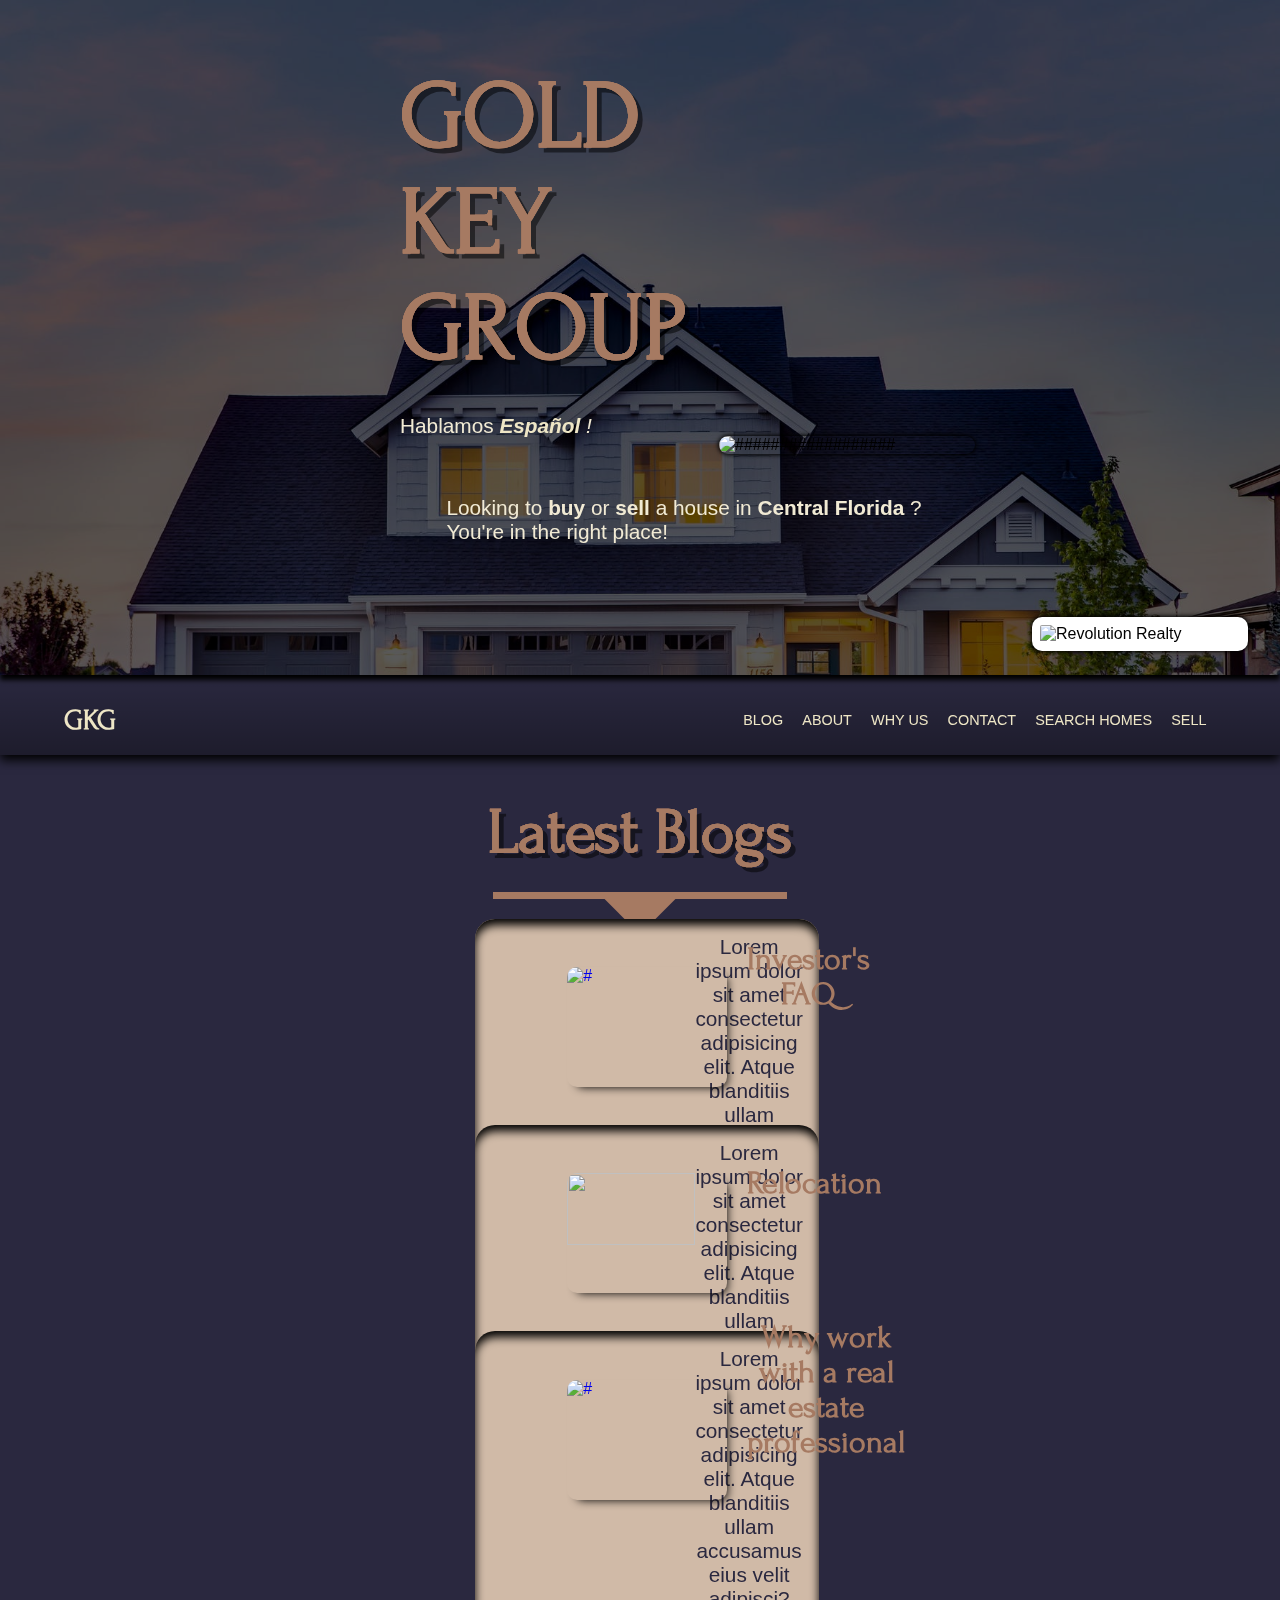
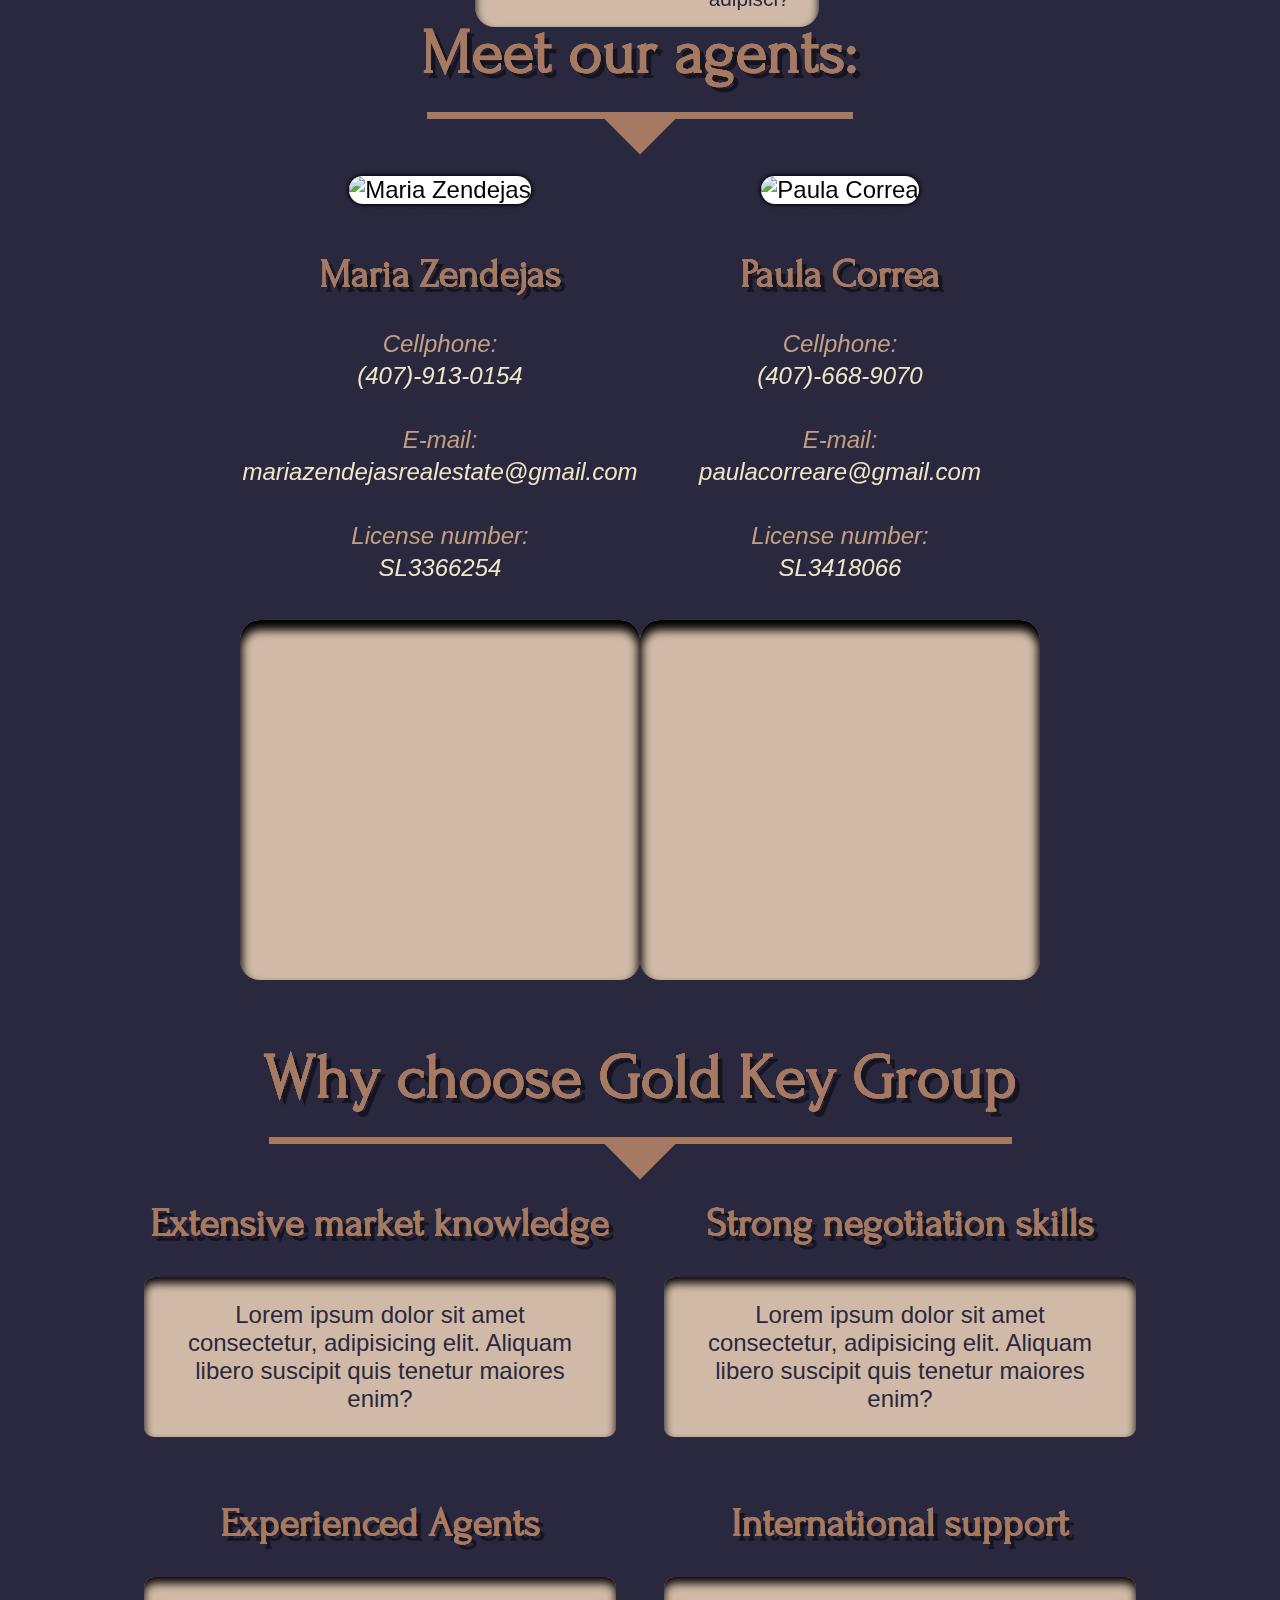
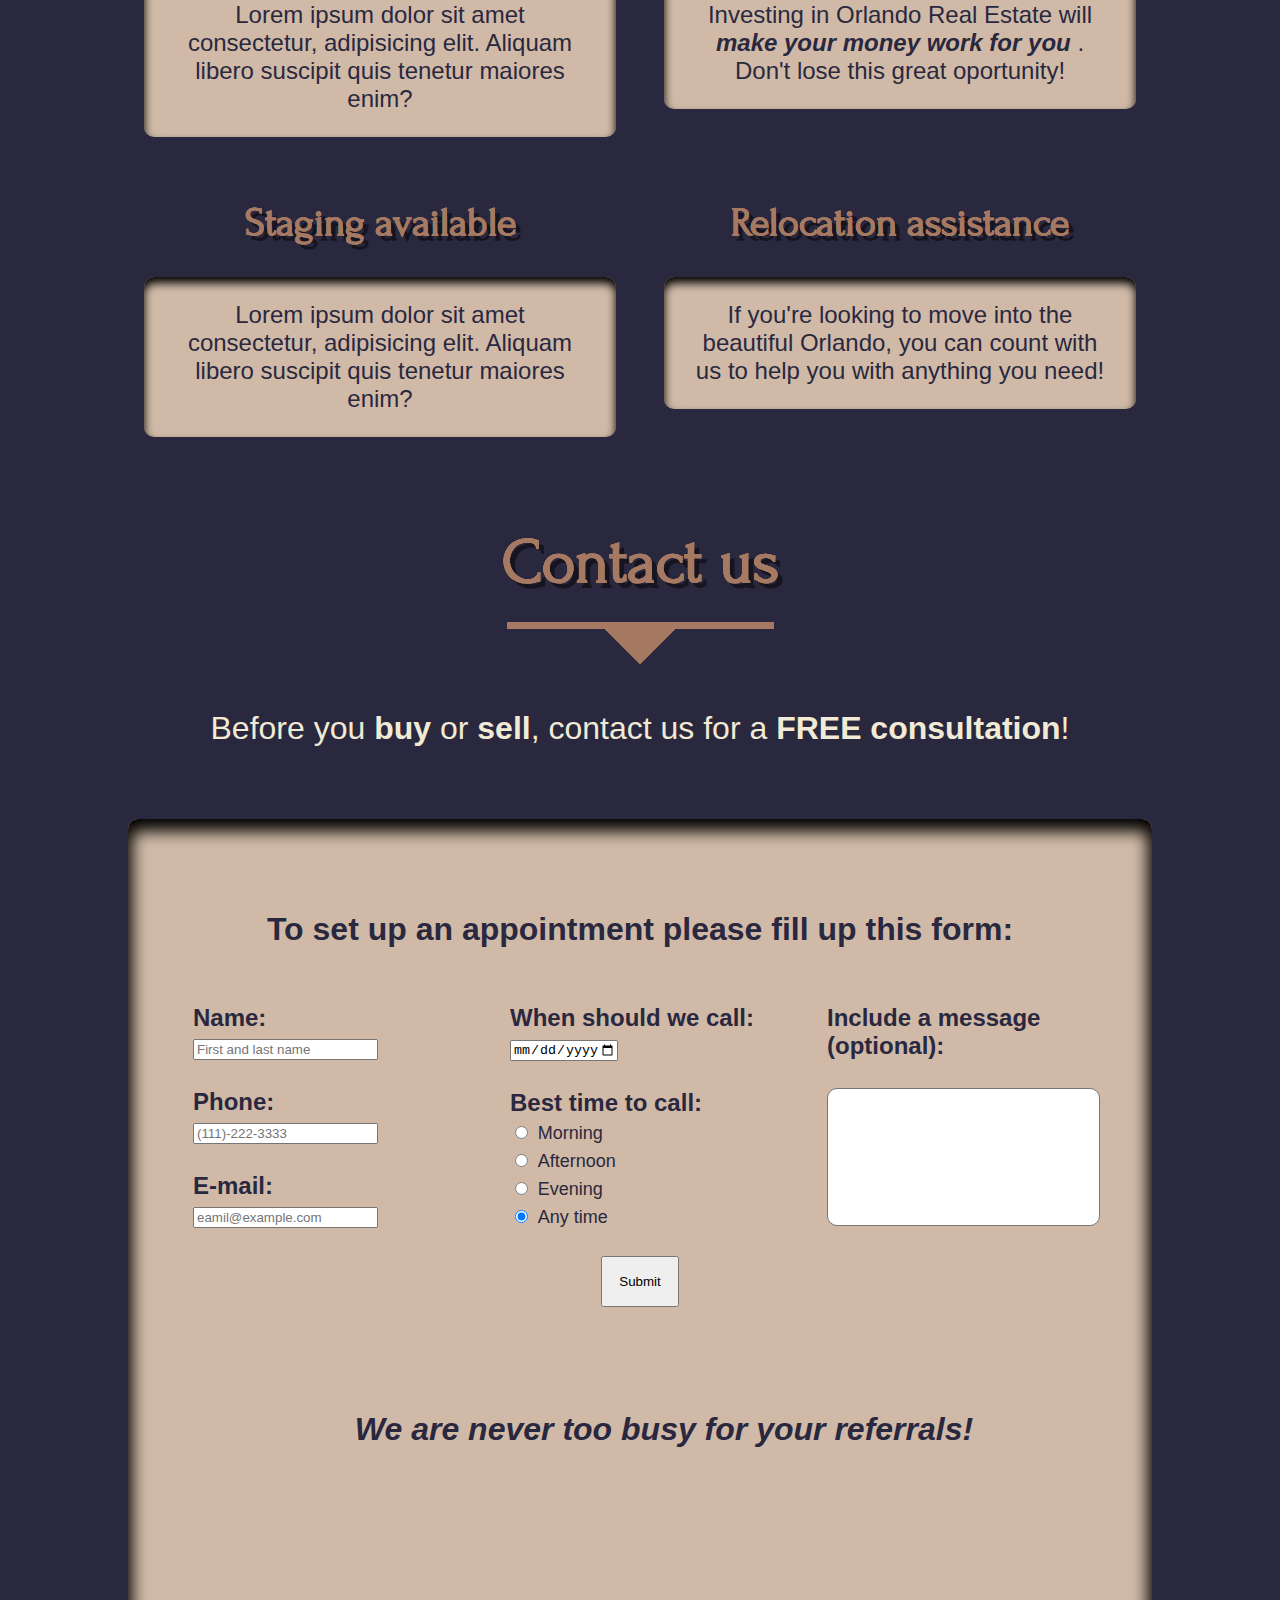
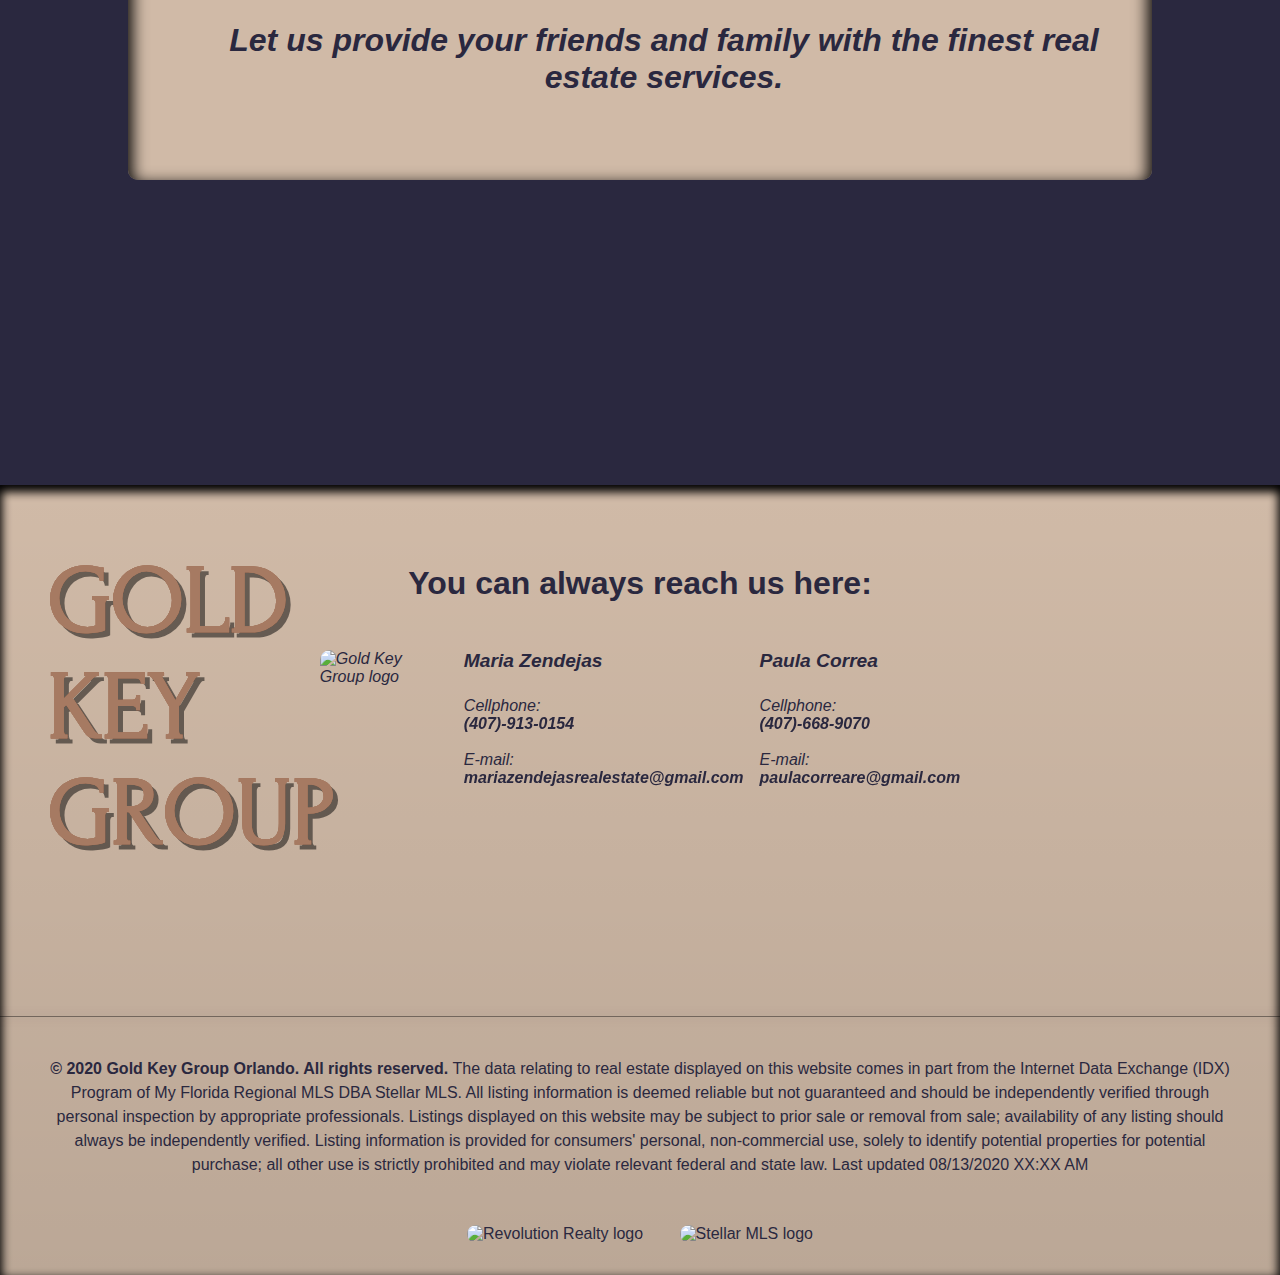
==== index.html @ 24d08220 "added animation and extra efects to .blogs--a" ====
<!DOCTYPE html>
<html lang="en">
  <!-- 
      #################################                                $   
                HEAD START                                             $
      #################################                                $
      -->
  <head>
    <meta charset="UTF-8" />
    <meta name="viewport" content="width=device-width, initial-scale=1.0" />
    <meta
      name="description"
      content="Gold Key Group is part of Realty Revolution, where you can find some of the finest realtors in Orlando"
    />
    <meta
      name="keywords"
      content="buy house, sell house, buy home, sell home, orlando, florida, realtor, realty, stellar mls, revolution realty, new construction, windermere, winter garden, florida home investment"
    />
    <title>Gold Key Group | Realtors in Orlando</title>

    <link rel="stylesheet" href="../CSS/main/main.css" />
    <link rel="shortcut icon" type="image/ico" href="../Images/favicon.ico" />

    <script
      src="https://kit.fontawesome.com/76fa9a81bb.js"
      crossorigin="anonymous"
    ></script>
  </head>
  <!-- 
      #################################                                $
                HEAD END         #################                     $
      #################################                                $
      -->
  <!-- 
      #################################
                BODY START
      #################################
      -->
  <body>
    <!-- 
        #################################
                  HEADER START
        #################################
        -->
    <header class="header--disp--ptn header--bg">
      <h1 class="gkg text--shadow" id="header--title">
        GOLD <br />
        KEY <br />
        GROUP
      </h1>
      <div id="header--translate">
        <p >
          Hablamos
          <em><a href="#ESP" title="Click to translate">Español</a> !</em>
        </p>
      </div>
      <img src="../Images/maria-z--and--paula-c.jpg" alt="##################" id="header--img" class="bs"/>
      <p id="header--text">
        Looking to
        <b>buy</b>
        or
        <b>sell</b>
        a house in
        <b>Central Florida</b>
        ?
        <br>
        You're in the right place! 
      </p>
    
      <!-- ADD 
        
        "&::after"
        
        WITH SAND IN TRIANGLE SHAPE BEHIND 
        
        ".header--icons"
        
        AND
        
        ".header--icons-sm"

      -->


      <div class="header--icons">
        <a href="../HTML/index.html#home">
          <svg class="fas fa-home"></svg>
        </a>
        <a
          href="mailto:mariazendejas@gmail.com, paulacorreare@gmail.com?subject=Inquiry%20from%20your%20website%20&body=Hello!%0D%0A%0D%0AMy%20name%20is%3A%20%0D%0AMy%20phone%20number%20is%3A%20%0D%0AThe%20best%20time%20to%20call%20me%20is%20at%3A%20%0D%0AI'd%20like%20to%20(%20BUY%20%2F%20SELL%20)%20a%20house%20on%20ZIP%20code%3A%20%0D%0A%0D%0A(For%20buying%20fill%20this%20as%20well%2C%20please)%0D%0A%0D%0AMy%20price%20range%20for%20buying%20is%3A%20%0D%0AMinimum%20sq%20feet%3A%0D%0ABeds%3A%20%0D%0A%0D%0A(Please%20edit%20this%20template%20to%20fit%20your%20inquiry%20or%20delete%20the%20fields%20and%20type%20in%20your%20message)"
          target="_blank"
        >
          <svg class="fas fa-envelope"></svg>
        </a>
        <a href="../HTML/index.html#about">
          <svg class="fas fa-phone"></svg>
        </a>
      </div>
      <div class="header-icons-sm">
        <a href="https://www.facebook.com/goldkeyorlando/" target="_blank">
          <svg class="fab fa-facebook-f"></svg>
        </a>
        <a href="https://www.instagram.com/goldkey_orlando/" target="_blank">
          <i class="fab fa-instagram fa-fw"></i>
        </a>
        <a href="#" target="_blank">
          <svg class="fab fa-twitter"></svg>
        </a>
      </div>
      <img
        src="../Images/Revolution Realty.png"
        alt="Revolution Realty"
        class="rr--logo bs"
      />
    </header>
    <!-- 
        #################################
                  HEADER END            #################
        #################################
        -->
        <!-- 
            #################################
                      TOP NAVBAR START
            #################################
            -->
    <div id="top--nav">
      <nav id="main--nav">
        <h3 class="gkg"><a href="index.html">GKG</a></h3>
        <ul>
          <li><a href="#blog">BLOG</a></li>
          <li><a href="#about">ABOUT</a></li>
          <li><a href="#why--us">WHY US</a></li>
          <li><a href="#contact">CONTACT</a></li>
          <li><a href="/HTML/search.html" target="_blank">SEARCH HOMES</a></li>
          <li><a href="HTML/sell.html" id="sell--home">SELL</a></li>
        </ul>
      </nav>
    </div>
    <!-- 
      #################################
                TOP NAVBAR END        #################
      #################################
      -->
    <!-- 
        #################################
                  MAIN START
        #################################
        -->
    <main>
      
      <!-- NAV ICONS START -->
<!-- ####################################################################### -->
<!-- ####################################################################### -->
    <!-- BLOG SCREEN START -->
    <section class="screen" id="blogs--section">
      <div class="content">

        
        <h1 class="gkg text--shadow section--title" id="blog">Latest Blogs</h1>

          <div class="blog--flex">
            <a href="#" class="blog--box">
              <img src="../Images/faq.jpeg" alt="#" class="blog--img">
                <h3 class="blog--title gkg">
                  Investor's FAQ
                </h3>
              <p class="blog--p">
                <!-- LOREM 15 -->
              Lorem ipsum dolor sit amet consectetur adipisicing elit. Atque blanditiis ullam accusamus eius velit adipisci?
              </p>
            </a>
            <a href="#" class="blog--box">
              <img src="../Images/open-box.png" alt="" class="blog--img">
                <h3 class="blog--title gkg">
                  Relocation
                </h3>
              <p class="blog--p">
                <!-- LOREM 15 -->
              Lorem ipsum dolor sit amet consectetur adipisicing elit. Atque blanditiis ullam accusamus eius velit adipisci?
              </p>
            </a>
            <a href="#" class="blog--box">
              <img src="../Images/deal.jpeg" alt="#" class="blog--img">
                <h3 class="blog--title gkg">
                  Why work with a real estate professional
                </h3>  
              <p class="blog--p">
                <!-- LOREM 15 -->
              Lorem ipsum dolor sit amet consectetur adipisicing elit. Atque blanditiis ullam accusamus eius velit adipisci?
              </p>
            </a>
          </div>
        </div>
    </section>
    <!-- BLOG SCREEN END -->
<!-- ####################################################################### -->
<!-- ####################################################################### -->
    <!-- MEET OUR AGENTS SCREEN START -->
    <section class="screen" id="about--section">
      <div class="content">
        <h1 class="gkg text--shadow section--title" id="about">
          Meet our agents:
        </h1>
        <div class="agents">
          <div class="agent">
            <img src="../Images/mz.png" alt="Maria Zendejas" class="bs"/>
            <h2 class="gkg text--shadow">
              Maria Zendejas
            </h2>
            <address >
              Cellphone: 
              <br>
              <a href="tel:407-913-0154" title="Call Maria">
                (407)-913-0154
              </a> 
              <br />
              <br />
              E-mail: 
              <br />
              <a href="mailto:mariazendejas@gmail.com?subject=Inquiry%20from%20your%20website%20&body=Hello%2C%20Maria%2C%0D%0A%0D%0AMy%20name%20is%3A%20%0D%0AMy%20phone%20number%20is%3A%20%0D%0AThe%20best%20time%20to%20call%20me%20is%20at%3A%20%0D%0AI'd%20like%20to%20(%20BUY%20%2F%20SELL%20)%20a%20house%20on%20ZIP%20code%3A%20%0D%0A%0D%0A(For%20buying%20fill%20this%20as%20well%2C%20please)%0D%0A%0D%0AMy%20price%20range%20for%20buying%20is%3A%20%0D%0AMinimum%20sq%20feet%3A%0D%0ABeds%3A%20%0D%0A%0D%0A(Please%20edit%20this%20template%20to%20fit%20your%20inquiry%20or%20delete%20the%20fields%20and%20type%20in%20your%20message)" target="_blank" title="Send an e-mail to Maria">
                mariazendejasrealestate@gmail.com
                </a>
              <br />
              <br />
              License number:
              <br>
              <a href="https://www.myfloridalicense.com/LicenseDetail.asp?SID=&id=980D2A1CDD96CB8620D70B49874C2E30" target="_blank">
                SL3366254
              </a>
              <br />
            </address>
            <div class="bio">
            </div>
              <p>
                I was born in Texas and raised in Mexico but I moved to Orlando after college, and I've always felt lucky about moving
                to this beautiful city.
                <br>
                <br>
                I adore coming home to my supportive husband and our 2 adorable children.
              </p>
            </div>
          <div class="agent">
            
            <img src="../Images/paula-correa.jpeg" alt="Paula Correa" class="bs"/>
            <h2 class="gkg text--shadow">Paula Correa</h2>
            <address>
              Cellphone: 
              <br />
              <a href="tel:407-668-9070" title="Call Paula">(407)-668-9070</a> 
              <br />
              <br />
              E-mail: 
              <br />
              <a href="mailto:paulacorreare@gmail.com?subject=Inquiry%20from%20your%20website%20&body=Hello%2C%20Paula%2C%0D%0A%0D%0AMy%20name%20is%3A%20%0D%0AMy%20phone%20number%20is%3A%20%0D%0AThe%20best%20time%20to%20call%20me%20is%20at%3A%20%0D%0AI'd%20like%20to%20(%20BUY%20%2F%20SELL%20)%20a%20house%20on%20ZIP%20code%3A%20%0D%0A%0D%0A(For%20buying%20fill%20this%20as%20well%2C%20please)%0D%0A%0D%0AMy%20price%20range%20for%20buying%20is%3A%20%0D%0AMinimum%20sq%20feet%3A%0D%0ABeds%3A%20%0D%0A%0D%0A(Please%20edit%20this%20template%20to%20fit%20your%20inquiry%20or%20delete%20the%20fields%20and%20type%20in%20your%20message)" target="_blank" title="Send an e-mail to Paula">
                paulacorreare@gmail.com
                </a>
              <br />
              <br>
              License number: 
              <br>
              <a href="https://www.myfloridalicense.com/LicenseDetail.asp?SID=&id=59AD9E8395438A14D2DFCB680BAD1898" target="_blank">SL3418066</a>
              <br>
            </address>
              <div class="bio">
              </div>
                <p>
                  &OpenCurlyDoubleQuote; I was born in Texas and raised in Mexico but I moved to Orlando after college, and I've always felt lucky about moving
                  to this beautiful city.
                  <br>
                  <br>
                  I adore coming home to my supportive husband and our 2 adorable children. &CloseCurlyDoubleQuote;
                </p>
          </div>
        </div>
    </section>
    <!-- MEET OUR AGENTS SCREEN END -->
<!-- ####################################################################### -->
<!-- ####################################################################### -->
    <!-- WHY US SCREEN START -->
    <section class="screen" id="why--us--section">
      <div class="content">
        <h1 class="gkg text--shadow section--title" id="why--us">
          Why choose Gold Key Group
        </h1>
        <div class="why--us">
          
          <div class="why--us--box">
            <div class="why--us--box--h3 gkg">
              <h3 class="gkg text--shadow ">
                Extensive market knowledge
              </h3>
            </div>
            <div class="why--us--box--p">
              <p>
                Lorem ipsum dolor sit amet consectetur, adipisicing elit. Aliquam libero suscipit quis tenetur maiores enim?
              </p>
            </div>
          </div>
          <div class="why--us--box">
            <div class="why--us--box--h3 gkg">
              <h3 class="gkg text--shadow ">Strong negotiation skills</h3>
            </div>
            <div class="why--us--box--p">
              <p>Lorem ipsum dolor sit amet consectetur, adipisicing elit. Aliquam libero suscipit quis tenetur maiores enim?</p>
            </div>
          </div>
          <div class="why--us--box">
            <div class="why--us--box--h3 gkg">
              <h3 class="gkg text--shadow ">Experienced Agents</h3>
            </div>
            <div class="why--us--box--p">
              <p>Lorem ipsum dolor sit amet consectetur, adipisicing elit. Aliquam libero suscipit quis tenetur maiores enim?</p>
            </div>
          </div>
          <div class="why--us--box">
            <div class="why--us--box--h3 gkg">
              <h3 class="gkg text--shadow ">International support</h3>
            </div>
            <div class="why--us--box--p">
              <p>
                Investing in Orlando Real Estate will
                <em>
                  <b>
                    make your money work for you
                  </b>
                </em>.
                <br>
                Don't lose this great oportunity!
              </p>
            </div>
          </div>
          <div class="why--us--box">
            <div class="why--us--box--h3 gkg">
              <h3 class="gkg text--shadow ">
                Staging available
              </h3>
            </div>
            <div class="why--us--box--p">
              <p>
                Lorem ipsum dolor sit amet consectetur, adipisicing elit. Aliquam libero suscipit quis tenetur maiores enim?
              </p>
            </div>
          </div>
          <div class="why--us--box">
            <div class="why--us--box--h3 gkg">
              <h3 class="gkg text--shadow">
                Relocation assistance
              </h3>
            </div>
            <div class="why--us--box--p">
              <p>
                If you're looking to move into the beautiful Orlando, you can count with us to help you with anything you need!
              </p>
            </div>
          </div>
          
        </div>
      </div>
    </section>
    <!-- WHY US SCREEN END -->
<!-- ####################################################################### -->
<!-- ####################################################################### -->
    <!-- FORM SCREEN START -->
    <section class="screen" id="contact--form--section">
      <div class="content" >
        <h1 class="gkg text--shadow section--title" id="contact">Contact us</h1>
        <p class="egg--p">Before you <b>buy</b> or <b>sell</b>, contact us for a <b>FREE consultation</b>!</p>
        <!-- /// FORM /// -->
        <form action="#" method="post" class="contact--form" id="form--contact--us">
          <p class="form--header">
            To set up an appointment please fill up this form:
          </p>
          <div class="form--data">
            <!--  FIRST COLUMN START -->
            <div class="form--col">
              <!-- ### NAME ### -->
              <label for="name">Name:</label>
              <br />
              <input
                type="text"
                name="name"
                id="name"
                placeholder="First and last name"
                required
              />
              <br />
              <br />
              <!-- ### PHONE NUMBER ### -->
              <label for="phone">Phone:</label>
              <br />
              <input
                type="tel"
                name="phone"
                id="phone"
                placeholder="(111)-222-3333"
                required
              />
              <br />
              <br />
              <!-- ### E-MAIL ### -->
              <label for="email">E-mail:</label>
              <br />
              <input
                type="email"
                name="email"
                id="email"
                placeholder="eamil@example.com"
                required
              />
              <br />
            </div>
            <!--  FIRST COLUMN END -->
            <!-- SECOND COLUMN START -->
            <div class="form--col">
              <!-- ### DATE ### -->
              <label for="date">
                When should we call:
              </label>
              <br />
              <input type="date" name="date" id="date" min="2020-08-06" max="2020-12-31" required/>
              <br />
              <br />
              <!-- ### TIME ### -->
              <div class="form--time">
                <label for="time">Best time to call:</label>
                <br />
                <input type="radio" name="time" id="morning"  value="morning" >
                <label for="time1" class="form--time--option">Morning</label>
                <br>
                <input type="radio" name="time" id="afternoon"  value="afternoon">
                <label for="time2" class="form--time--option">Afternoon</label>
                <br>
                <input type="radio" name="time" id="evening"  value="evening">
                <label for="time3" class="form--time--option">Evening</label>
                <br>
                <input type="radio" name="time" id="time4"  value="true" checked>
                <label for="time4" class="form--time--option">Any time</label>
              </div>
            </div>
            <!-- SECOND COLUMN END -->
            <!-- THIRD COLUMN START -->
            <div class="form--col">
              <!-- ### MESSAGE ### -->
              <label for="message">Include a message (optional):  </label>
              <br />
              <br />
              <textarea
                name="message"
                name="message"
                id="message"
                form="form--contact--us"
                cols="30"
                rows="8"
                style="resize: none;"
              ></textarea>
              <br />
            </div>
            <!-- THIRD COLUMN END -->
          </div>
          <!-- SUBMIT START -->
          <input type="submit" id="submit" value="Submit">
          <!-- SUBMIT END -->
          <!-- FORM FOOTER START-->
          <div class="form--footer">
            <p>
              We are never too busy for your referrals! <br />
              <svg class="far fa-comments"></svg><br />
              Let us provide your friends and family with the finest real estate
              services.
            </p>
          </div>
          <!-- FORM FOOTER END-->
        </form>
        <!-- /// FORM END /// -->
      </div>
    </section>
    <!-- FORM SCREEN END -->
    </main>
    <!-- MAIN END -->
<!-- ####################################################################### -->

<!-- ####################################################################### -->
    <!-- FOOTER START -->
    <footer>
      <h1 class="gkg footer--gkg text--shadow">
              GOLD <br />
              KEY <br />
              GROUP
            </h1>
      <div class="footer--grid">
        <h1>You can always reach us here:</h1>
        <address>
          <img src="../Images/gkg--wordless-300x364.png
          " alt="Gold Key Group logo">
          <div class="footer--maria">
            <h4>Maria Zendejas</h4>
                Cellphone: 
                <br>
                <a href="tel:407-913-0154" title="Call Maria">(407)-913-0154</a> 
                <br />
                <br />
                E-mail: 
                <br />
                <a href="mailto:mariazendejas@gmail.com?subject=Inquiry%20from%20your%20website%20&body=Hello%2C%20Maria%2C%0D%0A%0D%0AMy%20name%20is%3A%20%0D%0AMy%20phone%20number%20is%3A%20%0D%0AThe%20best%20time%20to%20call%20me%20is%20at%3A%20%0D%0AI'd%20like%20to%20(%20BUY%20%2F%20SELL%20)%20a%20house%20on%20ZIP%20code%3A%20%0D%0A%0D%0A(For%20buying%20fill%20this%20as%20well%2C%20please)%0D%0A%0D%0AMy%20price%20range%20for%20buying%20is%3A%20%0D%0AMinimum%20sq%20feet%3A%0D%0ABeds%3A%20%0D%0A%0D%0A(Please%20edit%20this%20template%20to%20fit%20your%20inquiry%20or%20delete%20the%20fields%20and%20type%20in%20your%20message)" target="_blank" title="Send an e-mail to Maria">
                  mariazendejasrealestate@gmail.com
                  </a>
          </div>
          <div class="footer--paula">
            <h4>
              Paula Correa
            </h4>
              Cellphone: 
              <br />
              <a href="tel:407-668-9070" title="Call Paula">
                (407)-668-9070
              </a> 
              <br />
              <br />
              E-mail: 
              <br />
              <a href="mailto:paulacorreare@gmail.com?subject=Inquiry%20from%20your%20website%20&body=Hello%2C%20Paula%2C%0D%0A%0D%0AMy%20name%20is%3A%20%0D%0AMy%20phone%20number%20is%3A%20%0D%0AThe%20best%20time%20to%20call%20me%20is%20at%3A%20%0D%0AI'd%20like%20to%20(%20BUY%20%2F%20SELL%20)%20a%20house%20on%20ZIP%20code%3A%20%0D%0A%0D%0A(For%20buying%20fill%20this%20as%20well%2C%20please)%0D%0A%0D%0AMy%20price%20range%20for%20buying%20is%3A%20%0D%0AMinimum%20sq%20feet%3A%0D%0ABeds%3A%20%0D%0A%0D%0A(Please%20edit%20this%20template%20to%20fit%20your%20inquiry%20or%20delete%20the%20fields%20and%20type%20in%20your%20message)" target="_blank" title="Send an e-mail to Paula">
                paulacorreare@gmail.com
              </a>
          </div>
        </address>
        <div class="footer--b--icons">
          <a href="https://www.facebook.com/goldkeyorlando/">
            <svg class="fab fa-facebook-square"></svg>
          </a>
          <a href="https://www.instagram.com/goldkey_orlando/">
            <svg class="fab fa-instagram-square"></svg>
          </a>
          <a href="#">
            <svg class="fab fa-twitter-square"></svg>
          </a>
        </div>
        
        <p>
          <b>
            &copy; 2020 Gold Key Group Orlando. All rights
            reserved.
          </b>
          The data relating to real estate displayed on this website
          comes in part from the Internet Data Exchange (IDX) Program of My
          Florida Regional MLS DBA Stellar MLS. All listing information is deemed
          reliable but not guaranteed and should be independently verified through
          personal inspection by appropriate professionals. Listings displayed on
          this website may be subject to prior sale or removal from sale;
          availability of any listing should always be independently verified.
          Listing information is provided for consumers' personal, non-commercial
          use, solely to identify potential properties for potential purchase; all
          other use is strictly prohibited and may violate relevant federal and
          state law. Last updated 08/13/2020 XX:XX AM
          </p>
        <div class="af--logos">
          <img src="../Images/Revolution Realty.png" alt="Revolution Realty logo">
          <img src="../Images/StellarMLS.png" alt="Stellar MLS logo">
        </div>
      </div>
      
    </footer>
    <!-- FOOTER END -->
<!-- ####################################################################### -->
<!-- ####################################################################### -->
    <!-- BACK TO TOP NAV START -->
    <!-- 
        #################################
                  NAV ICONS START
        #################################
        -->
    <nav id="bottom--nav">
      <a href="#blog"><svg class="fas fa-arrow-circle-up"></svg></a>
    </nav>
    
    
    <!-- BACK TO TOP NAV END -->
<!-- ####################################################################### -->
<!-- ####################################################################### -->
  </body>
  <!-- BODY END -->
</html>
---- CSS/main/main.css ----
@font-face {
  font-family: forum;
  src: url("../../Fonts/Forum.otf");
}

html {
  scroll-behavior: smooth;
}

body {
  position: relative;
  font-family: -apple-system, BlinkMacSystemFont, "Segoe UI", Roboto, Oxygen, Ubuntu, Cantarell, "Open Sans", "Helvetica Neue", sans-serif;
  background: #2a283f;
  margin: 0;
  padding: 0;
  display: -ms-grid;
  display: grid;
  -ms-grid-rows: (max-content)[5];
      grid-template-rows: repeat(5, -webkit-max-content);
      grid-template-rows: repeat(5, max-content);
      grid-template-areas: "header" "top--nav" "main" "bottom--nav" "footer";
}

body header {
  -ms-grid-row: 1;
  -ms-grid-column: 1;
  grid-area: header;
}

body #top--nav {
  -ms-grid-row: 2;
  -ms-grid-column: 1;
  grid-area: top--nav;
}

body main {
  -ms-grid-row: 3;
  -ms-grid-column: 1;
  grid-area: main;
}

body #bottom--nav {
  -ms-grid-row: 4;
  -ms-grid-column: 1;
  grid-area: bottom--nav;
}

body footer {
  -ms-grid-row: 5;
  -ms-grid-column: 1;
  grid-area: footer;
  grid-row: -1;
}

main {
  max-width: 80vw;
}

main h1 {
  padding-top: 100px;
}

.gkg {
  color: #a67a62;
  font-family: forum;
}

.gkg::-moz-selection {
  color: #f1ead4;
  background: #a67a62;
}

.gkg::selection {
  color: #f1ead4;
  background: #a67a62;
}

h1 {
  font-size: 4rem;
}

h2 {
  font-size: 2.5rem;
}

h3 {
  font-size: 2.5rem;
}

.egg--p {
  color: #f1ead4;
}

.text--shadow {
  text-shadow: 0 0, 5px 5px rgba(0, 0, 0, 0.5), 0 0, 0 0;
}

.title--a {
  text-decoration: none;
}

.header--disp--ptn {
  display: -ms-grid;
  display: grid;
  position: relative;
  -ms-grid-columns: 30% auto auto 30%;
      grid-template-columns: 30% auto auto 30%;
  -ms-grid-rows: 3rem (min-content)[3] 3rem;
      grid-template-rows: 3rem repeat(3, -webkit-min-content) 3rem;
      grid-template-rows: 3rem repeat(3, min-content) 3rem;
      grid-template-areas: "...... ......     ...... ......" "...... title      img    ......" "...... translate  img    ......" "...... text       text   ......" "...... ......     ...... ......";
}

.header--disp--ptn #header--title {
  -ms-grid-row: 2;
  -ms-grid-column: 2;
  grid-area: title;
}

.header--disp--ptn #header--translate {
  -ms-grid-row: 3;
  -ms-grid-column: 2;
  grid-area: translate;
}

.header--disp--ptn #header--img {
  -ms-grid-row: 2;
  -ms-grid-row-span: 2;
  -ms-grid-column: 3;
  grid-area: img;
}

.header--disp--ptn #header--text {
  -ms-grid-row: 4;
  -ms-grid-column: 2;
  -ms-grid-column-span: 2;
  grid-area: text;
}

header {
  z-index: 3;
}

header p {
  font-size: 1.3em;
  color: #f1ead4;
  margin: 0;
}

header a {
  font-weight: bold;
}

header #header--title {
  font-size: 6rem;
  margin: 0;
  padding: 1rem;
}

header #header--translate {
  display: inline;
  padding: 1rem;
}

header #header--translate a:link,
header #header--translate a:visited {
  position: relative;
  text-decoration: none;
  color: #eee6c6;
  z-index: 1;
}

header #header--translate a:link::after,
header #header--translate a:visited::after {
  content: "";
  position: absolute;
  background: currentColor;
  -webkit-transform: scaleX(0);
          transform: scaleX(0);
  left: 0;
  bottom: -8px;
  width: 100%;
  height: 2px;
  -webkit-transform-origin: right;
          transform-origin: right;
  -webkit-transition: -webkit-transform 250ms ease-in;
  transition: -webkit-transform 250ms ease-in;
  transition: transform 250ms ease-in;
  transition: transform 250ms ease-in, -webkit-transform 250ms ease-in;
}

header #header--translate a:hover,
header #header--translate a:active,
header #header--translate a:focus {
  outline: none;
  color: #c3a082;
}

header #header--translate a:hover::after,
header #header--translate a:active::after,
header #header--translate a:focus::after {
  -webkit-transform: scaleX(1);
          transform: scaleX(1);
  -webkit-transform-origin: left;
          transform-origin: left;
}

header #header--img {
  margin: auto 1rem -0.02rem 1rem;
}

header #header--text {
  display: inline;
  padding: 2em 3em 4em;
}

header .header--icons {
  -webkit-filter: drop-shadow(0px 0px 5px rgba(0, 0, 0, 0.5));
          filter: drop-shadow(0px 0px 5px rgba(0, 0, 0, 0.5));
  display: -webkit-box;
  display: -ms-flexbox;
  display: flex;
  -webkit-box-orient: vertical;
  -webkit-box-direction: normal;
      -ms-flex-direction: column;
          flex-direction: column;
  position: absolute;
  font-size: 2em;
  top: 200px;
  right: 0;
}

header .header--icons a:link,
header .header--icons a:visited {
  text-decoration: none;
  margin: 0.5rem 2rem;
  font-size: 2.5rem;
  color: #c3a082;
}

header .header--icons a:hover,
header .header--icons a:active,
header .header--icons a:focus {
  outline: none;
  color: #eee6c6;
}

header .header-icons-sm {
  -webkit-filter: drop-shadow(0px 0px 5px rgba(0, 0, 0, 0.5));
          filter: drop-shadow(0px 0px 5px rgba(0, 0, 0, 0.5));
  display: inline;
  text-align: center;
  position: absolute;
  left: 0;
  right: 0;
  margin-left: auto;
  margin-right: auto;
  bottom: 1rem;
  font-size: 6rem;
}

header .header-icons-sm a:link,
header .header-icons-sm a:visited {
  text-decoration: none;
  margin: 0 0.5rem;
  font-size: 3rem;
  color: #c3a082;
}

header .header-icons-sm a:hover,
header .header-icons-sm a:active,
header .header-icons-sm a:focus {
  outline: none;
  color: #eee6c6;
}

header .rr--logo {
  position: absolute;
  background: white;
  bottom: 1.5rem;
  right: 2rem;
  width: 200px;
  margin: 0;
  padding: 0.5rem;
}

.header--bg {
  background: url("../../Images/house--bg.jpeg");
  background-size: cover;
  background-position: center;
  background-repeat: no-repeat;
  background-attachment: fixed;
  position: relative;
  -webkit-box-shadow: 0px 5px 5px 0px;
          box-shadow: 0px 5px 5px 0px;
}

.header--bg::before, .header--bg::after {
  content: "";
  position: absolute;
  background: rgba(0, 0, 0, 0.65);
  background-attachment: sticky;
  z-index: -1;
}

.header--bg::after {
  -webkit-clip-path: polygon(0 100, 100% 0, 100% 100%, 0 100%);
          clip-path: polygon(0 100, 100% 0, 100% 100%, 0 100%);
  top: 0;
  height: 100%;
  width: 100%;
}

@font-face {
  font-family: forum;
  src: url("../../Fonts/Forum.otf");
}

#top--nav {
  background: #2a283f -webkit-gradient(linear, left top, left bottom, from(rgba(0, 0, 0, 0)), to(rgba(0, 0, 0, 0.3)));
  background: #2a283f linear-gradient(rgba(0, 0, 0, 0), rgba(0, 0, 0, 0.3));
  position: -webkit-sticky;
  position: sticky;
  top: 0;
  bottom: 0;
  -webkit-box-shadow: 0px 5px 10px 0px;
          box-shadow: 0px 5px 10px 0px;
  z-index: 2;
  height: 80px;
}

#main--nav {
  display: -webkit-box;
  display: -ms-flexbox;
  display: flex;
  -webkit-box-pack: justify;
      -ms-flex-pack: justify;
          justify-content: space-between;
  width: 90%;
  margin: 0 auto;
}

#main--nav a:link,
#main--nav a:visited {
  position: relative;
  text-decoration: none;
  color: #eee6c6;
  z-index: 1;
}

#main--nav a:link::after,
#main--nav a:visited::after {
  content: "";
  position: absolute;
  background: currentColor;
  -webkit-transform: scaleX(0);
          transform: scaleX(0);
  left: 0;
  bottom: -8px;
  width: 100%;
  height: 2px;
  -webkit-transform-origin: right;
          transform-origin: right;
  -webkit-transition: -webkit-transform 250ms ease-in;
  transition: -webkit-transform 250ms ease-in;
  transition: transform 250ms ease-in;
  transition: transform 250ms ease-in, -webkit-transform 250ms ease-in;
}

#main--nav a:hover,
#main--nav a:active,
#main--nav a:focus {
  outline: none;
  color: #c3a082;
}

#main--nav a:hover::after,
#main--nav a:active::after,
#main--nav a:focus::after {
  -webkit-transform: scaleX(1);
          transform: scaleX(1);
  -webkit-transform-origin: left;
          transform-origin: left;
}

#main--nav .gkg {
  font-size: 1.8em;
  -ms-grid-column-align: center;
      justify-self: center;
  -ms-flex-item-align: center;
      -ms-grid-row-align: center;
      align-self: center;
}

#main--nav ul {
  display: -webkit-box;
  display: -ms-flexbox;
  display: flex;
  -webkit-box-flex: 2;
      -ms-flex: 2;
          flex: 2;
  -webkit-box-pack: end;
      -ms-flex-pack: end;
          justify-content: flex-end;
  -webkit-box-align: center;
      -ms-flex-align: center;
          align-items: center;
  margin: 0;
}

#main--nav li {
  list-style: none;
  margin: 0.6em;
}

#main--nav li a {
  font-size: 0.9em;
}

#bottom--nav {
  background: #2a283f;
  position: relative;
  display: -webkit-inline-box;
  display: -ms-inline-flexbox;
  display: inline-flex;
  justify-self: flex-end;
  position: -webkit-sticky;
  position: sticky;
  bottom: 0;
}

#bottom--nav a:link,
#bottom--nav a:visited {
  text-decoration: none;
  margin: 2rem;
  font-size: 3rem;
  color: #c3a082;
}

#bottom--nav a:hover,
#bottom--nav a:active,
#bottom--nav a:focus {
  outline: none;
  color: #eee6c6;
}

#nav--icons {
  -webkit-filter: drop-shadow(0px 0px 5px rgba(0, 0, 0, 0.5));
          filter: drop-shadow(0px 0px 5px rgba(0, 0, 0, 0.5));
  position: absolute;
  -webkit-box-orient: vertical;
  -webkit-box-direction: normal;
      -ms-flex-flow: column;
          flex-flow: column;
  display: -webkit-box;
  display: -ms-flexbox;
  display: flex;
  justify-self: flex-end;
  position: -webkit-sticky;
  position: sticky;
  bottom: 14.5rem;
}

#nav--icons a:link,
#nav--icons a:visited {
  text-decoration: none;
  margin: 1rem 2rem;
  font-size: 2.5rem;
  color: #c3a082;
}

#nav--icons a:hover,
#nav--icons a:active,
#nav--icons a:focus {
  outline: none;
  color: #eee6c6;
}

@font-face {
  font-family: forum;
  src: url("../../Fonts/Forum.otf");
}

section {
  min-height: 640px;
  max-height: -webkit-fit-content;
  max-height: -moz-fit-content;
  max-height: fit-content;
}

.screen {
  display: -ms-grid;
  display: grid;
  -ms-grid-columns: 10vw 80vw 10vw;
      grid-template-columns: 10vw 80vw 10vw;
  margin-bottom: 2rem;
  margin-top: -90px;
}

.content {
  -ms-grid-column: 2;
  -ms-grid-column-span: 1;
  grid-column: 2/3;
  justify-items: center;
}

.content h1 {
  text-align: center;
  margin: 2rem auto;
}

.content h2 {
  text-align: center;
  margin: 2rem auto;
}

.content h3 {
  text-align: center;
  margin: 2rem auto;
}

.content p {
  text-align: center;
  padding: 1.5rem;
}

.content .section--title {
  position: relative;
  padding-bottom: 1.5rem;
  -webkit-box-shadow: 0px 12px 0px -5px currentColor;
          box-shadow: 0px 12px 0px -5px currentColor;
  z-index: 1;
}

.content .section--title::before, .content .section--title::after {
  content: "";
  position: absolute;
  height: 60px;
  left: 0;
  right: 0;
  margin: auto;
}

.content .section--title::before {
  background: #2a283f;
  z-index: -1;
  width: 100px;
  bottom: 0;
}

.content .section--title::after {
  background: currentColor;
  z-index: -2;
  width: 60px;
  bottom: -30px;
  -webkit-transform: rotate(45deg);
          transform: rotate(45deg);
}

#blogs--section .blog--flex {
  display: -webkit-box;
  display: -ms-flexbox;
  display: flex;
  -webkit-box-orient: vertical;
  -webkit-box-direction: normal;
      -ms-flex-flow: column;
          flex-flow: column;
  -webkit-box-flex: 1;
      -ms-flex-positive: 1;
          flex-grow: 1;
  -webkit-box-align: center;
      -ms-flex-align: center;
          align-items: center;
  margin: 2em 2em 0;
}

#blogs--section .blog--flex a:link,
#blogs--section .blog--flex a:visited {
  text-decoration: none;
  z-index: 1;
  width: 90%;
  height: 90%;
}

#blogs--section .blog--flex a:link .blog--img,
#blogs--section .blog--flex a:visited .blog--img {
  -webkit-box-shadow: 5px 5px 10px -5px black;
          box-shadow: 5px 5px 10px -5px black;
}

#blogs--section .blog--flex a:hover,
#blogs--section .blog--flex a:active,
#blogs--section .blog--flex a:focus {
  outline: none;
}

#blogs--section .blog--flex a:hover .blog--p,
#blogs--section .blog--flex a:active .blog--p,
#blogs--section .blog--flex a:focus .blog--p {
  position: -webkit-sticky;
  position: sticky;
  -webkit-box-shadow: inset 0px 8px 10px 2px black;
          box-shadow: inset 0px 8px 10px 2px black;
  padding-bottom: 50px;
}

#blogs--section .blog--flex a:hover .blog--p::after,
#blogs--section .blog--flex a:active .blog--p::after,
#blogs--section .blog--flex a:focus .blog--p::after {
  -webkit-transform: scaleY(1);
          transform: scaleY(1);
}

#blogs--section .blog--flex a:hover .blog--img,
#blogs--section .blog--flex a:active .blog--img,
#blogs--section .blog--flex a:focus .blog--img {
  -webkit-box-shadow: 10px 10px 15px -5px black;
          box-shadow: 10px 10px 15px -5px black;
}

#blogs--section .blog--flex .blog--box {
  position: relative;
  -webkit-box-sizing: content-box;
          box-sizing: content-box;
  display: -ms-grid;
  display: grid;
  -ms-grid-columns: 200px 3fr;
      grid-template-columns: 200px 3fr;
  -ms-grid-rows: (100px)[2];
      grid-template-rows: repeat(2, 100px);
  margin: 0.2rem;
}

#blogs--section .blog--flex .blog--box .blog--img {
  position: relative;
  margin: auto;
  border-radius: 10px;
  width: 80%;
  height: 60%;
  -o-object-fit: cover;
     object-fit: cover;
  -ms-grid-column: 1;
  -ms-grid-column-span: 1;
  grid-column: 1 / 2;
  -ms-grid-row: 1;
  -ms-grid-row-span: 2;
  grid-row: 1 / 3;
  -webkit-transition: -webkit-box-shadow 200ms ease-in-out;
  transition: -webkit-box-shadow 200ms ease-in-out;
  transition: box-shadow 200ms ease-in-out;
  transition: box-shadow 200ms ease-in-out, -webkit-box-shadow 200ms ease-in-out;
}

#blogs--section .blog--flex .blog--box .blog--title {
  position: absolute;
  display: block;
  font-weight: bolder;
  -ms-flex-item-align: center;
      -ms-grid-row-align: center;
      align-self: center;
  font-size: 2rem;
  -ms-grid-column: 2;
  -ms-grid-column-span: 1;
  grid-column: 2 / 3;
  -ms-grid-row: 1;
  -ms-grid-row-span: 1;
  grid-row: 1 / 2;
}

#blogs--section .blog--flex .blog--box .blog--p {
  -webkit-box-shadow: inset 0px 6px 10px 0px black;
          box-shadow: inset 0px 6px 10px 0px black;
  position: absolute;
  -ms-flex-item-align: center;
      -ms-grid-row-align: center;
      align-self: center;
  -ms-grid-column-align: center;
      justify-self: center;
  background: #d0baa7;
  color: #2a283f;
  font-size: 1.3rem;
  -ms-grid-column: 1;
  -ms-grid-column-span: 2;
  grid-column: 1 / 3;
  -ms-grid-row: 2;
  -ms-grid-row-span: 1;
  grid-row: 2 / 3;
  margin-top: 0;
  padding: 1rem;
  padding-left: 220px;
  border-radius: 20px;
  z-index: -1;
  -webkit-transition: padding-bottom 150ms ease-in-out, -webkit-box-shadow 150ms ease-in-out;
  transition: padding-bottom 150ms ease-in-out, -webkit-box-shadow 150ms ease-in-out;
  transition: padding-bottom 150ms ease-in-out, box-shadow 150ms ease-in-out;
  transition: padding-bottom 150ms ease-in-out, box-shadow 150ms ease-in-out, -webkit-box-shadow 150ms ease-in-out;
}

#blogs--section .blog--flex .blog--box .blog--p::after {
  content: 'Continue reading...';
  height: 45px;
  width: 126px;
  position: absolute;
  background: #c3a082 -webkit-gradient(linear, left top, left bottom, from(rgba(0, 0, 0, 0.1)));
  background: #c3a082 linear-gradient(rgba(0, 0, 0, 0.1));
  font-size: 1.2rem;
  font-weight: normal;
  line-height: .9em;
  bottom: -52px;
  right: 20px;
  z-index: -10;
  padding: .5em .5em .1em .1em;
  -webkit-box-shadow: -3px 0px 20px -5px black;
          box-shadow: -3px 0px 20px -5px black;
  border-top-right-radius: 5px;
  border-top-left-radius: 5px;
  border-bottom-right-radius: 20px;
  border-bottom-left-radius: 20px;
  -webkit-transform: scaleY(0);
          transform: scaleY(0);
  -webkit-transition: -webkit-transform 350ms ease-out;
  transition: -webkit-transform 350ms ease-out;
  transition: transform 350ms ease-out;
  transition: transform 350ms ease-out, -webkit-transform 350ms ease-out;
  -webkit-transform-origin: top;
          transform-origin: top;
}

#about--section {
  background: #2a283f;
}

#about--section .agents {
  display: -webkit-box;
  display: -ms-flexbox;
  display: flex;
  -ms-flex-wrap: wrap;
      flex-wrap: wrap;
  -webkit-box-pack: space-evenly;
      -ms-flex-pack: space-evenly;
          justify-content: space-evenly;
  text-align: center;
  font-size: 1.5rem;
  position: relative;
  z-index: 1;
}

#about--section .agents h2 {
  text-align: center;
  margin-top: 1rem;
}

#about--section .agents img {
  margin: 2rem 0;
  background: white;
  border-radius: 15px;
}

#about--section .agents address {
  background: #2a283f;
  color: #c3a082;
  line-height: 2rem;
  padding-bottom: 1.5em;
}

#about--section .agents address a:link,
#about--section .agents address a:visited {
  position: relative;
  text-decoration: none;
  color: #eee6c6;
  z-index: 1;
}

#about--section .agents address a:link::after,
#about--section .agents address a:visited::after {
  content: "";
  position: absolute;
  background: currentColor;
  -webkit-transform: scaleX(0);
          transform: scaleX(0);
  left: 0;
  bottom: -8px;
  width: 100%;
  height: 2px;
  -webkit-transform-origin: right;
          transform-origin: right;
  -webkit-transition: -webkit-transform 250ms ease-in;
  transition: -webkit-transform 250ms ease-in;
  transition: transform 250ms ease-in;
  transition: transform 250ms ease-in, -webkit-transform 250ms ease-in;
}

#about--section .agents address a:hover,
#about--section .agents address a:active,
#about--section .agents address a:focus {
  outline: none;
  color: #c3a082;
}

#about--section .agents address a:hover::after,
#about--section .agents address a:active::after,
#about--section .agents address a:focus::after {
  -webkit-transform: scaleX(1);
          transform: scaleX(1);
  -webkit-transform-origin: left;
          transform-origin: left;
}

#about--section .agents .bio {
  position: -webkit-sticky;
  position: sticky;
  -webkit-box-shadow: inset 0px 8px 10px 2px black;
          box-shadow: inset 0px 8px 10px 2px black;
  position: absolute;
  width: 400px;
  height: 360px;
  z-index: -2;
  border-radius: 20px;
  background: #d0baa7;
}

#about--section .agents p {
  border-radius: 20px;
  -webkit-box-sizing: border-box;
          box-sizing: border-box;
  word-wrap: break-word;
  width: 400px;
  height: 300px;
  position: -webkit-sticky;
  position: sticky;
  font-style: italic;
  z-index: -1;
  top: 0px;
  left: 0;
  right: 0;
  bottom: 0;
  color: #2a283f;
  padding: auto;
}

#why--us--section .why--us {
  display: -ms-grid;
  display: grid;
  -ms-grid-columns: (minmax(400px, 1fr))[auto-fit];
      grid-template-columns: repeat(auto-fit, minmax(400px, 1fr));
  grid-gap: 1rem;
}

#why--us--section .why--us .why--us--box .why--us--box--h3 {
  font-size: 3rem;
  top: 0;
  height: -webkit-fit-content;
  height: -moz-fit-content;
  height: fit-content;
  margin: 1rem;
}

#why--us--section .why--us .why--us--box .why--us--box--p {
  -webkit-box-shadow: inset 0px 6px 10px 0px black;
          box-shadow: inset 0px 6px 10px 0px black;
  color: #2a283f;
  background: #d0baa7;
  border-radius: 10px;
  padding: 0em;
  margin: 1em;
}

#why--us--section .why--us .why--us--box .why--us--box--p p {
  margin: 0;
  font-size: 1.5rem;
}

#contact--form--section p {
  font-size: 2rem;
  margin: 2em auto 1em;
}

#contact--form--section form {
  -webkit-box-shadow: inset 0px 8px 16px 4px black;
          box-shadow: inset 0px 8px 16px 4px black;
  display: -ms-grid;
  display: grid;
  -ms-grid-rows: (fit-content)[3];
      grid-template-rows: repeat(3, -webkit-fit-content);
      grid-template-rows: repeat(3, fit-content);
  border-radius: 10px;
  background: #d0baa7;
  color: #2a283f;
  margin: 3rem 0;
  padding: .5em 1rem;
  font-size: 1.5rem;
  font-weight: bold;
}

#contact--form--section form .form--header, #contact--form--section form .form--footer {
  grid-column: 1/-1;
  -ms-grid-row: 1;
  -ms-grid-row-span: 1;
  grid-row: 1/2;
  justify-items: center;
  -webkit-box-align: center;
      -ms-flex-align: center;
          align-items: center;
  padding: 1rem;
  color: #2a283f;
}

#contact--form--section form .form--header p, #contact--form--section form .form--footer p {
  width: 100%;
  color: #2a283f;
  font-size: 2rem;
}

#contact--form--section form .form--header svg, #contact--form--section form .form--footer svg {
  margin: 0.5rem;
  font-size: 3rem;
  color: #2a283f;
}

#contact--form--section form .form--data {
  display: -webkit-box;
  display: -ms-flexbox;
  display: flex;
  -ms-flex-wrap: wrap;
      flex-wrap: wrap;
  -webkit-box-pack: space-evenly;
      -ms-flex-pack: space-evenly;
          justify-content: space-evenly;
}

#contact--form--section form .form--data .form--col {
  -webkit-box-pack: start;
      -ms-flex-pack: start;
          justify-content: flex-start;
  width: 260px;
  margin: 0.5rem;
}

#contact--form--section form .form--data .form--col textarea {
  -webkit-box-sizing: border-box;
          box-sizing: border-box;
  border-radius: 10px;
  padding: 0.5rem;
}

#contact--form--section form .form--data .form--col .form--time--option {
  font-weight: lighter;
  font-size: large;
}

#contact--form--section form #submit {
  width: -webkit-fit-content;
  width: -moz-fit-content;
  width: fit-content;
  padding: 1rem;
  -ms-grid-column-align: center;
      justify-self: center;
  margin-top: 1rem;
}

#contact--form--section form .form--footer {
  grid-column: 1/-1;
  -ms-grid-row: 4;
  -ms-grid-row-span: 1;
  grid-row: 4/5;
  font-style: italic;
  overflow-wrap: break-word;
}

footer {
  position: relative;
  background: #d0baa7 -webkit-gradient(linear, left top, left bottom, from(rgba(0, 0, 0, 0)), to(rgba(0, 0, 0, 0.1)));
  background: #d0baa7 linear-gradient(rgba(0, 0, 0, 0), rgba(0, 0, 0, 0.1));
  -webkit-box-shadow: inset 0 5px 10px 2px;
          box-shadow: inset 0 5px 10px 2px;
  height: -webkit-fit-content;
  height: -moz-fit-content;
  height: fit-content;
  padding-top: 3rem;
}

footer .footer--gkg {
  position: absolute;
  font-weight: bolder;
  font-size: 6em;
  top: 0em;
  left: 0.5em;
}

footer .footer--grid {
  color: #2a283f;
  display: -webkit-box;
  display: -ms-flexbox;
  display: flex;
  -webkit-box-orient: vertical;
  -webkit-box-direction: normal;
      -ms-flex-direction: column;
          flex-direction: column;
}

footer .footer--grid h1 {
  font-size: 2rem;
  margin: 1em auto 0 auto;
}

footer .footer--grid p {
  padding: 1em 2.5em;
  line-height: 1.5em;
  margin: 4rem auto 1rem auto;
  text-align: center;
  color: #2a283f;
}

footer .footer--grid address {
  display: -webkit-box;
  display: -ms-flexbox;
  display: flex;
  -webkit-box-orient: horizontal;
  -webkit-box-direction: normal;
      -ms-flex-direction: row;
          flex-direction: row;
  -ms-flex-wrap: wrap;
      flex-wrap: wrap;
  gap: 1em;
  padding: 1em;
  margin: 2em auto 0;
}

footer .footer--grid address a:link,
footer .footer--grid address a:visited {
  position: relative;
  text-decoration: none;
  color: #2a283f;
  z-index: 1;
}

footer .footer--grid address a:link::after,
footer .footer--grid address a:visited::after {
  content: "";
  position: absolute;
  background: currentColor;
  -webkit-transform: scaleX(0);
          transform: scaleX(0);
  left: 0;
  bottom: -8px;
  width: 100%;
  height: 2px;
  -webkit-transform-origin: right;
          transform-origin: right;
  -webkit-transition: -webkit-transform 250ms ease-in;
  transition: -webkit-transform 250ms ease-in;
  transition: transform 250ms ease-in;
  transition: transform 250ms ease-in, -webkit-transform 250ms ease-in;
}

footer .footer--grid address a:hover,
footer .footer--grid address a:active,
footer .footer--grid address a:focus {
  outline: none;
  color: #eee6c6;
}

footer .footer--grid address a:hover::after,
footer .footer--grid address a:active::after,
footer .footer--grid address a:focus::after {
  -webkit-transform: scaleX(1);
          transform: scaleX(1);
  -webkit-transform-origin: left;
          transform-origin: left;
}

footer .footer--grid address img {
  display: relative;
  width: 8em;
}

footer .footer--grid address h4 {
  font-size: 1.2rem;
  margin-top: 0;
}

footer .footer--grid address a {
  font-weight: bolder;
}

footer .footer--grid .af--logos {
  padding-bottom: 1rem;
  margin: 0 auto;
}

footer .footer--grid .af--logos img {
  width: 10em;
  margin: 1em;
}

footer .footer--grid .footer--b--icons {
  -webkit-filter: drop-shadow(0px 0px 5px rgba(0, 0, 0, 0.5));
          filter: drop-shadow(0px 0px 5px rgba(0, 0, 0, 0.5));
  color: #d0baa7;
  -webkit-box-align: center;
      -ms-flex-align: center;
          align-items: center;
  margin: 1rem auto auto;
}

footer .footer--grid .footer--b--icons a:link,
footer .footer--grid .footer--b--icons a:visited {
  text-decoration: none;
  margin: 0.5rem;
  font-size: 2rem;
  color: #2a283f;
}

footer .footer--grid .footer--b--icons a:hover,
footer .footer--grid .footer--b--icons a:active,
footer .footer--grid .footer--b--icons a:focus {
  outline: none;
  color: #eee6c6;
}

footer .footer--grid .footer--b--icons::after {
  content: "";
  position: absolute;
  background: rgba(0, 0, 0, 0.4);
  height: 1px;
  left: -500px;
  right: -500px;
  margin: -1.5rem auto;
}

footer .footer--grid .footer--b--icons::after {
  bottom: -1rem;
}

img {
  width: 16rem;
  border-radius: 10px;
}

.bs {
  -webkit-box-shadow: 0px 0px 4px 1px black;
          box-shadow: 0px 0px 4px 1px black;
}

@media (max-width: 790px) {
  header img {
    display: none;
  }
  header .header--col {
    width: 300px;
  }
}
/*# sourceMappingURL=main.css.map */
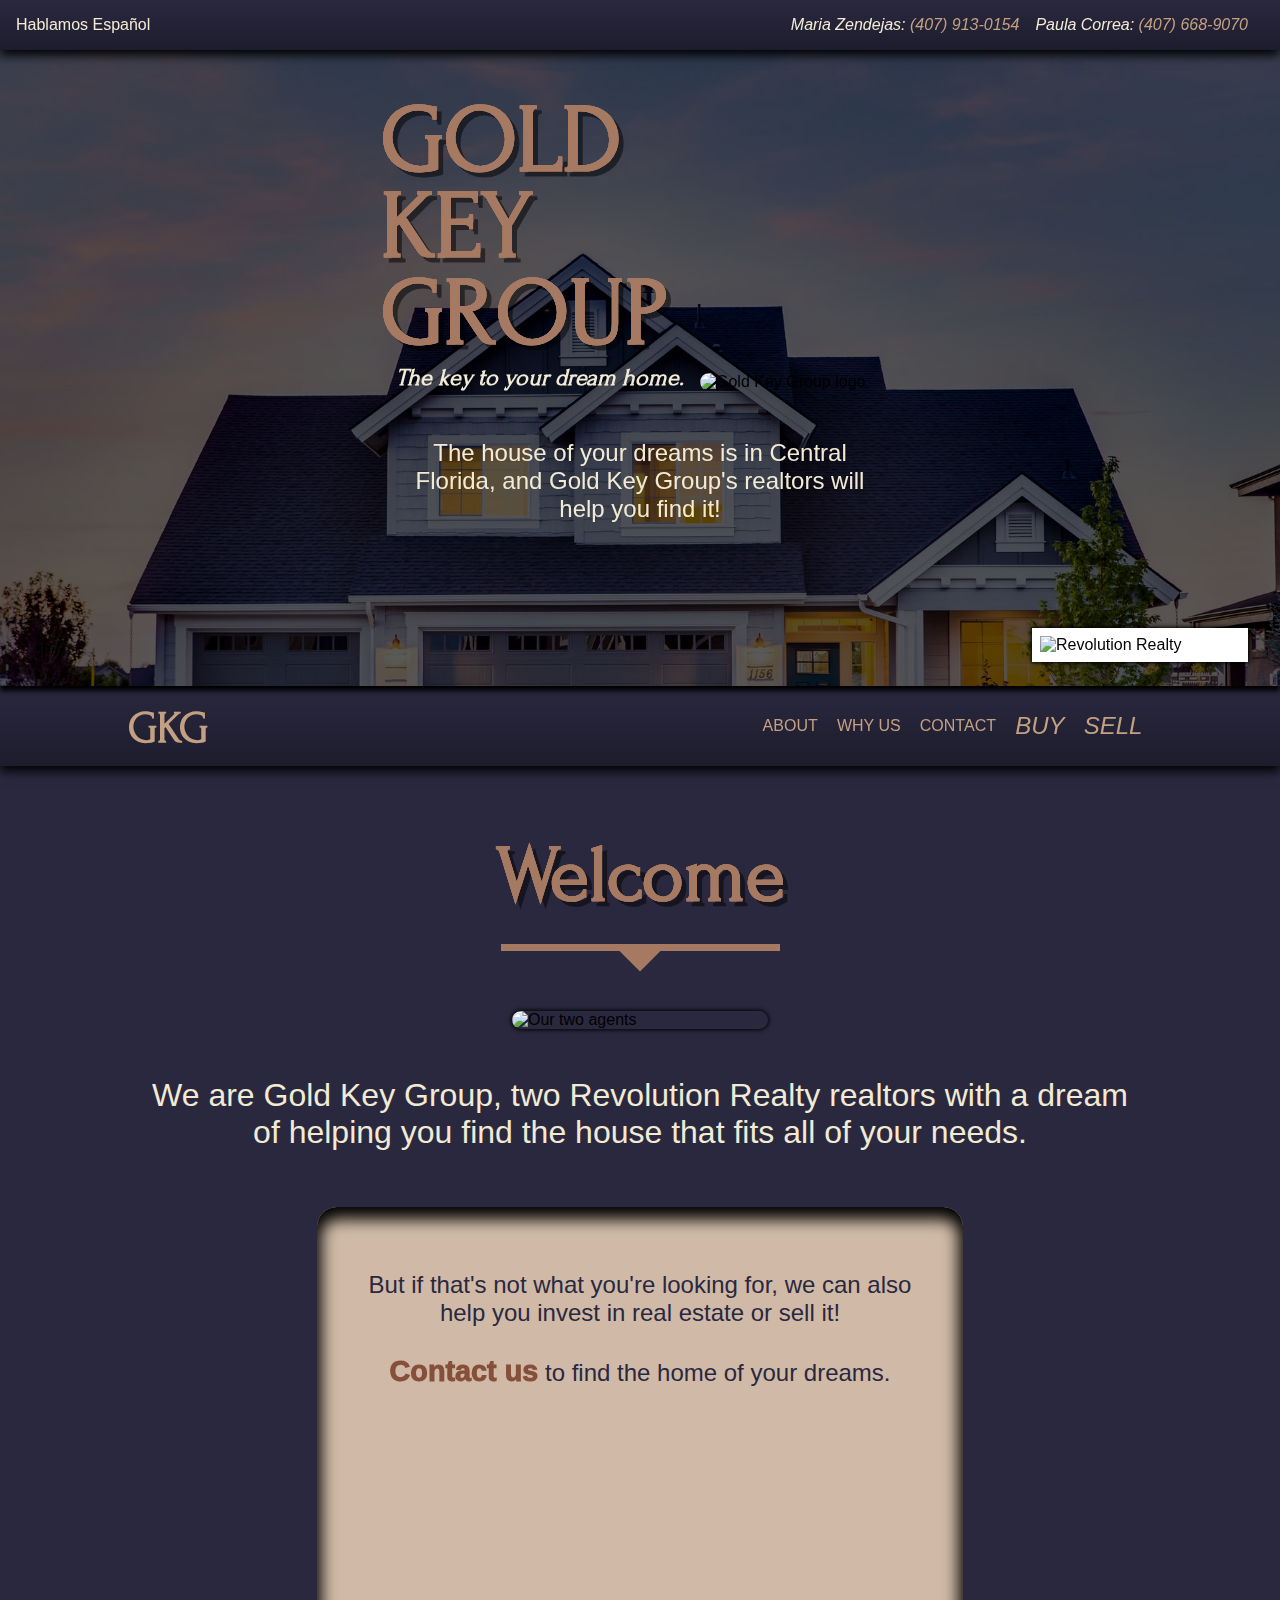
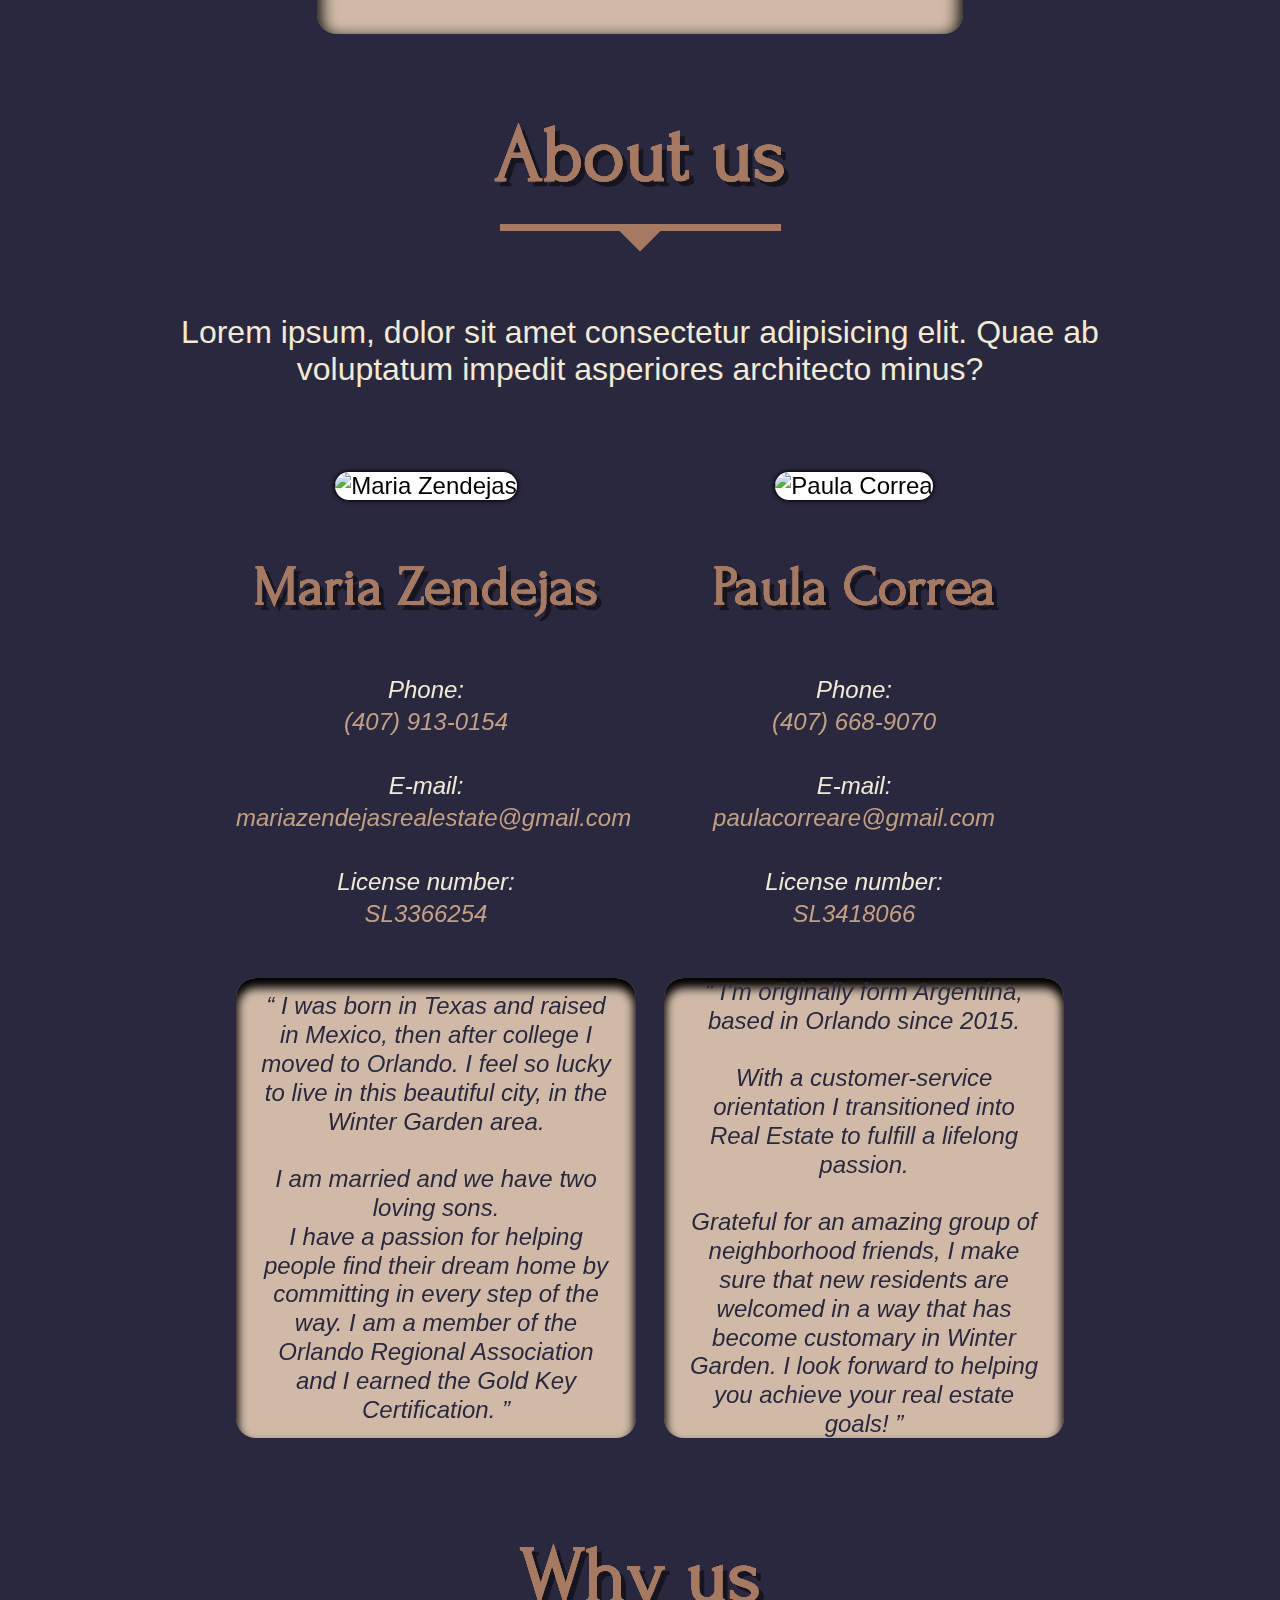
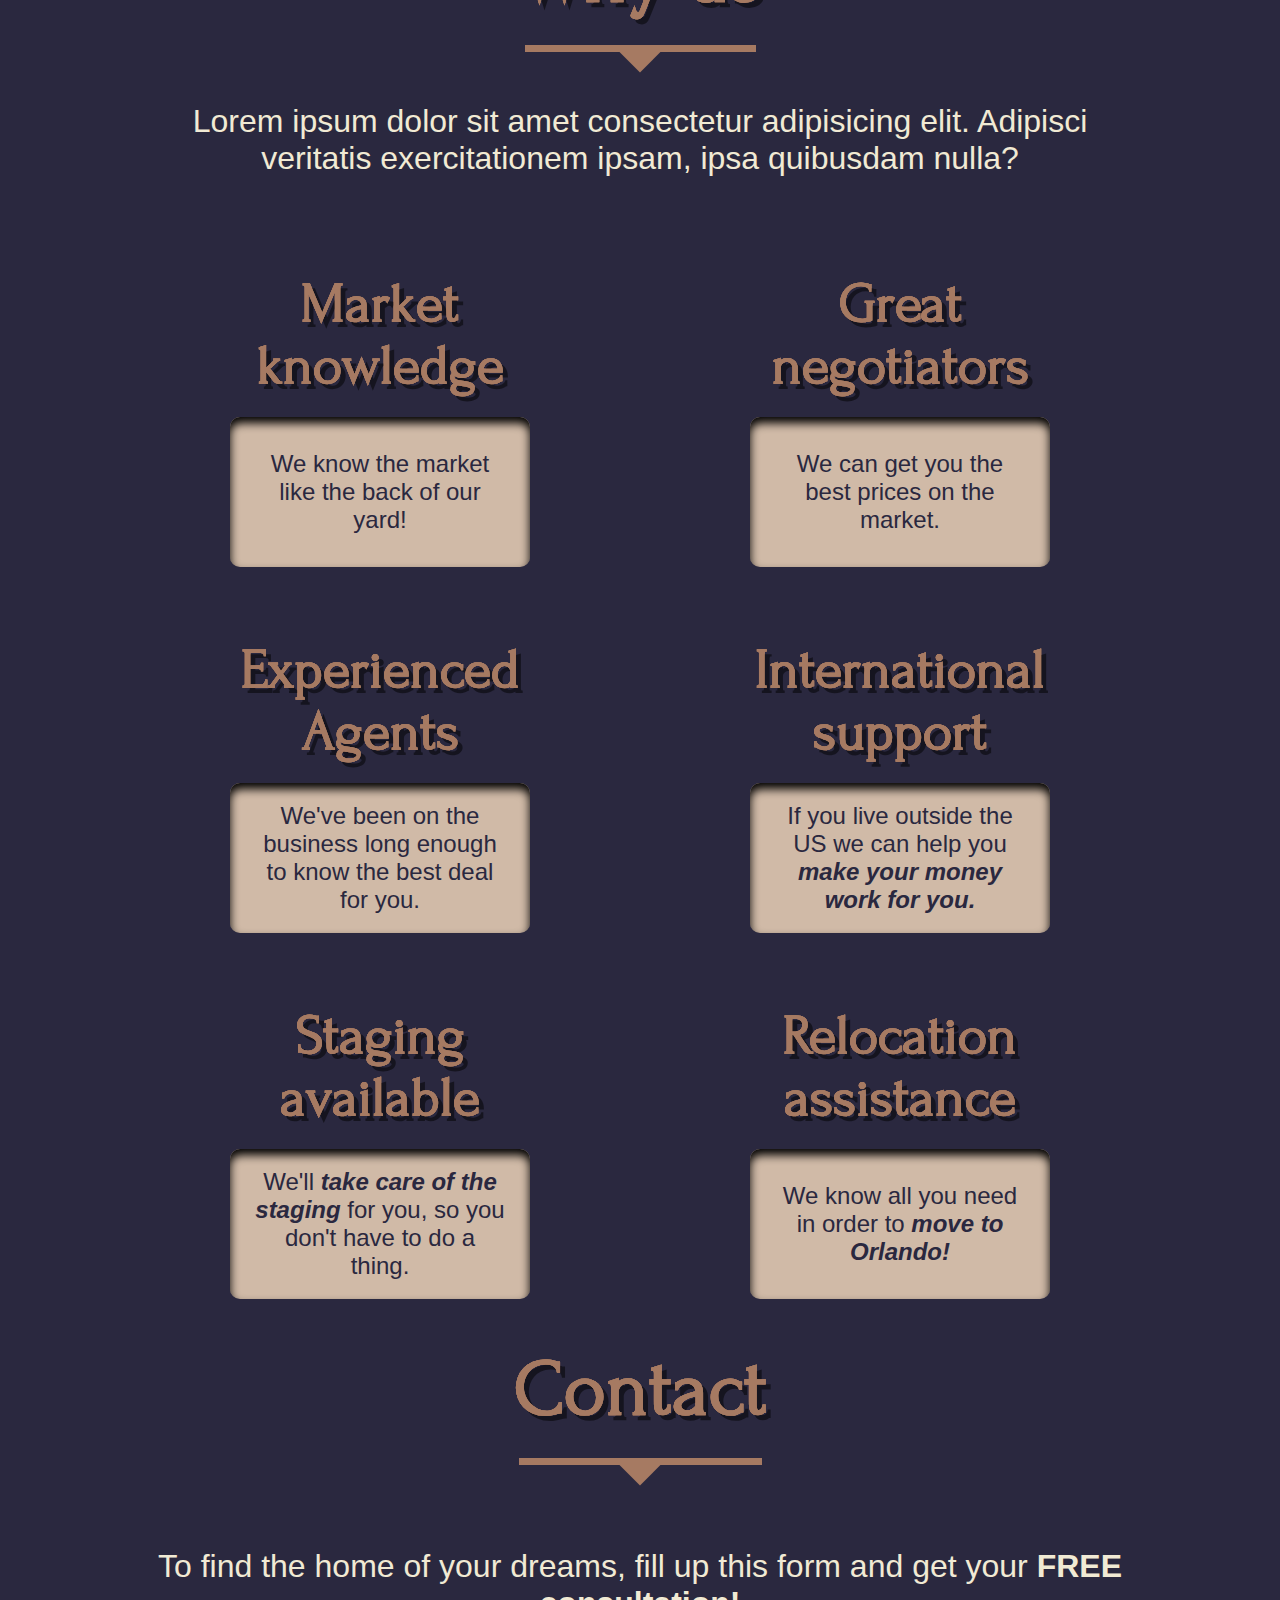
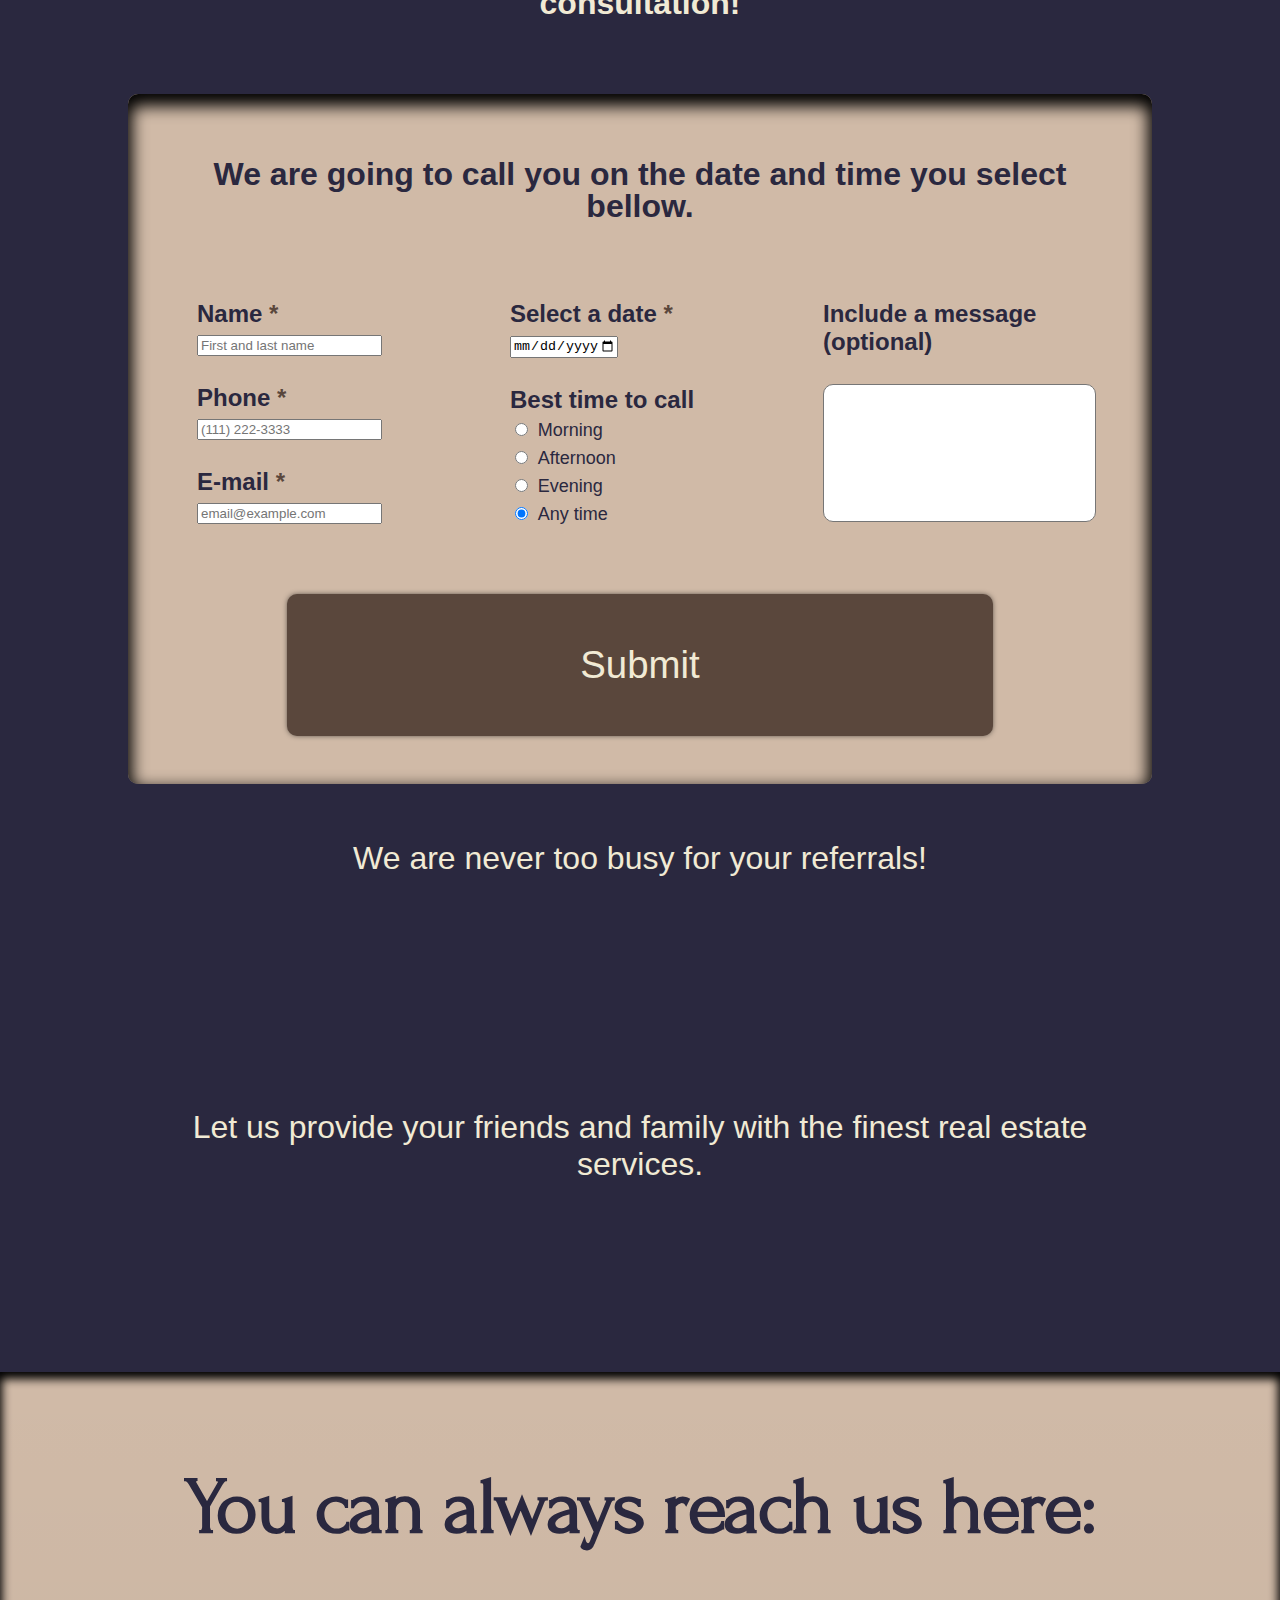
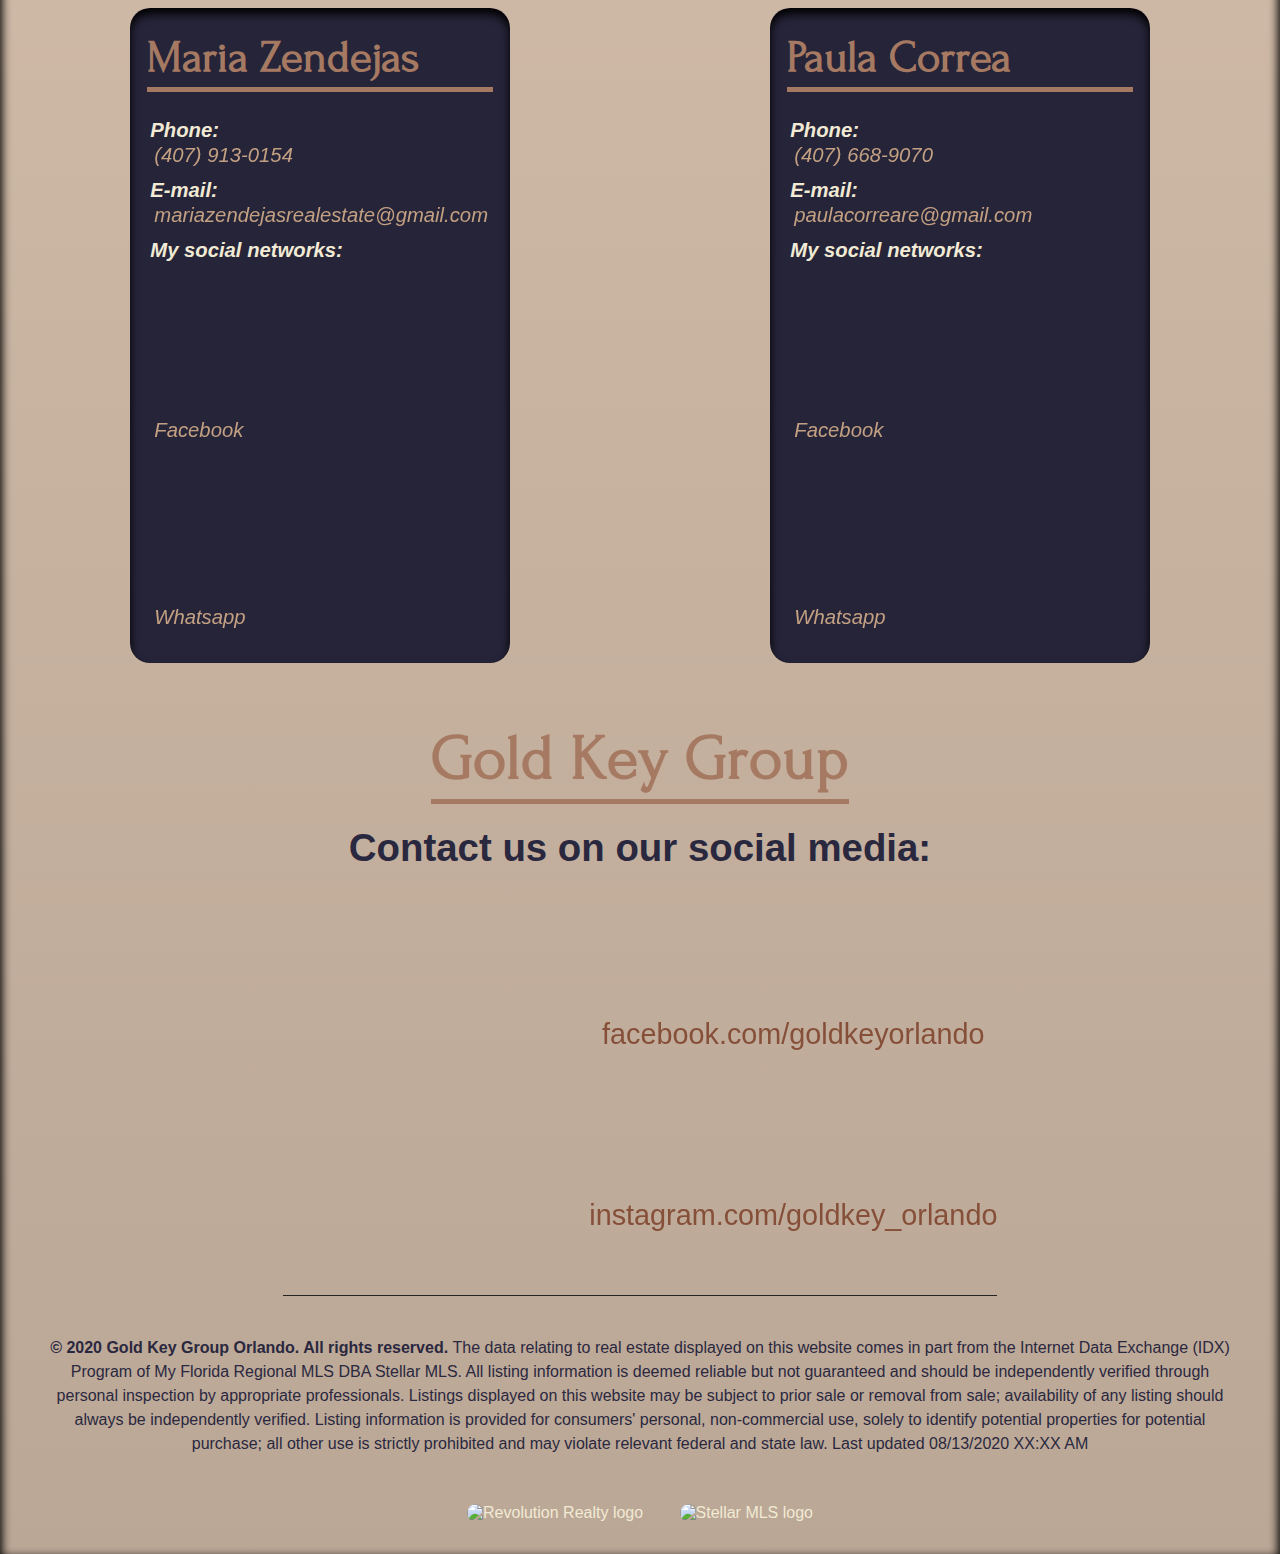
==== commit 56983e0d: "adding all files for no PHP page on GKG" ====
--- a/index.html
+++ b/index.html
@@ -1,581 +1,747 @@
 <!DOCTYPE html>
 <html lang="en">
-  <!-- 
-      #################################                                $   
-                HEAD START                                             $
-      #################################                                $
-      -->
   <head>
     <meta charset="UTF-8" />
     <meta name="viewport" content="width=device-width, initial-scale=1.0" />
     <meta
       name="description"
-      content="Gold Key Group is part of Realty Revolution, where you can find some of the finest realtors in Orlando"
+      content="Gold Key Group's realtors will guide you in the process of buying a house, assist you selling your property, or give you advise on how to invest in Orlando's real estate.
+      Contact us for a free consultation!
+      Maria: (407) 913-0154 - Paula: (407) 668-9070"
     />
     <meta
       name="keywords"
       content="buy house, sell house, buy home, sell home, orlando, florida, realtor, realty, stellar mls, revolution realty, new construction, windermere, winter garden, florida home investment"
     />
+
     <title>Gold Key Group | Realtors in Orlando</title>
 
-    <link rel="stylesheet" href="../CSS/main/main.css" />
-    <link rel="shortcut icon" type="image/ico" href="../Images/favicon.ico" />
+    <link rel="stylesheet" href="./CSS/main/main.css" />
+    <link rel="shortcut icon" type="image/ico" href="./Images/favicon.ico" />
+    <!-- <link rel="icon" type="image/png" sizes="256x256" href="#" /> -->
+
+    <script src="https://www.google.com/recaptcha/api.js" async defer></script>
 
     <script
       src="https://kit.fontawesome.com/76fa9a81bb.js"
       crossorigin="anonymous"
     ></script>
   </head>
-  <!-- 
-      #################################                                $
-                HEAD END         #################                     $
-      #################################                                $
-      -->
-  <!-- 
-      #################################
-                BODY START
-      #################################
-      -->
-  <body>
+
+  <body class="main--body">
+    <div id="upper--nav">
+      <!-- <em>
+        <a href="#ESP" title="Click to translate" style="padding: 0.2em">
+          Hablamos Español
+        </a>
+      </em> -->
+      <span>Hablamos Español</span>
+      <address id="upper--nav--phones">
+        <span>
+          Maria Zendejas:
+          <a href="tel:407-913-0154" title="Call Maria"> (407) 913-0154 </a>
+        </span>
+        <span>
+          Paula Correa:
+          <a href="tel:407-668-9070" title="Call Paula"> (407) 668-9070 </a>
+        </span>
+      </address>
+    </div>
     <!-- 
-        #################################
-                  HEADER START
-        #################################
-        -->
-    <header class="header--disp--ptn header--bg">
-      <h1 class="gkg text--shadow" id="header--title">
+    #################################################################$$$$$$$$$$  $$$$$$$$$$
+              HEADER START          #################################$$$$$$$$$$  $$$$$$$$$$
+    #################################################################$$$$$$$$$$  $$$$$$$$$$
+    -->
+    <header class="header--disp--ptn header--bg main--header">
+      <h1 class="text--shadow" id="header--title">
         GOLD <br />
         KEY <br />
         GROUP
       </h1>
-      <div id="header--translate">
+      <!-- <div id="header--translate">
         <p >
           Hablamos
           <em><a href="#ESP" title="Click to translate">Español</a> !</em>
         </p>
-      </div>
-      <img src="../Images/maria-z--and--paula-c.jpg" alt="##################" id="header--img" class="bs"/>
+      </div> -->
+      <img
+        src="./Images/gkg--wordless-300x364.png"
+        alt="Gold Key Group logo"
+        id="header--img"
+      />
+      <p class="slogan">The key to your dream home.</p>
       <p id="header--text">
-        Looking to
-        <b>buy</b>
-        or
-        <b>sell</b>
-        a house in
-        <b>Central Florida</b>
-        ?
-        <br>
-        You're in the right place! 
+        The house of your dreams is in Central Florida, and Gold Key Group's
+        realtors will help you find it!
       </p>
-    
-      <!-- ADD 
-        
-        "&::after"
-        
-        WITH SAND IN TRIANGLE SHAPE BEHIND 
-        
-        ".header--icons"
-        
-        AND
-        
-        ".header--icons-sm"
-
-      -->
-
-
       <div class="header--icons">
-        <a href="../HTML/index.html#home">
-          <svg class="fas fa-home"></svg>
-        </a>
         <a
-          href="mailto:mariazendejas@gmail.com, paulacorreare@gmail.com?subject=Inquiry%20from%20your%20website%20&body=Hello!%0D%0A%0D%0AMy%20name%20is%3A%20%0D%0AMy%20phone%20number%20is%3A%20%0D%0AThe%20best%20time%20to%20call%20me%20is%20at%3A%20%0D%0AI'd%20like%20to%20(%20BUY%20%2F%20SELL%20)%20a%20house%20on%20ZIP%20code%3A%20%0D%0A%0D%0A(For%20buying%20fill%20this%20as%20well%2C%20please)%0D%0A%0D%0AMy%20price%20range%20for%20buying%20is%3A%20%0D%0AMinimum%20sq%20feet%3A%0D%0ABeds%3A%20%0D%0A%0D%0A(Please%20edit%20this%20template%20to%20fit%20your%20inquiry%20or%20delete%20the%20fields%20and%20type%20in%20your%20message)"
+          href="mailto:mariazendejas@gmail.com, paulacorreare@gmail.com?subject=Inquiry%20from%20your%20website%20&body=Hello!%0D%0A%0D%0AMy%20name%20is%3A%20%0D%0AMy%20phone%20number%20is%3A%20%0D%0AThe%20best%20time%20to%20call%20me%20is%20at%3A%20%0D%0A%0D%0A(For%20buying%20fill%20this%20as%20well%2C%20please)%0D%0A%0D%0AMy%20price%20range%20for%20buying%20is%3A%20%0D%0AMinimum%20sq%20feet%3A%0D%0ABeds%3A%20%0D%0A%0D%0A(Please%20edit%20this%20template%20to%20fit%20your%20inquiry%20or%20delete%20the%20fields%20and%20type%20in%20your%20message)"
           target="_blank"
         >
           <svg class="fas fa-envelope"></svg>
         </a>
-        <a href="../HTML/index.html#about">
-          <svg class="fas fa-phone"></svg>
+        <a
+          href="https://www.facebook.com/goldkeyorlando/"
+          target="_blank"
+          target="_blank"
+        >
+          <svg class="fab fa-facebook-square"></svg>
+        </a>
+        <a
+          href="https://www.instagram.com/goldkey_orlando/"
+          target="_blank"
+          target="_blank"
+        >
+          <svg class="fab fa-instagram"></svg>
         </a>
       </div>
-      <div class="header-icons-sm">
-        <a href="https://www.facebook.com/goldkeyorlando/" target="_blank">
-          <svg class="fab fa-facebook-f"></svg>
-        </a>
-        <a href="https://www.instagram.com/goldkey_orlando/" target="_blank">
-          <i class="fab fa-instagram fa-fw"></i>
-        </a>
-        <a href="#" target="_blank">
-          <svg class="fab fa-twitter"></svg>
-        </a>
+
+      <div class="header--down--arrow">
+        <a href="#welcome--section"><svg class="fas fa-chevron-down"></svg> </a>
       </div>
+
       <img
-        src="../Images/Revolution Realty.png"
+        src="./Images/rr-logo.png"
         alt="Revolution Realty"
         class="rr--logo bs"
       />
     </header>
     <!-- 
-        #################################
-                  HEADER END            #################
-        #################################
-        -->
-        <!-- 
-            #################################
-                      TOP NAVBAR START
-            #################################
-            -->
+    #################################                                            $$$$$$$$$$
+              HEADER END                                                         $$$$$$$$$$
+    #################################                                            $$$$$$$$$$
+    -->
+    <!-- 
+    #################################################################$$$$$$$$$$  $$$$$$$$$$
+              TOP NAV START         #################################$$$$$$$$$$  $$$$$$$$$$
+    #################################################################$$$$$$$$$$  $$$$$$$$$$
+    -->
     <div id="top--nav">
       <nav id="main--nav">
-        <h3 class="gkg"><a href="index.html">GKG</a></h3>
+        <h2 class="gkg">
+          <a href="#welcome--section"> GKG </a>
+        </h2>
+
         <ul>
-          <li><a href="#blog">BLOG</a></li>
-          <li><a href="#about">ABOUT</a></li>
-          <li><a href="#why--us">WHY US</a></li>
-          <li><a href="#contact">CONTACT</a></li>
-          <li><a href="/HTML/search.html" target="_blank">SEARCH HOMES</a></li>
-          <li><a href="HTML/sell.html" id="sell--home">SELL</a></li>
+          <li class="ddm">
+            <a href="#about"> ABOUT </a>
+          </li>
+          <li class="ddm">
+            <a href="#why--us"> WHY US </a>
+          </li>
+          <li>
+            <a href="#contact"> CONTACT </a>
+          </li>
+          <!-- <li>
+            <a href="#blog">
+              BLOG
+            </a>
+          </li> -->
+          <li>
+            <a href="./search.html" class="big--cta"> BUY </a>
+          </li>
+          <li>
+            <a href="./sell.html" id="sell--home" class="big--cta"> SELL </a>
+          </li>
         </ul>
       </nav>
     </div>
     <!-- 
-      #################################
-                TOP NAVBAR END        #################
-      #################################
-      -->
+    #################################                                            $$$$$$$$$$
+              TOP NAV END                                                        $$$$$$$$$$
+    #################################                                            $$$$$$$$$$
+    -->
     <!-- 
-        #################################
-                  MAIN START
-        #################################
-        -->
+    #################################################################$$$$$$$$$$  $$$$$$$$$$
+              MAIN START            #################################$$$$$$$$$$  $$$$$$$$$$
+    #################################################################$$$$$$$$$$  $$$$$$$$$$
+    -->
     <main>
-      
-      <!-- NAV ICONS START -->
-<!-- ####################################################################### -->
-<!-- ####################################################################### -->
-    <!-- BLOG SCREEN START -->
-    <section class="screen" id="blogs--section">
-      <div class="content">
-
-        
-        <h1 class="gkg text--shadow section--title" id="blog">Latest Blogs</h1>
-
-          <div class="blog--flex">
-            <a href="#" class="blog--box">
-              <img src="../Images/faq.jpeg" alt="#" class="blog--img">
-                <h3 class="blog--title gkg">
-                  Investor's FAQ
-                </h3>
-              <p class="blog--p">
-                <!-- LOREM 15 -->
-              Lorem ipsum dolor sit amet consectetur adipisicing elit. Atque blanditiis ullam accusamus eius velit adipisci?
-              </p>
-            </a>
-            <a href="#" class="blog--box">
-              <img src="../Images/open-box.png" alt="" class="blog--img">
-                <h3 class="blog--title gkg">
-                  Relocation
-                </h3>
-              <p class="blog--p">
-                <!-- LOREM 15 -->
-              Lorem ipsum dolor sit amet consectetur adipisicing elit. Atque blanditiis ullam accusamus eius velit adipisci?
-              </p>
-            </a>
-            <a href="#" class="blog--box">
-              <img src="../Images/deal.jpeg" alt="#" class="blog--img">
-                <h3 class="blog--title gkg">
-                  Why work with a real estate professional
-                </h3>  
-              <p class="blog--p">
-                <!-- LOREM 15 -->
-              Lorem ipsum dolor sit amet consectetur adipisicing elit. Atque blanditiis ullam accusamus eius velit adipisci?
-              </p>
-            </a>
+      <section class="screen" id="welcome--section">
+        <div class="content">
+          <h2 class="section--title gkg text--shadow">Welcome</h2>
+
+          <img
+            src="./Images/maria-z--and--paula-c.jpg"
+            alt="Our two agents"
+            class="bs"
+            id="welcome--img"
+          />
+          <p class="subtext">
+            We are Gold Key Group, two Revolution Realty realtors with a dream
+            of helping you find the house that fits all of your needs.
+          </p>
+          <div class="welcome--container">
+            <p>
+              But if that's not what you're looking for, we can also help you
+              invest in real estate or sell it!
+              <br /><br />
+              <!-- We provide the following services: 
+              <br>
+              -Sell your property for a good market price.
+              <br>
+              -Buy the house of your dreams.
+              <br>
+              -Invest in the Real Estate market.
+              <br>+ -->
+              <!-- We can also provide counseling on how to invest in Orlando real
+              estate, or if you assistance with
+              relocating to your new home. -->
+
+              <a href="#contact"> Contact us</a> to find the home of your
+              dreams.
+            </p>
+            <svg class="fas fa-gift"></svg>
           </div>
         </div>
-    </section>
-    <!-- BLOG SCREEN END -->
-<!-- ####################################################################### -->
-<!-- ####################################################################### -->
-    <!-- MEET OUR AGENTS SCREEN START -->
-    <section class="screen" id="about--section">
-      <div class="content">
-        <h1 class="gkg text--shadow section--title" id="about">
-          Meet our agents:
-        </h1>
-        <div class="agents">
-          <div class="agent">
-            <img src="../Images/mz.png" alt="Maria Zendejas" class="bs"/>
-            <h2 class="gkg text--shadow">
-              Maria Zendejas
-            </h2>
-            <address >
-              Cellphone: 
-              <br>
-              <a href="tel:407-913-0154" title="Call Maria">
-                (407)-913-0154
-              </a> 
-              <br />
-              <br />
-              E-mail: 
-              <br />
-              <a href="mailto:mariazendejas@gmail.com?subject=Inquiry%20from%20your%20website%20&body=Hello%2C%20Maria%2C%0D%0A%0D%0AMy%20name%20is%3A%20%0D%0AMy%20phone%20number%20is%3A%20%0D%0AThe%20best%20time%20to%20call%20me%20is%20at%3A%20%0D%0AI'd%20like%20to%20(%20BUY%20%2F%20SELL%20)%20a%20house%20on%20ZIP%20code%3A%20%0D%0A%0D%0A(For%20buying%20fill%20this%20as%20well%2C%20please)%0D%0A%0D%0AMy%20price%20range%20for%20buying%20is%3A%20%0D%0AMinimum%20sq%20feet%3A%0D%0ABeds%3A%20%0D%0A%0D%0A(Please%20edit%20this%20template%20to%20fit%20your%20inquiry%20or%20delete%20the%20fields%20and%20type%20in%20your%20message)" target="_blank" title="Send an e-mail to Maria">
-                mariazendejasrealestate@gmail.com
-                </a>
-              <br />
-              <br />
-              License number:
-              <br>
-              <a href="https://www.myfloridalicense.com/LicenseDetail.asp?SID=&id=980D2A1CDD96CB8620D70B49874C2E30" target="_blank">
-                SL3366254
-              </a>
-              <br />
-            </address>
-            <div class="bio">
-            </div>
-              <p>
-                I was born in Texas and raised in Mexico but I moved to Orlando after college, and I've always felt lucky about moving
-                to this beautiful city.
-                <br>
-                <br>
-                I adore coming home to my supportive husband and our 2 adorable children.
+      </section>
+      <section class="screen" id="about--section">
+        <div class="content">
+          <h2 class="text--shadow section--title" id="about">About us</h2>
+          <p class="subtext">
+            <!-- LOREM 15 -->
+            Lorem ipsum, dolor sit amet consectetur adipisicing elit. Quae ab
+            voluptatum impedit asperiores architecto minus?
+          </p>
+          <div class="agents">
+            <div class="agent">
+              <img src="./Images/mz.png" alt="Maria Zendejas" class="bs" />
+              <h3 class="gkg text--shadow">Maria Zendejas</h3>
+              <address>
+                Phone:
+                <br />
+                <a href="tel:407-913-0154" title="Call Maria" class="bio--svg">
+                  <svg class="fas fa-phone"></svg>
+                </a>
+                <a href="tel:407-913-0154" title="Call Maria" class="bio--a">
+                  (407) 913-0154
+                </a>
+                <br />
+                <br />
+                E-mail:
+                <br />
+
+                <a
+                  href="mailto:mariazendejas@gmail.com?subject=Inquiry%20from%20your%20website%20&body=Hello%2C%20Maria%2C%0D%0A%0D%0AMy%20name%20is%3A%20%0D%0AMy%20phone%20number%20is%3A%20%0D%0AThe%20best%20time%20to%20call%20me%20is%20at%3A%20%0D%0A%0D%0A(For%20buying%20fill%20this%20as%20well%2C%20please)%0D%0A%0D%0AMy%20price%20range%20for%20buying%20is%3A%20%0D%0AMinimum%20sq%20feet%3A%0D%0ABeds%3A%20%0D%0A%0D%0A(Please%20edit%20this%20template%20to%20fit%20your%20inquiry%20or%20delete%20the%20fields%20and%20type%20in%20your%20message)"
+                  target="_blank"
+                  title="Send an e-mail to Maria"
+                  class="bio--svg"
+                  ><svg class="fas fa-envelope"></svg>
+                </a>
+                <a
+                  href="mailto:mariazendejas@gmail.com?subject=Inquiry%20from%20your%20website%20&body=Hello%2C%20Maria%2C%0D%0A%0D%0AMy%20name%20is%3A%20%0D%0AMy%20phone%20number%20is%3A%20%0D%0AThe%20best%20time%20to%20call%20me%20is%20at%3A%20%0D%0A%0D%0A(For%20buying%20fill%20this%20as%20well%2C%20please)%0D%0A%0D%0AMy%20price%20range%20for%20buying%20is%3A%20%0D%0AMinimum%20sq%20feet%3A%0D%0ABeds%3A%20%0D%0A%0D%0A(Please%20edit%20this%20template%20to%20fit%20your%20inquiry%20or%20delete%20the%20fields%20and%20type%20in%20your%20message)"
+                  target="_blank"
+                  title="Send an e-mail to Maria"
+                  class="bio--a"
+                >
+                  mariazendejasrealestate@gmail.com
+                </a>
+                <br />
+                <br />
+                License number:
+                <br />
+                <a
+                  href="https://www.myfloridalicense.com/LicenseDetail.asp?SID=&id=980D2A1CDD96CB8620D70B49874C2E30"
+                  target="_blank"
+                >
+                  SL3366254
+                </a>
+                <br />
+              </address>
+              <p class="bio">
+                &OpenCurlyDoubleQuote; I was born in Texas and raised in Mexico,
+                then after college I moved to Orlando. I feel so lucky to live
+                in this beautiful city, in the Winter Garden area.
+                <br /><br />
+                I am married and we have two loving sons.
+                <br />
+                I have a passion for helping people find their dream home by
+                committing in every step of the way. I am a member of the
+                Orlando Regional Association and I earned the Gold Key
+                Certification. &CloseCurlyDoubleQuote;
               </p>
             </div>
-          <div class="agent">
-            
-            <img src="../Images/paula-correa.jpeg" alt="Paula Correa" class="bs"/>
-            <h2 class="gkg text--shadow">Paula Correa</h2>
-            <address>
-              Cellphone: 
-              <br />
-              <a href="tel:407-668-9070" title="Call Paula">(407)-668-9070</a> 
-              <br />
-              <br />
-              E-mail: 
-              <br />
-              <a href="mailto:paulacorreare@gmail.com?subject=Inquiry%20from%20your%20website%20&body=Hello%2C%20Paula%2C%0D%0A%0D%0AMy%20name%20is%3A%20%0D%0AMy%20phone%20number%20is%3A%20%0D%0AThe%20best%20time%20to%20call%20me%20is%20at%3A%20%0D%0AI'd%20like%20to%20(%20BUY%20%2F%20SELL%20)%20a%20house%20on%20ZIP%20code%3A%20%0D%0A%0D%0A(For%20buying%20fill%20this%20as%20well%2C%20please)%0D%0A%0D%0AMy%20price%20range%20for%20buying%20is%3A%20%0D%0AMinimum%20sq%20feet%3A%0D%0ABeds%3A%20%0D%0A%0D%0A(Please%20edit%20this%20template%20to%20fit%20your%20inquiry%20or%20delete%20the%20fields%20and%20type%20in%20your%20message)" target="_blank" title="Send an e-mail to Paula">
-                paulacorreare@gmail.com
-                </a>
-              <br />
-              <br>
-              License number: 
-              <br>
-              <a href="https://www.myfloridalicense.com/LicenseDetail.asp?SID=&id=59AD9E8395438A14D2DFCB680BAD1898" target="_blank">SL3418066</a>
-              <br>
-            </address>
-              <div class="bio">
-              </div>
-                <p>
-                  &OpenCurlyDoubleQuote; I was born in Texas and raised in Mexico but I moved to Orlando after college, and I've always felt lucky about moving
-                  to this beautiful city.
-                  <br>
-                  <br>
-                  I adore coming home to my supportive husband and our 2 adorable children. &CloseCurlyDoubleQuote;
-                </p>
+            <div class="agent">
+              <img
+                src="./Images/paula-correa.jpeg"
+                alt="Paula Correa"
+                class="bs"
+              />
+              <h3 class="gkg text--shadow">Paula Correa</h3>
+              <address>
+                Phone:
+                <br />
+                <a href="tel:407-668-9070" title="Call Paula" class="bio--svg">
+                  <svg class="fas fa-phone"></svg>
+                </a>
+                <a href="tel:407-668-9070" title="Call Paula" class="bio--a">
+                  (407) 668-9070
+                </a>
+                <br />
+                <br />
+                E-mail:
+                <br />
+                <a
+                  href="mailto:paulacorreare@gmail.com?subject=Inquiry%20from%20your%20website%20&body=Hello%2C%20Paula%2C%0D%0A%0D%0AMy%20name%20is%3A%20%0D%0AMy%20phone%20number%20is%3A%20%0D%0AThe%20best%20time%20to%20call%20me%20is%20at%3A%20%0D%0A%0D%0A(For%20buying%20fill%20this%20as%20well%2C%20please)%0D%0A%0D%0AMy%20price%20range%20for%20buying%20is%3A%20%0D%0AMinimum%20sq%20feet%3A%0D%0ABeds%3A%20%0D%0A%0D%0A(Please%20edit%20this%20template%20to%20fit%20your%20inquiry%20or%20delete%20the%20fields%20and%20type%20in%20your%20message)"
+                  target="_blank"
+                  title="Send an e-mail to Paula"
+                  class="bio--svg"
+                >
+                  <svg class="fas fa-envelope"></svg>
+                </a>
+                <a
+                  href="mailto:paulacorreare@gmail.com?subject=Inquiry%20from%20your%20website%20&body=Hello%2C%20Paula%2C%0D%0A%0D%0AMy%20name%20is%3A%20%0D%0AMy%20phone%20number%20is%3A%20%0D%0AThe%20best%20time%20to%20call%20me%20is%20at%3A%20%0D%0A%0D%0A(For%20buying%20fill%20this%20as%20well%2C%20please)%0D%0A%0D%0AMy%20price%20range%20for%20buying%20is%3A%20%0D%0AMinimum%20sq%20feet%3A%0D%0ABeds%3A%20%0D%0A%0D%0A(Please%20edit%20this%20template%20to%20fit%20your%20inquiry%20or%20delete%20the%20fields%20and%20type%20in%20your%20message)"
+                  target="_blank"
+                  title="Send an e-mail to Paula"
+                  class="bio--a"
+                >
+                  paulacorreare@gmail.com
+                </a>
+                <br />
+                <br />
+                License number:
+                <br />
+                <a
+                  href="https://www.myfloridalicense.com/LicenseDetail.asp?SID=&id=59AD9E8395438A14D2DFCB680BAD1898"
+                  target="_blank"
+                  >SL3418066</a
+                >
+                <br />
+              </address>
+              <p class="bio">
+                &OpenCurlyDoubleQuote; I’m originally form Argentina, based in
+                Orlando since 2015.
+                <br />
+                <br />
+                With a customer-service orientation I transitioned into Real
+                Estate to fulfill a lifelong passion.
+                <br /><br />
+                Grateful for an amazing group of neighborhood friends, I make
+                sure that new residents are welcomed in a way that has become
+                customary in Winter Garden. I look forward to helping you
+                achieve your real estate goals! &CloseCurlyDoubleQuote;
+              </p>
+            </div>
           </div>
         </div>
-    </section>
-    <!-- MEET OUR AGENTS SCREEN END -->
-<!-- ####################################################################### -->
-<!-- ####################################################################### -->
-    <!-- WHY US SCREEN START -->
-    <section class="screen" id="why--us--section">
-      <div class="content">
-        <h1 class="gkg text--shadow section--title" id="why--us">
-          Why choose Gold Key Group
-        </h1>
-        <div class="why--us">
-          
-          <div class="why--us--box">
-            <div class="why--us--box--h3 gkg">
-              <h3 class="gkg text--shadow ">
-                Extensive market knowledge
-              </h3>
-            </div>
-            <div class="why--us--box--p">
+      </section>
+
+      <section class="screen" id="why--us--section">
+        <div class="content">
+          <h2 class="text--shadow section--title" id="why--us">Why us</h2>
+          <div class="why--us">
+            <p class="subtext">
+              <!-- LOREM 15 -->
+              Lorem ipsum dolor sit amet consectetur adipisicing elit. Adipisci
+              veritatis exercitationem ipsam, ipsa quibusdam nulla?
+            </p>
+            <div class="why--us--box">
+              <div class="why--us--box--h3">
+                <h3 class="text--shadow">Market knowledge</h3>
+              </div>
+              <div class="why--us--box--p">
+                <p>We know the market like the back of our yard!</p>
+              </div>
+            </div>
+            <div class="why--us--box">
+              <div class="why--us--box--h3">
+                <h3 class="gkg text--shadow">Great negotiators</h3>
+              </div>
+              <div class="why--us--box--p">
+                <p>We can get you the best prices on the market.</p>
+              </div>
+            </div>
+            <div class="why--us--box">
+              <div class="why--us--box--h3 gkg">
+                <h3 class="gkg text--shadow">Experienced Agents</h3>
+              </div>
+              <div class="why--us--box--p">
+                <p>
+                  We've been on the business long enough to know the best deal
+                  for you.
+                </p>
+              </div>
+            </div>
+            <div class="why--us--box">
+              <div class="why--us--box--h3 gkg">
+                <h3 class="gkg text--shadow">International support</h3>
+              </div>
+              <div class="why--us--box--p">
+                <p>
+                  If you live outside the US we can help you
+                  <em>
+                    <b> make your money work for you.</b>
+                  </em>
+                  <br />
+                </p>
+              </div>
+            </div>
+            <div class="why--us--box">
+              <div class="why--us--box--h3 gkg">
+                <h3 class="gkg text--shadow">Staging available</h3>
+              </div>
+              <div class="why--us--box--p">
+                <p>
+                  We'll
+                  <em>
+                    <b> take care of the staging </b>
+                  </em>
+                  for you, so you don't have to do a thing.
+                </p>
+              </div>
+            </div>
+            <div class="why--us--box">
+              <div class="why--us--box--h3 gkg">
+                <h3 class="gkg text--shadow">Relocation assistance</h3>
+              </div>
+              <div class="why--us--box--p">
+                <p>
+                  We know all you need in order to
+                  <em>
+                    <b> move to Orlando! </b>
+                  </em>
+                </p>
+              </div>
+            </div>
+          </div>
+        </div>
+      </section>
+
+      <section class="screen" id="contact--form--section">
+        <div class="content">
+          <h2 class="gkg text--shadow section--title" id="contact">Contact</h2>
+          <p class="subtext">
+            To find the home of your dreams, fill up this form and get your
+            <strong>FREE consultation!</strong>
+          </p>
+          <!-- /// FORM /// -->
+          <form
+            action="#"
+            method="post"
+            class="contact--form"
+            id="form--contact--us"
+          >
+            <p class="form--header">
+              We are going to call you on the date and time you select bellow.
+              <!-- <br />
+              <br />
+              Please fill the marked(<span style="color: #5a473c">*</span>)
+              fields. -->
+            </p>
+            <div class="form--data">
+              <!--  FIRST COLUMN START -->
+              <div class="form--col">
+                <!-- ### NAME ### -->
+                <label for="name">
+                  Name <span style="color: #5a473c">*</span>
+                </label>
+                <br />
+                <input
+                  type="text"
+                  name="name"
+                  id="name"
+                  placeholder="First and last name"
+                  required
+                />
+                <br />
+                <br />
+                <!-- ### PHONE NUMBER ### -->
+                <label for="phone">
+                  Phone <span style="color: #5a473c">*</span>
+                </label>
+                <br />
+                <input
+                  type="tel"
+                  name="phone"
+                  id="phone"
+                  placeholder="(111) 222-3333"
+                  required
+                />
+                <br />
+                <br />
+                <!-- ### E-MAIL ### -->
+                <label for="email">
+                  E-mail <span style="color: #5a473c">*</span>
+                </label>
+                <br />
+                <input
+                  type="email"
+                  name="email"
+                  id="email"
+                  placeholder="email@example.com"
+                  required
+                />
+                <br />
+              </div>
+              <!--  FIRST COLUMN END -->
+              <!-- SECOND COLUMN START -->
+              <div class="form--col">
+                <!-- ### DATE ### -->
+                <label for="date">
+                  Select a date <span style="color: #5a473c">*</span>
+                </label>
+                <br />
+                <span class="datepicker-format">
+                  <!-- (<abbr
+                    title="Two digits year, dash, two digits month, dash, Four digits day">MM-DD-YYYY</abbr>) -->
+                </span>
+                <input
+                  type="date"
+                  name="date"
+                  id="date"
+                  min="2020-08-06"
+                  max="2020-12-31"
+                  required
+                />
+                <br />
+                <br />
+                <!-- ### TIME ### -->
+                <div class="form--time">
+                  <label for="time"> Best time to call </label>
+                  <br />
+                  <input
+                    type="radio"
+                    name="time"
+                    id="morning"
+                    value="morning"
+                  />
+                  <label for="morning" class="form--time--option">
+                    Morning
+                  </label>
+                  <br />
+                  <input
+                    type="radio"
+                    name="time"
+                    id="afternoon"
+                    value="afternoon"
+                  />
+                  <label for="afternoon" class="form--time--option">
+                    Afternoon
+                  </label>
+                  <br />
+                  <input
+                    type="radio"
+                    name="time"
+                    id="evening"
+                    value="evening"
+                  />
+                  <label for="evening" class="form--time--option">
+                    Evening
+                  </label>
+                  <br />
+                  <input
+                    type="radio"
+                    name="time"
+                    id="anytime"
+                    value="true"
+                    checked
+                  />
+                  <label for="anytime" class="form--time--option">
+                    Any time
+                  </label>
+                </div>
+              </div>
+              <!-- SECOND COLUMN END -->
+              <!-- THIRD COLUMN START -->
+              <div class="form--col">
+                <!-- ### MESSAGE ### -->
+                <label for="message"> Include a message (optional) </label>
+                <br />
+                <br />
+                <textarea
+                  name="message"
+                  id="message"
+                  form="form--contact--us"
+                  cols="30"
+                  rows="8"
+                  style="resize: none"
+                >
+                </textarea>
+                <br />
+              </div>
+              <!-- THIRD COLUMN END -->
+            </div>
+            <div
+              class="g-recaptcha"
+              data-sitekey="6LfBlcoZAAAAAJ0w9JMD4Tye281QJZyXmn4t55u3"
+            ></div>
+
+            <input type="submit" id="submit" value="Submit" />
+            <!-- FORM FOOTER START-->
+            <!-- <div class="form--footer">
               <p>
-                Lorem ipsum dolor sit amet consectetur, adipisicing elit. Aliquam libero suscipit quis tenetur maiores enim?
+                We are never too busy for your referrals! 
+                <br />
+                <svg class="far fa-comments"></svg>
+                <br />
+                Let us provide your friends and family with the finest real estate
+                services.
               </p>
-            </div>
+            </div> -->
+            <!-- FORM FOOTER END-->
+          </form>
+          <p class="subtext">
+            We are never too busy for your referrals!
+            <br />
+            <br />
+            <svg class="far fa-comments"></svg>
+            <br />
+            <br />
+            Let us provide your friends and family with the finest real estate
+            services.
+          </p>
+          <!-- /// FORM END /// -->
+        </div>
+      </section>
+    </main>
+    <!-- 
+    #################################                                            $$$$$$$$$$
+              MAIN END                                                           $$$$$$$$$$
+    #################################                                            $$$$$$$$$$
+    -->
+    <!-- 
+    #################################################################$$$$$$$$$$  $$$$$$$$$$
+              FOOTER START          #################################$$$$$$$$$$  $$$$$$$$$$
+    #################################################################$$$$$$$$$$  $$$$$$$$$$
+    -->
+    <footer>
+      <div class="footer__flex">
+        <h2>You can always reach us here:</h2>
+        <div class="footer__addresses">
+          <div class="footer--card">
+            <h3>Maria Zendejas</h3>
+            <address>
+              <span> Phone: </span>
+              <a href="tel:407-913-0154" title="Call Maria"> (407) 913-0154 </a>
+              <span> E-mail: </span>
+              <a
+                href="mailto:mariazendejas@gmail.com?subject=Inquiry%20from%20your%20website%20&body=Hello%2C%20Maria%2C%0D%0A%0D%0AMy%20name%20is%3A%20%0D%0AMy%20phone%20number%20is%3A%20%0D%0AThe%20best%20time%20to%20call%20me%20is%20at%3A%20%0D%0A%0D%0A(For%20buying%20fill%20this%20as%20well%2C%20please)%0D%0A%0D%0AMy%20price%20range%20for%20buying%20is%3A%20%0D%0AMinimum%20sq%20feet%3A%0D%0ABeds%3A%20%0D%0A%0D%0A(Please%20edit%20this%20template%20to%20fit%20your%20inquiry%20or%20delete%20the%20fields%20and%20type%20in%20your%20message)"
+                target="_blank"
+                title="Send an e-mail to Maria"
+              >
+                mariazendejasrealestate@gmail.com
+              </a>
+              <span> My social networks: </span>
+              <ul>
+                <li>
+                  <svg class="fab fa-facebook-square"></svg>
+                  <a
+                    href="https://www.facebook.com/mariazendejasrealtor/"
+                    target="_blank"
+                    >Facebook</a
+                  >
+                </li>
+                <!-- <li>
+                  <svg class="fab fa-instagram"></svg>
+                    <a href="#">Instagram</a>
+                </li> -->
+                <li>
+                  <svg class="fab fa-whatsapp"></svg>
+                  <a
+                    href="https://wa.me/14079130154"
+                    target="_blank"
+                    title="Send me a message on Whatsapp"
+                    >Whatsapp</a
+                  >
+                </li>
+              </ul>
+            </address>
           </div>
-          <div class="why--us--box">
-            <div class="why--us--box--h3 gkg">
-              <h3 class="gkg text--shadow ">Strong negotiation skills</h3>
-            </div>
-            <div class="why--us--box--p">
-              <p>Lorem ipsum dolor sit amet consectetur, adipisicing elit. Aliquam libero suscipit quis tenetur maiores enim?</p>
-            </div>
+          <div class="footer--card">
+            <h3>Paula Correa</h3>
+            <address>
+              <span> Phone: </span>
+              <a href="tel:407-668-9070" title="Call Paula"> (407) 668-9070 </a>
+              <span> E-mail: </span>
+              <a
+                href="mailto:paulacorreare@gmail.com?subject=Inquiry%20from%20your%20website%20&body=Hello%2C%20Paula%2C%0D%0A%0D%0AMy%20name%20is%3A%20%0D%0AMy%20phone%20number%20is%3A%20%0D%0AThe%20best%20time%20to%20call%20me%20is%20at%3A%20%0D%0A%0D%0A(For%20buying%20fill%20this%20as%20well%2C%20please)%0D%0A%0D%0AMy%20price%20range%20for%20buying%20is%3A%20%0D%0AMinimum%20sq%20feet%3A%0D%0ABeds%3A%20%0D%0A%0D%0A(Please%20edit%20this%20template%20to%20fit%20your%20inquiry%20or%20delete%20the%20fields%20and%20type%20in%20your%20message)"
+                target="_blank"
+                title="Send an e-mail to Paula"
+              >
+                paulacorreare@gmail.com
+              </a>
+              <span> My social networks: </span>
+              <ul>
+                <li>
+                  <svg class="fab fa-facebook-square"></svg>
+                  <a
+                    href="https://www.facebook.com/paulacorrearealtor/"
+                    target="_blank"
+                    >Facebook</a
+                  >
+                </li>
+                <!-- <li>
+                  <svg class="fab fa-instagram"></svg>
+                  <a href="#">Instagram</a>
+                </li> -->
+                <li>
+                  <svg class="fab fa-whatsapp"></svg>
+                  <a
+                    href="https://wa.me/14076689070"
+                    target="_blank"
+                    title="Send me a message on Whatsapp"
+                    >Whatsapp</a
+                  >
+                </li>
+              </ul>
+            </address>
           </div>
-          <div class="why--us--box">
-            <div class="why--us--box--h3 gkg">
-              <h3 class="gkg text--shadow ">Experienced Agents</h3>
-            </div>
-            <div class="why--us--box--p">
-              <p>Lorem ipsum dolor sit amet consectetur, adipisicing elit. Aliquam libero suscipit quis tenetur maiores enim?</p>
-            </div>
-          </div>
-          <div class="why--us--box">
-            <div class="why--us--box--h3 gkg">
-              <h3 class="gkg text--shadow ">International support</h3>
-            </div>
-            <div class="why--us--box--p">
-              <p>
-                Investing in Orlando Real Estate will
-                <em>
-                  <b>
-                    make your money work for you
-                  </b>
-                </em>.
-                <br>
-                Don't lose this great oportunity!
-              </p>
-            </div>
-          </div>
-          <div class="why--us--box">
-            <div class="why--us--box--h3 gkg">
-              <h3 class="gkg text--shadow ">
-                Staging available
-              </h3>
-            </div>
-            <div class="why--us--box--p">
-              <p>
-                Lorem ipsum dolor sit amet consectetur, adipisicing elit. Aliquam libero suscipit quis tenetur maiores enim?
-              </p>
-            </div>
-          </div>
-          <div class="why--us--box">
-            <div class="why--us--box--h3 gkg">
-              <h3 class="gkg text--shadow">
-                Relocation assistance
-              </h3>
-            </div>
-            <div class="why--us--box--p">
-              <p>
-                If you're looking to move into the beautiful Orlando, you can count with us to help you with anything you need!
-              </p>
-            </div>
-          </div>
-          
+        </div>
+        <h3 style="margin: 0.5em auto; font-size: 4em">Gold Key Group</h3>
+        <ul class="footer--gkg--sm">
+          <li>
+            <span> Contact us on our social media: </span>
+          </li>
+          <li>
+            <svg class="fab fa-facebook-square"></svg>
+            <a
+              href="https://www.facebook.com/goldkeyorlando/"
+              target="_blank"
+              target="_blank"
+            >
+              facebook.com/goldkeyorlando
+            </a>
+          </li>
+          <li>
+            <svg class="fab fa-instagram"></svg>
+            <a
+              href="https://www.instagram.com/goldkey_orlando/"
+              target="_blank"
+              target="_blank"
+            >
+              instagram.com/goldkey_orlando
+            </a>
+          </li>
+        </ul>
+        <p>
+          <b> &copy; 2020 Gold Key Group Orlando. All rights reserved. </b>
+          The data relating to real estate displayed on this website comes in
+          part from the Internet Data Exchange (IDX) Program of My Florida
+          Regional MLS DBA Stellar MLS. All listing information is deemed
+          reliable but not guaranteed and should be independently verified
+          through personal inspection by appropriate professionals. Listings
+          displayed on this website may be subject to prior sale or removal from
+          sale; availability of any listing should always be independently
+          verified. Listing information is provided for consumers' personal,
+          non-commercial use, solely to identify potential properties for
+          potential purchase; all other use is strictly prohibited and may
+          violate relevant federal and state law. Last updated 08/13/2020 XX:XX
+          AM
+        </p>
+        <div class="footer__logos-rr-smls">
+          <img src="./Images/rr-logo.png" alt="Revolution Realty logo" />
+          <img src="./Images/StellarMLS.png" alt="Stellar MLS logo" />
         </div>
       </div>
-    </section>
-    <!-- WHY US SCREEN END -->
-<!-- ####################################################################### -->
-<!-- ####################################################################### -->
-    <!-- FORM SCREEN START -->
-    <section class="screen" id="contact--form--section">
-      <div class="content" >
-        <h1 class="gkg text--shadow section--title" id="contact">Contact us</h1>
-        <p class="egg--p">Before you <b>buy</b> or <b>sell</b>, contact us for a <b>FREE consultation</b>!</p>
-        <!-- /// FORM /// -->
-        <form action="#" method="post" class="contact--form" id="form--contact--us">
-          <p class="form--header">
-            To set up an appointment please fill up this form:
-          </p>
-          <div class="form--data">
-            <!--  FIRST COLUMN START -->
-            <div class="form--col">
-              <!-- ### NAME ### -->
-              <label for="name">Name:</label>
-              <br />
-              <input
-                type="text"
-                name="name"
-                id="name"
-                placeholder="First and last name"
-                required
-              />
-              <br />
-              <br />
-              <!-- ### PHONE NUMBER ### -->
-              <label for="phone">Phone:</label>
-              <br />
-              <input
-                type="tel"
-                name="phone"
-                id="phone"
-                placeholder="(111)-222-3333"
-                required
-              />
-              <br />
-              <br />
-              <!-- ### E-MAIL ### -->
-              <label for="email">E-mail:</label>
-              <br />
-              <input
-                type="email"
-                name="email"
-                id="email"
-                placeholder="eamil@example.com"
-                required
-              />
-              <br />
-            </div>
-            <!--  FIRST COLUMN END -->
-            <!-- SECOND COLUMN START -->
-            <div class="form--col">
-              <!-- ### DATE ### -->
-              <label for="date">
-                When should we call:
-              </label>
-              <br />
-              <input type="date" name="date" id="date" min="2020-08-06" max="2020-12-31" required/>
-              <br />
-              <br />
-              <!-- ### TIME ### -->
-              <div class="form--time">
-                <label for="time">Best time to call:</label>
-                <br />
-                <input type="radio" name="time" id="morning"  value="morning" >
-                <label for="time1" class="form--time--option">Morning</label>
-                <br>
-                <input type="radio" name="time" id="afternoon"  value="afternoon">
-                <label for="time2" class="form--time--option">Afternoon</label>
-                <br>
-                <input type="radio" name="time" id="evening"  value="evening">
-                <label for="time3" class="form--time--option">Evening</label>
-                <br>
-                <input type="radio" name="time" id="time4"  value="true" checked>
-                <label for="time4" class="form--time--option">Any time</label>
-              </div>
-            </div>
-            <!-- SECOND COLUMN END -->
-            <!-- THIRD COLUMN START -->
-            <div class="form--col">
-              <!-- ### MESSAGE ### -->
-              <label for="message">Include a message (optional):  </label>
-              <br />
-              <br />
-              <textarea
-                name="message"
-                name="message"
-                id="message"
-                form="form--contact--us"
-                cols="30"
-                rows="8"
-                style="resize: none;"
-              ></textarea>
-              <br />
-            </div>
-            <!-- THIRD COLUMN END -->
-          </div>
-          <!-- SUBMIT START -->
-          <input type="submit" id="submit" value="Submit">
-          <!-- SUBMIT END -->
-          <!-- FORM FOOTER START-->
-          <div class="form--footer">
-            <p>
-              We are never too busy for your referrals! <br />
-              <svg class="far fa-comments"></svg><br />
-              Let us provide your friends and family with the finest real estate
-              services.
-            </p>
-          </div>
-          <!-- FORM FOOTER END-->
-        </form>
-        <!-- /// FORM END /// -->
-      </div>
-    </section>
-    <!-- FORM SCREEN END -->
-    </main>
-    <!-- MAIN END -->
-<!-- ####################################################################### -->
-
-<!-- ####################################################################### -->
-    <!-- FOOTER START -->
-    <footer>
-      <h1 class="gkg footer--gkg text--shadow">
-              GOLD <br />
-              KEY <br />
-              GROUP
-            </h1>
-      <div class="footer--grid">
-        <h1>You can always reach us here:</h1>
-        <address>
-          <img src="../Images/gkg--wordless-300x364.png
-          " alt="Gold Key Group logo">
-          <div class="footer--maria">
-            <h4>Maria Zendejas</h4>
-                Cellphone: 
-                <br>
-                <a href="tel:407-913-0154" title="Call Maria">(407)-913-0154</a> 
-                <br />
-                <br />
-                E-mail: 
-                <br />
-                <a href="mailto:mariazendejas@gmail.com?subject=Inquiry%20from%20your%20website%20&body=Hello%2C%20Maria%2C%0D%0A%0D%0AMy%20name%20is%3A%20%0D%0AMy%20phone%20number%20is%3A%20%0D%0AThe%20best%20time%20to%20call%20me%20is%20at%3A%20%0D%0AI'd%20like%20to%20(%20BUY%20%2F%20SELL%20)%20a%20house%20on%20ZIP%20code%3A%20%0D%0A%0D%0A(For%20buying%20fill%20this%20as%20well%2C%20please)%0D%0A%0D%0AMy%20price%20range%20for%20buying%20is%3A%20%0D%0AMinimum%20sq%20feet%3A%0D%0ABeds%3A%20%0D%0A%0D%0A(Please%20edit%20this%20template%20to%20fit%20your%20inquiry%20or%20delete%20the%20fields%20and%20type%20in%20your%20message)" target="_blank" title="Send an e-mail to Maria">
-                  mariazendejasrealestate@gmail.com
-                  </a>
-          </div>
-          <div class="footer--paula">
-            <h4>
-              Paula Correa
-            </h4>
-              Cellphone: 
-              <br />
-              <a href="tel:407-668-9070" title="Call Paula">
-                (407)-668-9070
-              </a> 
-              <br />
-              <br />
-              E-mail: 
-              <br />
-              <a href="mailto:paulacorreare@gmail.com?subject=Inquiry%20from%20your%20website%20&body=Hello%2C%20Paula%2C%0D%0A%0D%0AMy%20name%20is%3A%20%0D%0AMy%20phone%20number%20is%3A%20%0D%0AThe%20best%20time%20to%20call%20me%20is%20at%3A%20%0D%0AI'd%20like%20to%20(%20BUY%20%2F%20SELL%20)%20a%20house%20on%20ZIP%20code%3A%20%0D%0A%0D%0A(For%20buying%20fill%20this%20as%20well%2C%20please)%0D%0A%0D%0AMy%20price%20range%20for%20buying%20is%3A%20%0D%0AMinimum%20sq%20feet%3A%0D%0ABeds%3A%20%0D%0A%0D%0A(Please%20edit%20this%20template%20to%20fit%20your%20inquiry%20or%20delete%20the%20fields%20and%20type%20in%20your%20message)" target="_blank" title="Send an e-mail to Paula">
-                paulacorreare@gmail.com
-              </a>
-          </div>
-        </address>
-        <div class="footer--b--icons">
-          <a href="https://www.facebook.com/goldkeyorlando/">
-            <svg class="fab fa-facebook-square"></svg>
-          </a>
-          <a href="https://www.instagram.com/goldkey_orlando/">
-            <svg class="fab fa-instagram-square"></svg>
-          </a>
-          <a href="#">
-            <svg class="fab fa-twitter-square"></svg>
-          </a>
-        </div>
-        
-        <p>
-          <b>
-            &copy; 2020 Gold Key Group Orlando. All rights
-            reserved.
-          </b>
-          The data relating to real estate displayed on this website
-          comes in part from the Internet Data Exchange (IDX) Program of My
-          Florida Regional MLS DBA Stellar MLS. All listing information is deemed
-          reliable but not guaranteed and should be independently verified through
-          personal inspection by appropriate professionals. Listings displayed on
-          this website may be subject to prior sale or removal from sale;
-          availability of any listing should always be independently verified.
-          Listing information is provided for consumers' personal, non-commercial
-          use, solely to identify potential properties for potential purchase; all
-          other use is strictly prohibited and may violate relevant federal and
-          state law. Last updated 08/13/2020 XX:XX AM
-          </p>
-        <div class="af--logos">
-          <img src="../Images/Revolution Realty.png" alt="Revolution Realty logo">
-          <img src="../Images/StellarMLS.png" alt="Stellar MLS logo">
-        </div>
-      </div>
-      
     </footer>
-    <!-- FOOTER END -->
-<!-- ####################################################################### -->
-<!-- ####################################################################### -->
-    <!-- BACK TO TOP NAV START -->
-    <!-- 
-        #################################
-                  NAV ICONS START
-        #################################
-        -->
+    <!--############################# 
+        # BOTTOM NAV
+     -->
     <nav id="bottom--nav">
-      <a href="#blog"><svg class="fas fa-arrow-circle-up"></svg></a>
+      <a href="#welcome--section"
+        ><svg class="fas fa-arrow-circle-up"></svg>
+      </a>
     </nav>
-    
-    
-    <!-- BACK TO TOP NAV END -->
-<!-- ####################################################################### -->
-<!-- ####################################################################### -->
   </body>
-  <!-- BODY END -->
-</html>+</html>
--- a/CSS/main/main.css
+++ b/CSS/main/main.css
@@ -13,82 +13,115 @@
   background: #2a283f;
   margin: 0;
   padding: 0;
-  display: -ms-grid;
-  display: grid;
-  -ms-grid-rows: (max-content)[5];
-      grid-template-rows: repeat(5, -webkit-max-content);
-      grid-template-rows: repeat(5, max-content);
-      grid-template-areas: "header" "top--nav" "main" "bottom--nav" "footer";
-}
-
-body header {
+}
+
+body #upper--nav {
   -ms-grid-row: 1;
   -ms-grid-column: 1;
-  grid-area: header;
-}
-
-body #top--nav {
+  grid-area: upper--nav;
+}
+
+body header {
   -ms-grid-row: 2;
   -ms-grid-column: 1;
-  grid-area: top--nav;
-}
-
-body main {
+  grid-area: header;
+}
+
+body #top--nav {
   -ms-grid-row: 3;
   -ms-grid-column: 1;
-  grid-area: main;
-}
-
-body #bottom--nav {
+  grid-area: top--nav;
+}
+
+body main {
   -ms-grid-row: 4;
   -ms-grid-column: 1;
+  grid-area: main;
+}
+
+body #bottom--nav {
+  -ms-grid-row: 5;
+  -ms-grid-column: 1;
   grid-area: bottom--nav;
 }
 
 body footer {
-  -ms-grid-row: 5;
+  -ms-grid-row: 6;
   -ms-grid-column: 1;
   grid-area: footer;
   grid-row: -1;
 }
 
+.main--body {
+  display: -ms-grid;
+  display: grid;
+  -ms-grid-rows: (max-content)[6];
+      grid-template-rows: repeat(6, -webkit-max-content);
+      grid-template-rows: repeat(6, max-content);
+  -ms-grid-columns: 1fr;
+      grid-template-columns: 1fr;
+      grid-template-areas: "upper--nav" " header " " top--nav " " main " " bottom--nav " " footer ";
+}
+
 main {
   max-width: 80vw;
 }
 
-main h1 {
-  padding-top: 100px;
-}
-
-.gkg {
+h1,
+h2,
+h3,
+h4,
+h5,
+h6 {
   color: #a67a62;
   font-family: forum;
-}
-
-.gkg::-moz-selection {
+  font-weight: 1000;
+}
+
+h1::-moz-selection,
+h2::-moz-selection,
+h3::-moz-selection,
+h4::-moz-selection,
+h5::-moz-selection,
+h6::-moz-selection {
   color: #f1ead4;
   background: #a67a62;
 }
 
-.gkg::selection {
+h1::selection,
+h2::selection,
+h3::selection,
+h4::selection,
+h5::selection,
+h6::selection {
   color: #f1ead4;
   background: #a67a62;
 }
 
 h1 {
-  font-size: 4rem;
+  font-size: 8rem;
 }
 
 h2 {
-  font-size: 2.5rem;
+  font-size: 5rem;
+  padding-top: 2em;
+  text-align: center;
 }
 
 h3 {
-  font-size: 2.5rem;
-}
-
-.egg--p {
-  color: #f1ead4;
+  font-size: 3.5rem;
+}
+
+h4 {
+  font-size: 2rem;
+}
+
+h5 {
+  font-size: 1.5rem;
+}
+
+h6 {
+  font-size: 1rem;
 }
 
 .text--shadow {
@@ -103,46 +136,47 @@
   display: -ms-grid;
   display: grid;
   position: relative;
-  -ms-grid-columns: 30% auto auto 30%;
-      grid-template-columns: 30% auto auto 30%;
-  -ms-grid-rows: 3rem (min-content)[3] 3rem;
-      grid-template-rows: 3rem repeat(3, -webkit-min-content) 3rem;
-      grid-template-rows: 3rem repeat(3, min-content) 3rem;
-      grid-template-areas: "...... ......     ...... ......" "...... title      img    ......" "...... translate  img    ......" "...... text       text   ......" "...... ......     ...... ......";
+  -ms-grid-columns: (auto)[2];
+      grid-template-columns: repeat(2, auto);
+  -ms-grid-rows: 2rem (min-content)[3] 3rem;
+      grid-template-rows: 2rem repeat(3, -webkit-min-content) 3rem;
+      grid-template-rows: 2rem repeat(3, min-content) 3rem;
+      grid-template-areas: " ......     ...... " " title      img    " " slogan     img    " " text       text   " " ......     ...... ";
 }
 
 .header--disp--ptn #header--title {
   -ms-grid-row: 2;
-  -ms-grid-column: 2;
+  -ms-grid-column: 1;
   grid-area: title;
 }
 
-.header--disp--ptn #header--translate {
+.header--disp--ptn .slogan {
   -ms-grid-row: 3;
-  -ms-grid-column: 2;
-  grid-area: translate;
+  -ms-grid-column: 1;
+  grid-area: slogan;
 }
 
 .header--disp--ptn #header--img {
   -ms-grid-row: 2;
   -ms-grid-row-span: 2;
-  -ms-grid-column: 3;
+  -ms-grid-column: 2;
   grid-area: img;
 }
 
 .header--disp--ptn #header--text {
   -ms-grid-row: 4;
-  -ms-grid-column: 2;
+  -ms-grid-column: 1;
   -ms-grid-column-span: 2;
   grid-area: text;
 }
 
 header {
+  position: relative;
   z-index: 3;
 }
 
 header p {
-  font-size: 1.3em;
+  font-size: 1.5rem;
   color: #f1ead4;
   margin: 0;
 }
@@ -155,63 +189,40 @@
   font-size: 6rem;
   margin: 0;
   padding: 1rem;
-}
-
-header #header--translate {
-  display: inline;
-  padding: 1rem;
-}
-
-header #header--translate a:link,
-header #header--translate a:visited {
-  position: relative;
-  text-decoration: none;
-  color: #eee6c6;
-  z-index: 1;
-}
-
-header #header--translate a:link::after,
-header #header--translate a:visited::after {
-  content: "";
-  position: absolute;
-  background: currentColor;
-  -webkit-transform: scaleX(0);
-          transform: scaleX(0);
-  left: 0;
-  bottom: -8px;
-  width: 100%;
-  height: 2px;
-  -webkit-transform-origin: right;
-          transform-origin: right;
-  -webkit-transition: -webkit-transform 250ms ease-in;
-  transition: -webkit-transform 250ms ease-in;
-  transition: transform 250ms ease-in;
-  transition: transform 250ms ease-in, -webkit-transform 250ms ease-in;
-}
-
-header #header--translate a:hover,
-header #header--translate a:active,
-header #header--translate a:focus {
-  outline: none;
-  color: #c3a082;
-}
-
-header #header--translate a:hover::after,
-header #header--translate a:active::after,
-header #header--translate a:focus::after {
-  -webkit-transform: scaleX(1);
-          transform: scaleX(1);
-  -webkit-transform-origin: left;
-          transform-origin: left;
+  margin-left: auto;
+  line-height: 0.9em;
+}
+
+header .slogan {
+  margin-top: -0.4em;
+  padding-left: 3em;
+  margin-left: auto;
+  font-style: italic;
+  font-size: 1.5em;
+  font-family: forum;
+  font-weight: 1000;
 }
 
 header #header--img {
   margin: auto 1rem -0.02rem 1rem;
+  margin-right: auto;
+}
+
+header .header--logo--alt {
+  position: relative;
+  top: 2em;
+  left: 4em;
 }
 
 header #header--text {
-  display: inline;
-  padding: 2em 3em 4em;
+  display: block;
+  max-width: 480px;
+  padding: 2em 3em 2.8em;
+  margin-left: auto;
+  margin-right: auto;
+  margin-bottom: 2em;
+  text-align: center;
+  word-wrap: break-word;
 }
 
 header .header--icons {
@@ -226,15 +237,16 @@
           flex-direction: column;
   position: absolute;
   font-size: 2em;
-  top: 200px;
+  top: 20px;
   right: 0;
+  height: 2em;
 }
 
 header .header--icons a:link,
 header .header--icons a:visited {
   text-decoration: none;
   margin: 0.5rem 2rem;
-  font-size: 2.5rem;
+  font-size: 3rem;
   color: #c3a082;
 }
 
@@ -245,31 +257,32 @@
   color: #eee6c6;
 }
 
-header .header-icons-sm {
+header .header--down--arrow {
   -webkit-filter: drop-shadow(0px 0px 5px rgba(0, 0, 0, 0.5));
           filter: drop-shadow(0px 0px 5px rgba(0, 0, 0, 0.5));
-  display: inline;
-  text-align: center;
+  display: -webkit-box;
+  display: -ms-flexbox;
+  display: flex;
+  -webkit-box-pack: center;
+      -ms-flex-pack: center;
+          justify-content: center;
   position: absolute;
+  right: 0;
   left: 0;
-  right: 0;
-  margin-left: auto;
-  margin-right: auto;
-  bottom: 1rem;
-  font-size: 6rem;
-}
-
-header .header-icons-sm a:link,
-header .header-icons-sm a:visited {
-  text-decoration: none;
-  margin: 0 0.5rem;
-  font-size: 3rem;
-  color: #c3a082;
-}
-
-header .header-icons-sm a:hover,
-header .header-icons-sm a:active,
-header .header-icons-sm a:focus {
+  bottom: 1em;
+}
+
+header .header--down--arrow a:link,
+header .header--down--arrow a:visited {
+  text-decoration: none;
+  margin: 0.5rem 2rem;
+  font-size: 4rem;
+  color: #c3a082;
+}
+
+header .header--down--arrow a:hover,
+header .header--down--arrow a:active,
+header .header--down--arrow a:focus {
   outline: none;
   color: #eee6c6;
 }
@@ -282,10 +295,14 @@
   width: 200px;
   margin: 0;
   padding: 0.5rem;
+  border-radius: 0;
+}
+
+.main--header {
+  background: url("../../Images/house--bg.jpeg");
 }
 
 .header--bg {
-  background: url("../../Images/house--bg.jpeg");
   background-size: cover;
   background-position: center;
   background-repeat: no-repeat;
@@ -299,7 +316,6 @@
   content: "";
   position: absolute;
   background: rgba(0, 0, 0, 0.65);
-  background-attachment: sticky;
   z-index: -1;
 }
 
@@ -316,12 +332,74 @@
   src: url("../../Fonts/Forum.otf");
 }
 
+#upper--nav {
+  position: -webkit-sticky;
+  position: sticky;
+  z-index: 10;
+  display: -webkit-inline-box;
+  display: -ms-inline-flexbox;
+  display: inline-flex;
+  -ms-flex-wrap: nowrap;
+      flex-wrap: nowrap;
+  -webkit-box-orient: horizontal;
+  -webkit-box-direction: normal;
+      -ms-flex-direction: row;
+          flex-direction: row;
+  -webkit-box-shadow: 0px 5px 10px 0px black;
+          box-shadow: 0px 5px 10px 0px black;
+  top: 0;
+  color: #f1ead4;
+  background: #2a283f -webkit-gradient(linear, left top, left bottom, from(rgba(0, 0, 0, 0)), to(rgba(0, 0, 0, 0.3)));
+  background: #2a283f linear-gradient(rgba(0, 0, 0, 0), rgba(0, 0, 0, 0.3));
+  font-size: 1em;
+  padding: 1em;
+}
+
+#upper--nav a {
+  margin-right: 1em;
+}
+
+#upper--nav a:-webkit-any-link {
+  position: relative;
+  text-decoration: none;
+  color: #c3a082;
+  z-index: 1;
+}
+
+#upper--nav a:-moz-any-link {
+  position: relative;
+  text-decoration: none;
+  color: #c3a082;
+  z-index: 1;
+}
+
+#upper--nav a:any-link {
+  position: relative;
+  text-decoration: none;
+  color: #c3a082;
+  z-index: 1;
+}
+
+#upper--nav a:hover, #upper--nav a:active, #upper--nav a:focus {
+  outline: none;
+  color: #eee6c6;
+}
+
+#upper--nav #upper--nav--phones {
+  display: -webkit-box;
+  display: -ms-flexbox;
+  display: flex;
+  -ms-flex-wrap: wrap;
+      flex-wrap: wrap;
+  margin-left: auto;
+}
+
 #top--nav {
   background: #2a283f -webkit-gradient(linear, left top, left bottom, from(rgba(0, 0, 0, 0)), to(rgba(0, 0, 0, 0.3)));
   background: #2a283f linear-gradient(rgba(0, 0, 0, 0), rgba(0, 0, 0, 0.3));
   position: -webkit-sticky;
   position: sticky;
-  top: 0;
+  top: 51px;
   bottom: 0;
   -webkit-box-shadow: 0px 5px 10px 0px;
           box-shadow: 0px 5px 10px 0px;
@@ -330,66 +408,53 @@
 }
 
 #main--nav {
+  position: relative;
   display: -webkit-box;
   display: -ms-flexbox;
   display: flex;
   -webkit-box-pack: justify;
       -ms-flex-pack: justify;
           justify-content: space-between;
-  width: 90%;
+  width: 80%;
   margin: 0 auto;
-}
-
-#main--nav a:link,
-#main--nav a:visited {
-  position: relative;
-  text-decoration: none;
+  height: 80px;
+}
+
+#main--nav .gkg {
+  position: relative;
+  font-size: 2.8em;
+  top: -1.6em;
+  margin: 0;
+}
+
+#main--nav .gkg a {
+  padding: 0;
+}
+
+#main--nav .gkg a:-webkit-any-link {
+  position: relative;
+  text-decoration: none;
+  color: #c3a082;
+  z-index: 1;
+}
+
+#main--nav .gkg a:-moz-any-link {
+  position: relative;
+  text-decoration: none;
+  color: #c3a082;
+  z-index: 1;
+}
+
+#main--nav .gkg a:any-link {
+  position: relative;
+  text-decoration: none;
+  color: #c3a082;
+  z-index: 1;
+}
+
+#main--nav .gkg a:hover, #main--nav .gkg a:active, #main--nav .gkg a:focus {
+  outline: none;
   color: #eee6c6;
-  z-index: 1;
-}
-
-#main--nav a:link::after,
-#main--nav a:visited::after {
-  content: "";
-  position: absolute;
-  background: currentColor;
-  -webkit-transform: scaleX(0);
-          transform: scaleX(0);
-  left: 0;
-  bottom: -8px;
-  width: 100%;
-  height: 2px;
-  -webkit-transform-origin: right;
-          transform-origin: right;
-  -webkit-transition: -webkit-transform 250ms ease-in;
-  transition: -webkit-transform 250ms ease-in;
-  transition: transform 250ms ease-in;
-  transition: transform 250ms ease-in, -webkit-transform 250ms ease-in;
-}
-
-#main--nav a:hover,
-#main--nav a:active,
-#main--nav a:focus {
-  outline: none;
-  color: #c3a082;
-}
-
-#main--nav a:hover::after,
-#main--nav a:active::after,
-#main--nav a:focus::after {
-  -webkit-transform: scaleX(1);
-          transform: scaleX(1);
-  -webkit-transform-origin: left;
-          transform-origin: left;
-}
-
-#main--nav .gkg {
-  font-size: 1.8em;
-  -ms-grid-column-align: center;
-      justify-self: center;
-  -ms-flex-item-align: center;
-      -ms-grid-row-align: center;
-      align-self: center;
 }
 
 #main--nav ul {
@@ -414,11 +479,50 @@
 }
 
 #main--nav li a {
-  font-size: 0.9em;
+  font-size: 1em;
+}
+
+#main--nav li a:-webkit-any-link {
+  position: relative;
+  text-decoration: none;
+  color: #c3a082;
+  z-index: 1;
+}
+
+#main--nav li a:-moz-any-link {
+  position: relative;
+  text-decoration: none;
+  color: #c3a082;
+  z-index: 1;
+}
+
+#main--nav li a:any-link {
+  position: relative;
+  text-decoration: none;
+  color: #c3a082;
+  z-index: 1;
+}
+
+#main--nav li a:hover, #main--nav li a:active, #main--nav li a:focus {
+  outline: none;
+  color: #eee6c6;
+}
+
+#main--nav li .big--cta {
+  font-size: 1.5em;
+  font-weight: 500;
+  font-style: italic;
+  position: relative;
+}
+
+#main--nav li .big--cta {
+  font-size: 1.5em;
+  font-weight: 500;
+  font-style: italic;
+  position: relative;
 }
 
 #bottom--nav {
-  background: #2a283f;
   position: relative;
   display: -webkit-inline-box;
   display: -ms-inline-flexbox;
@@ -427,6 +531,7 @@
   position: -webkit-sticky;
   position: sticky;
   bottom: 0;
+  margin-bottom: -80px;
 }
 
 #bottom--nav a:link,
@@ -444,48 +549,16 @@
   color: #eee6c6;
 }
 
-#nav--icons {
-  -webkit-filter: drop-shadow(0px 0px 5px rgba(0, 0, 0, 0.5));
-          filter: drop-shadow(0px 0px 5px rgba(0, 0, 0, 0.5));
-  position: absolute;
-  -webkit-box-orient: vertical;
-  -webkit-box-direction: normal;
-      -ms-flex-flow: column;
-          flex-flow: column;
-  display: -webkit-box;
-  display: -ms-flexbox;
-  display: flex;
-  justify-self: flex-end;
-  position: -webkit-sticky;
-  position: sticky;
-  bottom: 14.5rem;
-}
-
-#nav--icons a:link,
-#nav--icons a:visited {
-  text-decoration: none;
-  margin: 1rem 2rem;
-  font-size: 2.5rem;
-  color: #c3a082;
-}
-
-#nav--icons a:hover,
-#nav--icons a:active,
-#nav--icons a:focus {
-  outline: none;
-  color: #eee6c6;
-}
-
 @font-face {
   font-family: forum;
   src: url("../../Fonts/Forum.otf");
 }
 
 section {
-  min-height: 640px;
-  max-height: -webkit-fit-content;
-  max-height: -moz-fit-content;
-  max-height: fit-content;
+  height: -webkit-fit-content;
+  height: -moz-fit-content;
+  height: fit-content;
+  position: relative;
 }
 
 .screen {
@@ -493,8 +566,8 @@
   display: grid;
   -ms-grid-columns: 10vw 80vw 10vw;
       grid-template-columns: 10vw 80vw 10vw;
-  margin-bottom: 2rem;
-  margin-top: -90px;
+  margin-bottom: -180px;
+  margin-top: -80px;
 }
 
 .content {
@@ -502,21 +575,8 @@
   -ms-grid-column-span: 1;
   grid-column: 2/3;
   justify-items: center;
-}
-
-.content h1 {
-  text-align: center;
-  margin: 2rem auto;
-}
-
-.content h2 {
-  text-align: center;
-  margin: 2rem auto;
-}
-
-.content h3 {
-  text-align: center;
-  margin: 2rem auto;
+  margin: auto;
+  width: 100%;
 }
 
 .content p {
@@ -527,6 +587,8 @@
 .content .section--title {
   position: relative;
   padding-bottom: 1.5rem;
+  margin-right: auto;
+  margin-left: auto;
   -webkit-box-shadow: 0px 12px 0px -5px currentColor;
           box-shadow: 0px 12px 0px -5px currentColor;
   z-index: 1;
@@ -544,17 +606,414 @@
 .content .section--title::before {
   background: #2a283f;
   z-index: -1;
-  width: 100px;
-  bottom: 0;
+  width: 190px;
+  bottom: 0px;
 }
 
 .content .section--title::after {
   background: currentColor;
   z-index: -2;
   width: 60px;
-  bottom: -30px;
+  bottom: -15px;
   -webkit-transform: rotate(45deg);
           transform: rotate(45deg);
+}
+
+.content .subtext {
+  color: #f1ead4;
+  font-size: 2em;
+  margin-bottom: 0;
+}
+
+#welcome--section {
+  position: relative;
+}
+
+#welcome--section .content {
+  position: relative;
+}
+
+#welcome--section .content .section--title {
+  padding-top: 1em;
+}
+
+#welcome--section .content #welcome--img {
+  display: block;
+  margin: 1em auto -0.5em;
+}
+
+#welcome--section .content .welcome--container {
+  -webkit-box-shadow: inset 0px 8px 16px 4px black;
+          box-shadow: inset 0px 8px 16px 4px black;
+  background: #d0baa7;
+  border-radius: 20px;
+  padding: 1em;
+  padding-bottom: 3em;
+  width: 60%;
+  margin: 2em auto;
+}
+
+#welcome--section .content .welcome--container p {
+  color: #2a283f;
+  font-size: 1.5rem;
+}
+
+#welcome--section .content .welcome--container p a {
+  padding: 0;
+  margin: 0;
+  font-size: 1.2em;
+  font-weight: 1000;
+}
+
+#welcome--section .content .welcome--container p a:-webkit-any-link {
+  position: relative;
+  text-decoration: none;
+  color: #864f39ff;
+  z-index: 1;
+}
+
+#welcome--section .content .welcome--container p a:-moz-any-link {
+  position: relative;
+  text-decoration: none;
+  color: #864f39ff;
+  z-index: 1;
+}
+
+#welcome--section .content .welcome--container p a:any-link {
+  position: relative;
+  text-decoration: none;
+  color: #864f39ff;
+  z-index: 1;
+}
+
+#welcome--section .content .welcome--container p a:hover, #welcome--section .content .welcome--container p a:active, #welcome--section .content .welcome--container p a:focus {
+  outline: none;
+  color: #a67a62ff;
+}
+
+#welcome--section .content .welcome--container .fa-gift {
+  color: #5a473c;
+  font-size: 5em;
+  display: -webkit-box;
+  display: -ms-flexbox;
+  display: flex;
+  -webkit-box-pack: center;
+      -ms-flex-pack: center;
+          justify-content: center;
+  position: relative;
+  right: 0;
+  left: 0;
+  margin: 0 auto;
+}
+
+#about--section {
+  -webkit-box-sizing: border-box;
+          box-sizing: border-box;
+}
+
+#about--section .content {
+  margin: 0;
+}
+
+#about--section .agents {
+  display: -webkit-box;
+  display: -ms-flexbox;
+  display: flex;
+  -webkit-box-orient: horizontal;
+  -webkit-box-direction: normal;
+      -ms-flex-direction: row;
+          flex-direction: row;
+  gap: 2em;
+  -webkit-box-pack: space-evenly;
+      -ms-flex-pack: space-evenly;
+          justify-content: space-evenly;
+  text-align: center;
+  font-size: 1.5rem;
+  position: relative;
+  z-index: 1;
+  margin: 1em auto;
+}
+
+#about--section .agents .agent {
+  min-width: 320px;
+  max-width: 380px;
+  margin: 0 auto;
+}
+
+#about--section .agents .agent img {
+  margin: 1.5em 0 0;
+  background: white;
+  border-radius: 15px;
+}
+
+#about--section .agents .agent address {
+  color: #f1ead4;
+  line-height: 2rem;
+  padding-bottom: 1em;
+}
+
+#about--section .agents .agent address a:-webkit-any-link {
+  position: relative;
+  text-decoration: none;
+  color: #c3a082;
+  z-index: 1;
+}
+
+#about--section .agents .agent address a:-moz-any-link {
+  position: relative;
+  text-decoration: none;
+  color: #c3a082;
+  z-index: 1;
+}
+
+#about--section .agents .agent address a:any-link {
+  position: relative;
+  text-decoration: none;
+  color: #c3a082;
+  z-index: 1;
+}
+
+#about--section .agents .agent address a:hover, #about--section .agents .agent address a:active, #about--section .agents .agent address a:focus {
+  outline: none;
+  color: #eee6c6;
+}
+
+#about--section .agents .agent .bio--svg {
+  display: none;
+}
+
+#about--section .agents .agent .bio {
+  position: -webkit-sticky;
+  position: sticky;
+  -webkit-box-shadow: inset 0px 8px 10px 2px black;
+          box-shadow: inset 0px 8px 10px 2px black;
+  background: #d0baa7;
+  width: 400px;
+  height: 360px;
+  border-radius: 20px;
+  position: absolute;
+  z-index: -2;
+  border-radius: 20px;
+  width: 400px;
+  height: 460px;
+  padding: 1em;
+  font-style: italic;
+  color: #2a283f;
+  display: -webkit-box;
+  display: -ms-flexbox;
+  display: flex;
+  -webkit-box-align: center;
+      -ms-flex-align: center;
+          align-items: center;
+  -webkit-box-sizing: border-box;
+          box-sizing: border-box;
+  z-index: -1;
+  position: relative;
+  bottom: 0;
+  left: 0;
+  right: 0;
+  margin: 1em auto;
+  line-height: 1.2em;
+}
+
+#why--us--section {
+  -webkit-box-sizing: border-box;
+          box-sizing: border-box;
+}
+
+#why--us--section .why--us {
+  margin-top: -4em;
+  display: -webkit-box;
+  display: -ms-flexbox;
+  display: flex;
+  -webkit-box-orient: horizontal;
+  -webkit-box-direction: normal;
+      -ms-flex-direction: row;
+          flex-direction: row;
+  -ms-flex-wrap: wrap;
+      flex-wrap: wrap;
+  grid-gap: 1em;
+}
+
+#why--us--section .why--us .why--us--box {
+  display: -webkit-box;
+  display: -ms-flexbox;
+  display: flex;
+  position: relative;
+  -webkit-box-orient: vertical;
+  -webkit-box-direction: normal;
+      -ms-flex-direction: column;
+          flex-direction: column;
+  -webkit-box-align: center;
+      -ms-flex-align: center;
+          align-items: center;
+  -webkit-box-pack: center;
+      -ms-flex-pack: center;
+          justify-content: center;
+  padding: 0;
+  margin: auto;
+}
+
+#why--us--section .why--us .why--us--box .why--us--box--h3 {
+  height: 380px;
+  text-align: center;
+  font-size: 3em;
+  width: 320px;
+  height: 200px;
+  margin-bottom: 0em;
+}
+
+#why--us--section .why--us .why--us--box .why--us--box--p {
+  position: -webkit-sticky;
+  position: sticky;
+  -webkit-box-shadow: inset 0px 8px 10px 2px black;
+          box-shadow: inset 0px 8px 10px 2px black;
+  background: #d0baa7;
+  width: 400px;
+  height: 150px;
+  border-radius: 10px;
+  position: absolute;
+  z-index: -2;
+  -webkit-box-shadow: inset 0px 6px 10px 0px black;
+          box-shadow: inset 0px 6px 10px 0px black;
+  position: relative;
+  font-size: 1.5rem;
+  color: #2a283f;
+  border-radius: 10px;
+  width: 300px;
+  display: -webkit-box;
+  display: -ms-flexbox;
+  display: flex;
+  -webkit-box-pack: center;
+      -ms-flex-pack: center;
+          justify-content: center;
+  -webkit-box-align: center;
+      -ms-flex-align: center;
+          align-items: center;
+  -ms-flex-item-align: bottom;
+      align-self: bottom;
+}
+
+form {
+  -webkit-box-shadow: inset 0px 8px 16px 4px black;
+          box-shadow: inset 0px 8px 16px 4px black;
+  display: -ms-grid;
+  display: grid;
+  -ms-grid-rows: (fit-content)[3];
+      grid-template-rows: repeat(3, -webkit-fit-content);
+      grid-template-rows: repeat(3, fit-content);
+  border-radius: 10px;
+  background: #d0baa7;
+  color: #2a283f;
+  margin: 2em 0 1em;
+  padding: 0em 1em 2em;
+  font-size: 1.5rem;
+  font-weight: bold;
+}
+
+form label {
+  cursor: pointer;
+}
+
+form .form--header, form .form--footer {
+  grid-column: 1/-1;
+  -ms-grid-row: 1;
+  -ms-grid-row-span: 1;
+  grid-row: 1/2;
+  justify-items: center;
+  -webkit-box-align: center;
+      -ms-flex-align: center;
+          align-items: center;
+  padding: 1em;
+  color: #2a283f;
+  font-size: 2rem;
+  line-height: 1em;
+  margin: 1em 0 1.2em;
+}
+
+form .form--header p, form .form--footer p {
+  width: 100%;
+  color: #2a283f;
+  font-size: 1.5rem;
+}
+
+form .form--data {
+  display: -webkit-box;
+  display: -ms-flexbox;
+  display: flex;
+  -ms-flex-wrap: wrap;
+      flex-wrap: wrap;
+  -webkit-box-pack: space-evenly;
+      -ms-flex-pack: space-evenly;
+          justify-content: space-evenly;
+}
+
+form .form--data .form--col {
+  -webkit-box-pack: start;
+      -ms-flex-pack: start;
+          justify-content: flex-start;
+  width: 260px;
+  margin: 0.5rem;
+}
+
+form .form--data .form--col textarea {
+  -webkit-box-sizing: border-box;
+          box-sizing: border-box;
+  border-radius: 10px;
+  padding: 0.5rem;
+}
+
+form .form--data .form--col .form--time--option {
+  font-weight: lighter;
+  font-size: large;
+}
+
+form .g-recaptcha {
+  margin: 0.5em auto -1.5em;
+}
+
+form #submit {
+  padding: 5% 30%;
+  font-size: 1em;
+  -ms-grid-column-align: center;
+      justify-self: center;
+  margin-top: 1.5em;
+  background: #5a473c;
+  color: #f1ead4;
+  font-weight: 500;
+  font-size: 1.6em;
+  border: none;
+  border-radius: 10px;
+  -webkit-box-shadow: 0px 0px 6px -2.5px black;
+          box-shadow: 0px 0px 6px -2.5px black;
+}
+
+form #submit:hover, form #submit:active, form #submit:focus {
+  -webkit-box-shadow: inset 0px 0px 6px -1px black;
+          box-shadow: inset 0px 0px 6px -1px black;
+  background: -webkit-gradient(linear, left top, left bottom, from(rgba(0, 0, 0, 0.1))), #5a473c;
+  background: linear-gradient(rgba(0, 0, 0, 0.1)), #5a473c;
+  cursor: pointer;
+}
+
+form #submit:focus {
+  outline: 3px dotted #9d6541;
+}
+
+form .form--footer {
+  -ms-grid-row: 4;
+  -ms-grid-row-span: 1;
+  grid-row: 4/5;
+  font-style: italic;
+  -webkit-box-pack: center;
+      -ms-flex-pack: center;
+          justify-content: center;
+  -ms-flex-line-pack: center;
+      align-content: center;
+}
+
+form .form--footer p {
+  padding: 0;
 }
 
 #blogs--section .blog--flex {
@@ -697,7 +1156,7 @@
 }
 
 #blogs--section .blog--flex .blog--box .blog--p::after {
-  content: 'Continue reading...';
+  content: "Click now to read more...";
   height: 45px;
   width: 126px;
   position: absolute;
@@ -705,15 +1164,15 @@
   background: #c3a082 linear-gradient(rgba(0, 0, 0, 0.1));
   font-size: 1.2rem;
   font-weight: normal;
-  line-height: .9em;
-  bottom: -52px;
+  line-height: 0.9em;
+  bottom: -60px;
   right: 20px;
-  z-index: -10;
-  padding: .5em .5em .1em .1em;
-  -webkit-box-shadow: -3px 0px 20px -5px black;
-          box-shadow: -3px 0px 20px -5px black;
-  border-top-right-radius: 5px;
-  border-top-left-radius: 5px;
+  z-index: -1;
+  padding: 0.5em 0.5em 0.3em 0.5em;
+  -webkit-box-shadow: -5px 10px 20px -5px black;
+          box-shadow: -5px 10px 20px -5px black;
+  border-top-right-radius: 0px;
+  border-top-left-radius: 0px;
   border-bottom-right-radius: 20px;
   border-bottom-left-radius: 20px;
   -webkit-transform: scaleY(0);
@@ -726,247 +1185,6 @@
           transform-origin: top;
 }
 
-#about--section {
-  background: #2a283f;
-}
-
-#about--section .agents {
-  display: -webkit-box;
-  display: -ms-flexbox;
-  display: flex;
-  -ms-flex-wrap: wrap;
-      flex-wrap: wrap;
-  -webkit-box-pack: space-evenly;
-      -ms-flex-pack: space-evenly;
-          justify-content: space-evenly;
-  text-align: center;
-  font-size: 1.5rem;
-  position: relative;
-  z-index: 1;
-}
-
-#about--section .agents h2 {
-  text-align: center;
-  margin-top: 1rem;
-}
-
-#about--section .agents img {
-  margin: 2rem 0;
-  background: white;
-  border-radius: 15px;
-}
-
-#about--section .agents address {
-  background: #2a283f;
-  color: #c3a082;
-  line-height: 2rem;
-  padding-bottom: 1.5em;
-}
-
-#about--section .agents address a:link,
-#about--section .agents address a:visited {
-  position: relative;
-  text-decoration: none;
-  color: #eee6c6;
-  z-index: 1;
-}
-
-#about--section .agents address a:link::after,
-#about--section .agents address a:visited::after {
-  content: "";
-  position: absolute;
-  background: currentColor;
-  -webkit-transform: scaleX(0);
-          transform: scaleX(0);
-  left: 0;
-  bottom: -8px;
-  width: 100%;
-  height: 2px;
-  -webkit-transform-origin: right;
-          transform-origin: right;
-  -webkit-transition: -webkit-transform 250ms ease-in;
-  transition: -webkit-transform 250ms ease-in;
-  transition: transform 250ms ease-in;
-  transition: transform 250ms ease-in, -webkit-transform 250ms ease-in;
-}
-
-#about--section .agents address a:hover,
-#about--section .agents address a:active,
-#about--section .agents address a:focus {
-  outline: none;
-  color: #c3a082;
-}
-
-#about--section .agents address a:hover::after,
-#about--section .agents address a:active::after,
-#about--section .agents address a:focus::after {
-  -webkit-transform: scaleX(1);
-          transform: scaleX(1);
-  -webkit-transform-origin: left;
-          transform-origin: left;
-}
-
-#about--section .agents .bio {
-  position: -webkit-sticky;
-  position: sticky;
-  -webkit-box-shadow: inset 0px 8px 10px 2px black;
-          box-shadow: inset 0px 8px 10px 2px black;
-  position: absolute;
-  width: 400px;
-  height: 360px;
-  z-index: -2;
-  border-radius: 20px;
-  background: #d0baa7;
-}
-
-#about--section .agents p {
-  border-radius: 20px;
-  -webkit-box-sizing: border-box;
-          box-sizing: border-box;
-  word-wrap: break-word;
-  width: 400px;
-  height: 300px;
-  position: -webkit-sticky;
-  position: sticky;
-  font-style: italic;
-  z-index: -1;
-  top: 0px;
-  left: 0;
-  right: 0;
-  bottom: 0;
-  color: #2a283f;
-  padding: auto;
-}
-
-#why--us--section .why--us {
-  display: -ms-grid;
-  display: grid;
-  -ms-grid-columns: (minmax(400px, 1fr))[auto-fit];
-      grid-template-columns: repeat(auto-fit, minmax(400px, 1fr));
-  grid-gap: 1rem;
-}
-
-#why--us--section .why--us .why--us--box .why--us--box--h3 {
-  font-size: 3rem;
-  top: 0;
-  height: -webkit-fit-content;
-  height: -moz-fit-content;
-  height: fit-content;
-  margin: 1rem;
-}
-
-#why--us--section .why--us .why--us--box .why--us--box--p {
-  -webkit-box-shadow: inset 0px 6px 10px 0px black;
-          box-shadow: inset 0px 6px 10px 0px black;
-  color: #2a283f;
-  background: #d0baa7;
-  border-radius: 10px;
-  padding: 0em;
-  margin: 1em;
-}
-
-#why--us--section .why--us .why--us--box .why--us--box--p p {
-  margin: 0;
-  font-size: 1.5rem;
-}
-
-#contact--form--section p {
-  font-size: 2rem;
-  margin: 2em auto 1em;
-}
-
-#contact--form--section form {
-  -webkit-box-shadow: inset 0px 8px 16px 4px black;
-          box-shadow: inset 0px 8px 16px 4px black;
-  display: -ms-grid;
-  display: grid;
-  -ms-grid-rows: (fit-content)[3];
-      grid-template-rows: repeat(3, -webkit-fit-content);
-      grid-template-rows: repeat(3, fit-content);
-  border-radius: 10px;
-  background: #d0baa7;
-  color: #2a283f;
-  margin: 3rem 0;
-  padding: .5em 1rem;
-  font-size: 1.5rem;
-  font-weight: bold;
-}
-
-#contact--form--section form .form--header, #contact--form--section form .form--footer {
-  grid-column: 1/-1;
-  -ms-grid-row: 1;
-  -ms-grid-row-span: 1;
-  grid-row: 1/2;
-  justify-items: center;
-  -webkit-box-align: center;
-      -ms-flex-align: center;
-          align-items: center;
-  padding: 1rem;
-  color: #2a283f;
-}
-
-#contact--form--section form .form--header p, #contact--form--section form .form--footer p {
-  width: 100%;
-  color: #2a283f;
-  font-size: 2rem;
-}
-
-#contact--form--section form .form--header svg, #contact--form--section form .form--footer svg {
-  margin: 0.5rem;
-  font-size: 3rem;
-  color: #2a283f;
-}
-
-#contact--form--section form .form--data {
-  display: -webkit-box;
-  display: -ms-flexbox;
-  display: flex;
-  -ms-flex-wrap: wrap;
-      flex-wrap: wrap;
-  -webkit-box-pack: space-evenly;
-      -ms-flex-pack: space-evenly;
-          justify-content: space-evenly;
-}
-
-#contact--form--section form .form--data .form--col {
-  -webkit-box-pack: start;
-      -ms-flex-pack: start;
-          justify-content: flex-start;
-  width: 260px;
-  margin: 0.5rem;
-}
-
-#contact--form--section form .form--data .form--col textarea {
-  -webkit-box-sizing: border-box;
-          box-sizing: border-box;
-  border-radius: 10px;
-  padding: 0.5rem;
-}
-
-#contact--form--section form .form--data .form--col .form--time--option {
-  font-weight: lighter;
-  font-size: large;
-}
-
-#contact--form--section form #submit {
-  width: -webkit-fit-content;
-  width: -moz-fit-content;
-  width: fit-content;
-  padding: 1rem;
-  -ms-grid-column-align: center;
-      justify-self: center;
-  margin-top: 1rem;
-}
-
-#contact--form--section form .form--footer {
-  grid-column: 1/-1;
-  -ms-grid-row: 4;
-  -ms-grid-row-span: 1;
-  grid-row: 4/5;
-  font-style: italic;
-  overflow-wrap: break-word;
-}
-
 footer {
   position: relative;
   background: #d0baa7 -webkit-gradient(linear, left top, left bottom, from(rgba(0, 0, 0, 0)), to(rgba(0, 0, 0, 0.1)));
@@ -976,19 +1194,70 @@
   height: -webkit-fit-content;
   height: -moz-fit-content;
   height: fit-content;
-  padding-top: 3rem;
-}
-
-footer .footer--gkg {
+  padding-top: 1.5rem;
+  margin-top: 200px;
+}
+
+footer h2 {
+  font-size: 5rem;
+  margin: -1em auto 0.5em;
+  font-weight: 1000;
+  color: #2a283f;
+  letter-spacing: -2px;
+  line-height: 0.8em;
+}
+
+footer h3 {
+  font-size: 2.8rem;
+  margin-bottom: -0.2em;
+  padding-bottom: 0em;
+  font-weight: 1000;
+  margin-top: 0;
+  position: relative;
+}
+
+footer h3::after {
+  content: "";
+  background: currentColor;
+  height: 5px;
   position: absolute;
-  font-weight: bolder;
-  font-size: 6em;
-  top: 0em;
-  left: 0.5em;
-}
-
-footer .footer--grid {
-  color: #2a283f;
+  bottom: -10px;
+  left: 0px;
+  right: 0px;
+}
+
+footer a {
+  font-size: 1.2em;
+}
+
+footer a:-webkit-any-link {
+  position: relative;
+  text-decoration: none;
+  color: #864f39ff;
+  z-index: 1;
+}
+
+footer a:-moz-any-link {
+  position: relative;
+  text-decoration: none;
+  color: #864f39ff;
+  z-index: 1;
+}
+
+footer a:any-link {
+  position: relative;
+  text-decoration: none;
+  color: #864f39ff;
+  z-index: 1;
+}
+
+footer a:hover, footer a:active, footer a:focus {
+  outline: none;
+  color: #a67a62ff;
+}
+
+footer .footer__flex {
+  color: #f1ead4;
   display: -webkit-box;
   display: -ms-flexbox;
   display: flex;
@@ -998,20 +1267,7 @@
           flex-direction: column;
 }
 
-footer .footer--grid h1 {
-  font-size: 2rem;
-  margin: 1em auto 0 auto;
-}
-
-footer .footer--grid p {
-  padding: 1em 2.5em;
-  line-height: 1.5em;
-  margin: 4rem auto 1rem auto;
-  text-align: center;
-  color: #2a283f;
-}
-
-footer .footer--grid address {
+footer .footer__flex .footer__addresses {
   display: -webkit-box;
   display: -ms-flexbox;
   display: flex;
@@ -1021,115 +1277,167 @@
           flex-direction: row;
   -ms-flex-wrap: wrap;
       flex-wrap: wrap;
-  gap: 1em;
-  padding: 1em;
-  margin: 2em auto 0;
-}
-
-footer .footer--grid address a:link,
-footer .footer--grid address a:visited {
-  position: relative;
-  text-decoration: none;
+  font-size: 0.88em;
+  color: #f1ead4;
+}
+
+footer .footer__flex .footer__addresses .footer--card {
+  -webkit-box-shadow: inset 0px 6px 10px 0px black;
+          box-shadow: inset 0px 6px 10px 0px black;
+  -webkit-box-sizing: border-box;
+          box-sizing: border-box;
+  background: #2a283f -webkit-gradient(linear, left top, left bottom, from(rgba(0, 0, 0, 0.1)));
+  background: #2a283f linear-gradient(rgba(0, 0, 0, 0.1));
+  padding: 1.8em 1.2em;
+  border-radius: 20px;
+  width: 380px;
+  margin: 2em auto;
+}
+
+footer .footer__flex .footer--gkg--sm {
+  list-style: none;
+  display: -webkit-box;
+  display: -ms-flexbox;
+  display: flex;
+  -webkit-box-orient: vertical;
+  -webkit-box-direction: normal;
+      -ms-flex-direction: column;
+          flex-direction: column;
+  margin: 0;
+  margin-top: 0.5em;
+  padding: 0;
+  position: relative;
   color: #2a283f;
-  z-index: 1;
-}
-
-footer .footer--grid address a:link::after,
-footer .footer--grid address a:visited::after {
-  content: "";
-  position: absolute;
-  background: currentColor;
-  -webkit-transform: scaleX(0);
-          transform: scaleX(0);
-  left: 0;
-  bottom: -8px;
-  width: 100%;
-  height: 2px;
-  -webkit-transform-origin: right;
-          transform-origin: right;
-  -webkit-transition: -webkit-transform 250ms ease-in;
-  transition: -webkit-transform 250ms ease-in;
-  transition: transform 250ms ease-in;
-  transition: transform 250ms ease-in, -webkit-transform 250ms ease-in;
-}
-
-footer .footer--grid address a:hover,
-footer .footer--grid address a:active,
-footer .footer--grid address a:focus {
-  outline: none;
-  color: #eee6c6;
-}
-
-footer .footer--grid address a:hover::after,
-footer .footer--grid address a:active::after,
-footer .footer--grid address a:focus::after {
-  -webkit-transform: scaleX(1);
-          transform: scaleX(1);
-  -webkit-transform-origin: left;
-          transform-origin: left;
-}
-
-footer .footer--grid address img {
-  display: relative;
-  width: 8em;
-}
-
-footer .footer--grid address h4 {
-  font-size: 1.2rem;
-  margin-top: 0;
-}
-
-footer .footer--grid address a {
-  font-weight: bolder;
-}
-
-footer .footer--grid .af--logos {
-  padding-bottom: 1rem;
-  margin: 0 auto;
-}
-
-footer .footer--grid .af--logos img {
-  width: 10em;
-  margin: 1em;
-}
-
-footer .footer--grid .footer--b--icons {
-  -webkit-filter: drop-shadow(0px 0px 5px rgba(0, 0, 0, 0.5));
-          filter: drop-shadow(0px 0px 5px rgba(0, 0, 0, 0.5));
-  color: #d0baa7;
   -webkit-box-align: center;
       -ms-flex-align: center;
           align-items: center;
-  margin: 1rem auto auto;
-}
-
-footer .footer--grid .footer--b--icons a:link,
-footer .footer--grid .footer--b--icons a:visited {
-  text-decoration: none;
-  margin: 0.5rem;
-  font-size: 2rem;
-  color: #2a283f;
-}
-
-footer .footer--grid .footer--b--icons a:hover,
-footer .footer--grid .footer--b--icons a:active,
-footer .footer--grid .footer--b--icons a:focus {
-  outline: none;
-  color: #eee6c6;
-}
-
-footer .footer--grid .footer--b--icons::after {
+  margin: 0em auto;
+}
+
+footer .footer__flex .footer--gkg--sm li {
+  margin-bottom: 1em;
+  font-size: 1.5em;
+  text-align: center;
+}
+
+footer .footer__flex .footer--gkg--sm li span {
+  font-size: 1.6em;
+  font-weight: bolder;
+}
+
+footer .footer__flex .footer--gkg--sm li svg {
+  font-size: 1.2em;
+}
+
+footer .footer__flex .footer--gkg--sm li::after {
   content: "";
   position: absolute;
   background: rgba(0, 0, 0, 0.4);
+  min-width: 100%;
+  max-width: calc(100% + 50px);
   height: 1px;
-  left: -500px;
-  right: -500px;
+  left: 0;
   margin: -1.5rem auto;
-}
-
-footer .footer--grid .footer--b--icons::after {
   bottom: -1rem;
+}
+
+footer .footer__flex p {
+  padding: 1em 2.5em;
+  line-height: 1.5em;
+  margin: 4rem auto 1rem auto;
+  text-align: center;
+  color: #2a283f;
+}
+
+footer .footer__flex address {
+  font-size: 1.2em;
+  display: -webkit-box;
+  display: -ms-flexbox;
+  display: flex;
+  -webkit-box-orient: vertical;
+  -webkit-box-direction: normal;
+      -ms-flex-direction: column;
+          flex-direction: column;
+  -ms-flex-wrap: wrap;
+      flex-wrap: wrap;
+  gap: 0em;
+  padding: 1em 0.2em 0;
+  margin: 1em auto 0;
+  height: -webkit-min-content;
+  height: -moz-min-content;
+  height: min-content;
+}
+
+footer .footer__flex address span {
+  font-size: 1.2em;
+  padding-bottom: 0em;
+  margin-bottom: 0.1em;
+  margin-top: 0.6em;
+  font-weight: bolder;
+}
+
+footer .footer__flex address a {
+  padding-left: 0.2em;
+  margin: 0;
+}
+
+footer .footer__flex address a:-webkit-any-link {
+  position: relative;
+  text-decoration: none;
+  color: #c3a082;
+  z-index: 1;
+}
+
+footer .footer__flex address a:-moz-any-link {
+  position: relative;
+  text-decoration: none;
+  color: #c3a082;
+  z-index: 1;
+}
+
+footer .footer__flex address a:any-link {
+  position: relative;
+  text-decoration: none;
+  color: #c3a082;
+  z-index: 1;
+}
+
+footer .footer__flex address a:hover, footer .footer__flex address a:active, footer .footer__flex address a:focus {
+  outline: none;
+  color: #eee6c6;
+}
+
+footer .footer__flex address ul {
+  list-style: none;
+  display: -webkit-box;
+  display: -ms-flexbox;
+  display: flex;
+  -webkit-box-orient: vertical;
+  -webkit-box-direction: normal;
+      -ms-flex-direction: column;
+          flex-direction: column;
+  margin: 0;
+  padding: 0;
+  color: #f1ead4;
+}
+
+footer .footer__flex address ul li {
+  margin-bottom: 0.5em;
+}
+
+footer .footer__flex address ul li svg {
+  padding-left: 0.5em;
+  font-size: 1.2em;
+}
+
+footer .footer__flex .footer__logos-rr-smls {
+  padding-bottom: 1rem;
+  margin: 0 auto;
+}
+
+footer .footer__flex .footer__logos-rr-smls img {
+  width: 10em;
+  margin: 1em;
 }
 
 img {
@@ -1142,12 +1450,228 @@
           box-shadow: 0px 0px 4px 1px black;
 }
 
-@media (max-width: 790px) {
-  header img {
+.header--buy {
+  background: url("../../Images/buy--bg.jpeg");
+}
+
+.header--buy::before, .header--buy::after {
+  content: "";
+  background: rgba(0, 0, 0, 0.74);
+  background-size: cover;
+}
+
+#IDX--section .section--title {
+  padding-top: 1em;
+}
+
+#IDX--section p {
+  font-size: 1.5em;
+  color: #f1ead4;
+  text-justify: center;
+}
+
+#IDX--section .mls--search {
+  display: -webkit-box;
+  display: -ms-flexbox;
+  display: flex;
+  -webkit-box-pack: center;
+      -ms-flex-pack: center;
+          justify-content: center;
+  -ms-flex-item-align: center;
+      align-self: center;
+}
+
+.header--sell {
+  background: url("../../Images/search--bg-2.jpg");
+  background-size: cover;
+  background-repeat: no-repeat;
+}
+
+.content a:-webkit-any-link {
+  position: relative;
+  text-decoration: none;
+  color: #c3a082;
+  z-index: 1;
+}
+
+.content a:-moz-any-link {
+  position: relative;
+  text-decoration: none;
+  color: #c3a082;
+  z-index: 1;
+}
+
+.content a:any-link {
+  position: relative;
+  text-decoration: none;
+  color: #c3a082;
+  z-index: 1;
+}
+
+.content a:hover, .content a:active, .content a:focus {
+  outline: none;
+  color: #eee6c6;
+}
+
+#sell--form--section .section--title {
+  padding-top: 1em;
+}
+
+#sell--form--section .content p {
+  color: #f1ead4;
+  font-size: 2rem;
+}
+
+#sell--form--section .content form .form--header, #sell--form--section .content form .form--footer {
+  font-size: 2rem;
+  color: #2a283f;
+}
+
+@media screen and (max-width: 1916px) {
+  .why--us--box {
+    width: 500px;
+  }
+  .subtext {
+    font-size: 2.4em;
+  }
+}
+
+@media screen and (max-width: 1240px) {
+  #bottom--nav {
     display: none;
   }
-  header .header--col {
+  header #header--text {
+    margin-bottom: 8em;
+  }
+  header .header--logo--alt {
+    position: absolute;
+    left: unset;
+    right: 0em;
+    top: 1em;
+    width: 9em;
+  }
+  header .header--icons {
+    -webkit-box-orient: horizontal;
+    -webkit-box-direction: normal;
+        -ms-flex-direction: row;
+            flex-direction: row;
+    -ms-flex-wrap: wrap;
+        flex-wrap: wrap;
+    top: unset;
+    bottom: 7em;
+    left: 0;
+    -webkit-box-pack: center;
+        -ms-flex-pack: center;
+            justify-content: center;
+    margin: 0 auto;
+  }
+  header .header--icons a:link,
+  header .header--icons a:visited {
+    text-decoration: none;
+    margin: 0.5rem 1rem;
+    font-size: 3rem;
+    color: #c3a082;
+  }
+  header .header--icons a:hover,
+  header .header--icons a:active,
+  header .header--icons a:focus {
+    outline: none;
+    color: #eee6c6;
+  }
+  header .rr--logo {
+    bottom: 6.8em;
+    right: 0;
+    left: 0;
+    margin-right: auto;
+    margin-left: auto;
+  }
+  .agents {
+    -ms-flex-wrap: wrap;
+        flex-wrap: wrap;
+  }
+  .agents .bio {
     width: 300px;
+    height: 800px;
+    padding: 1em;
+  }
+  #IDX--section .content {
+    margin: 0;
+  }
+}
+
+@media screen and (max-width: 890px) {
+  header #header--title {
+    font-size: 5em;
+  }
+  header #header--img {
+    width: 12em;
+  }
+  #about--section .agents {
+    -ms-flex-wrap: wrap;
+        flex-wrap: wrap;
+    -webkit-box-orient: vertical;
+    -webkit-box-direction: normal;
+        -ms-flex-direction: column;
+            flex-direction: column;
+    margin: 1em 0;
+  }
+  #about--section .agents .agent {
+    margin: 1em auto;
+  }
+  #about--section .agents .agent h3 {
+    margin: 0;
+    padding: 0.5em;
+  }
+  #about--section .agents .agent img {
+    width: 30vw;
+  }
+  #about--section .agents .agent address {
+    font-size: 1em;
+  }
+  #about--section .agents .agent .bio {
+    width: 300px;
+    height: 400px;
+    padding: 1em;
+  }
+}
+
+@media screen and (max-width: 666px) {
+  h1 {
+    font-size: 1em;
+  }
+  #upper--nav #upper--nav--phones {
+    -webkit-box-orient: vertical;
+    -webkit-box-direction: normal;
+        -ms-flex-direction: column;
+            flex-direction: column;
+    padding-top: 5px;
+    top: -5px;
+  }
+  #upper--nav em {
+    margin: auto auto auto 0;
+  }
+  #top--nav {
+    top: 65px;
+    padding-top: 20px;
+  }
+  #top--nav .ddm {
+    display: none;
+  }
+  #welcome--section .content .welcome--container {
+    width: 90%;
+  }
+  #about--section .agents .agent img {
+    width: 50vw;
+  }
+  #about--section .agents .agent .bio {
+    width: 90%;
+  }
+  #contact--form--section form {
+    padding: 0 0 1.8em;
+    width: 100%;
+  }
+  #contact--form--section form .form--header, #contact--form--section form .form--footer {
+    padding-bottom: 0;
   }
 }
 /*# sourceMappingURL=main.css.map */